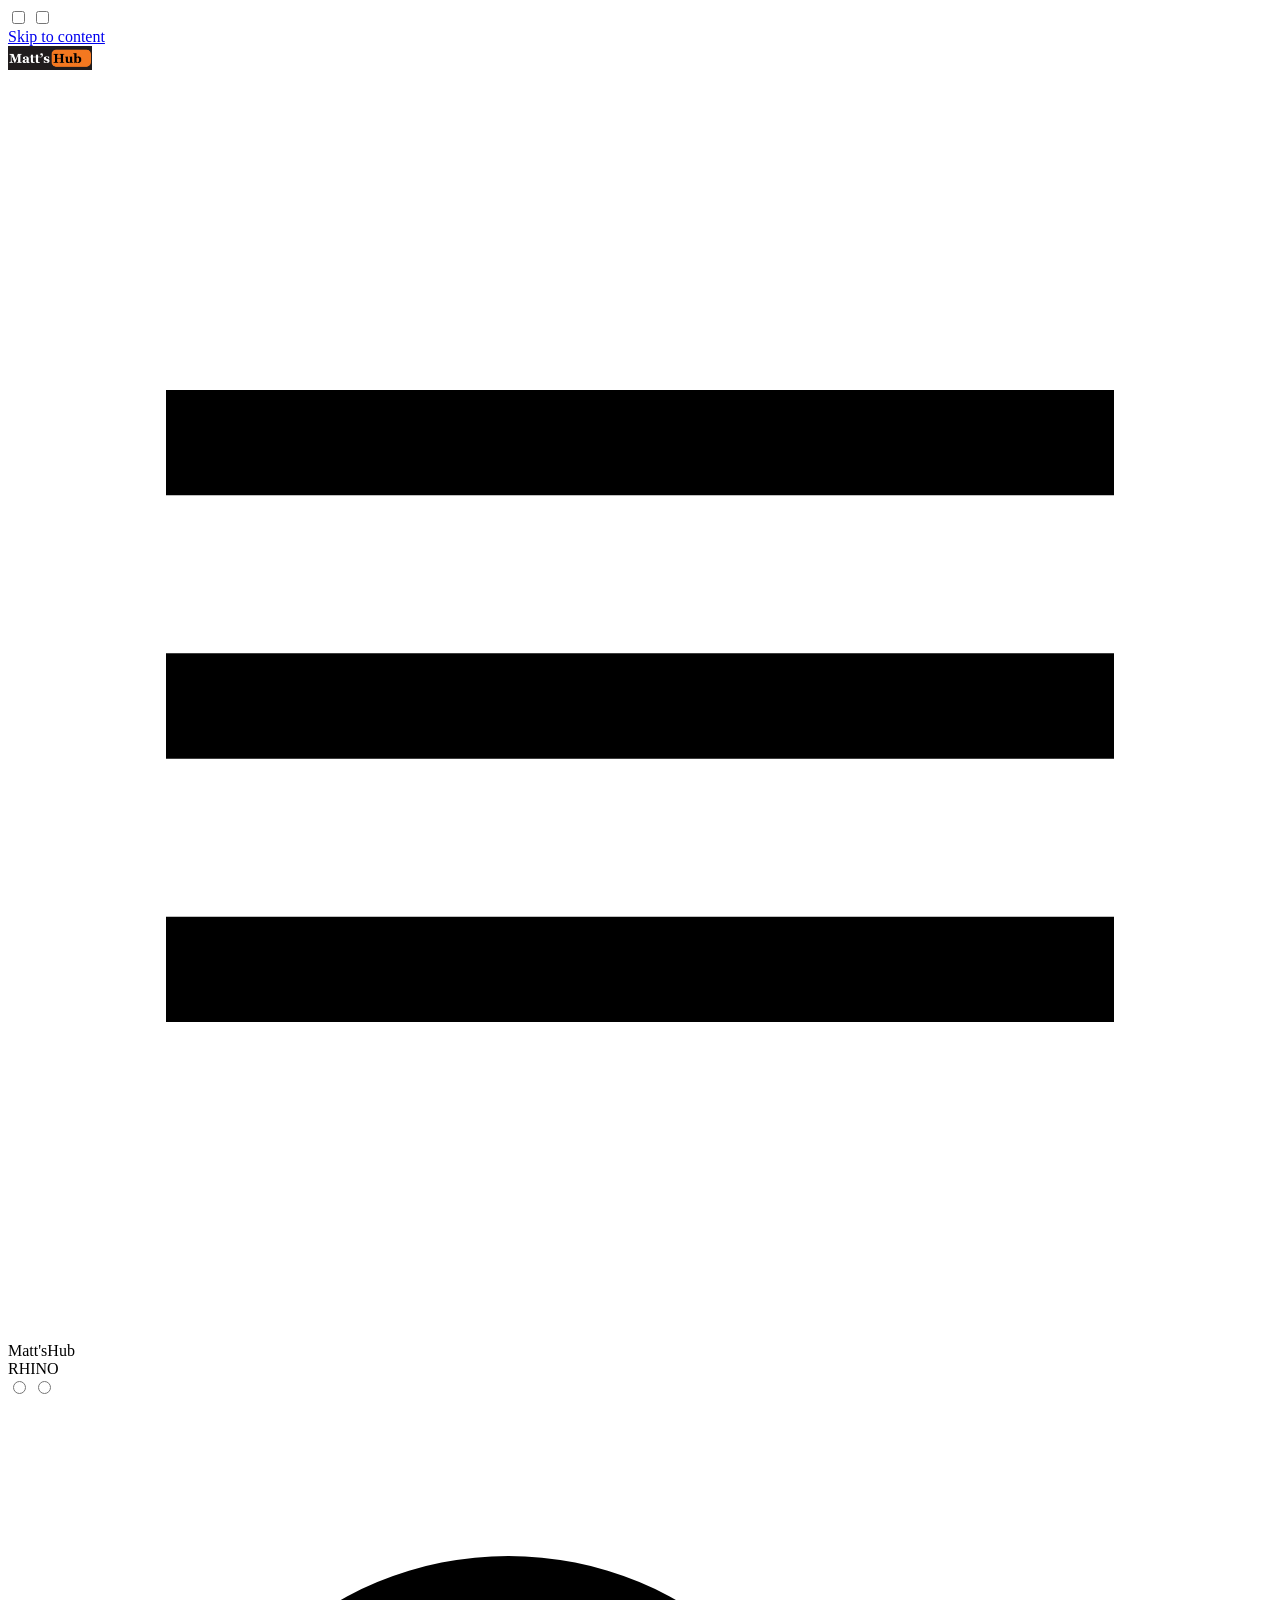
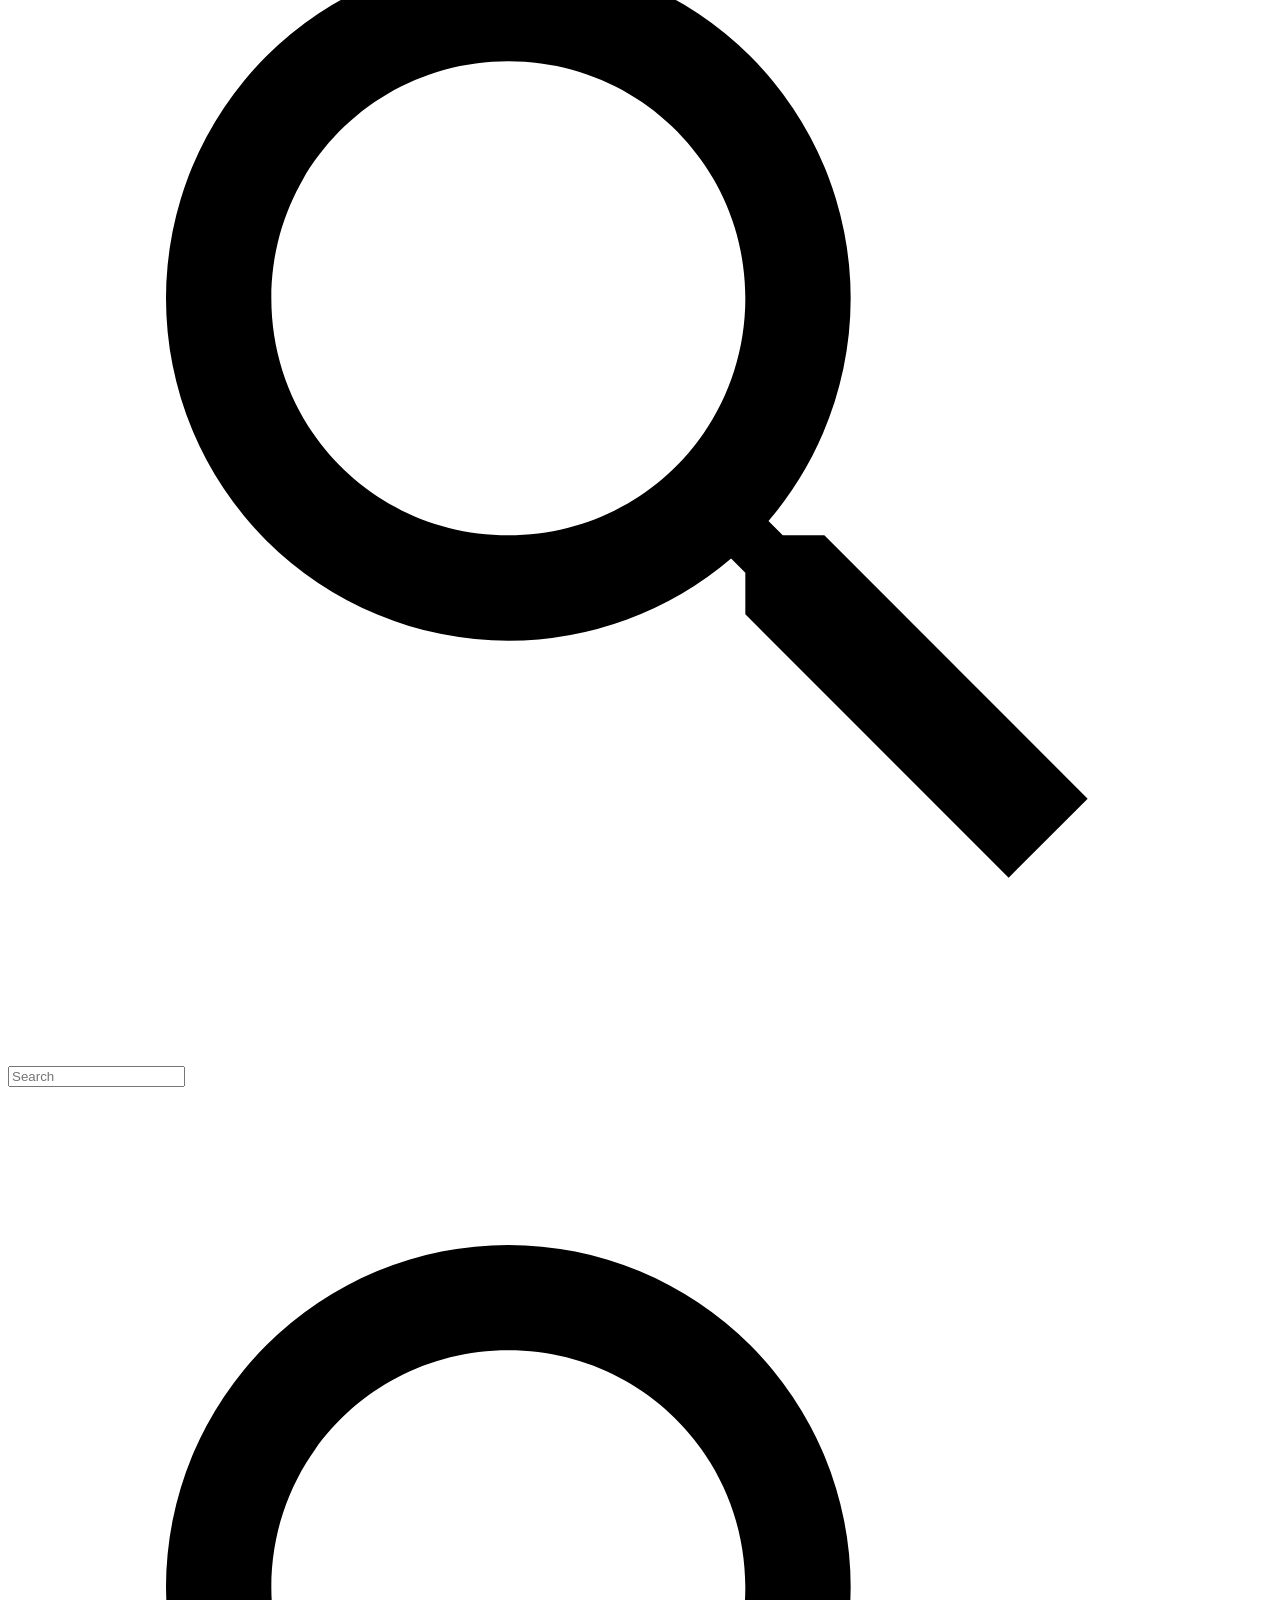
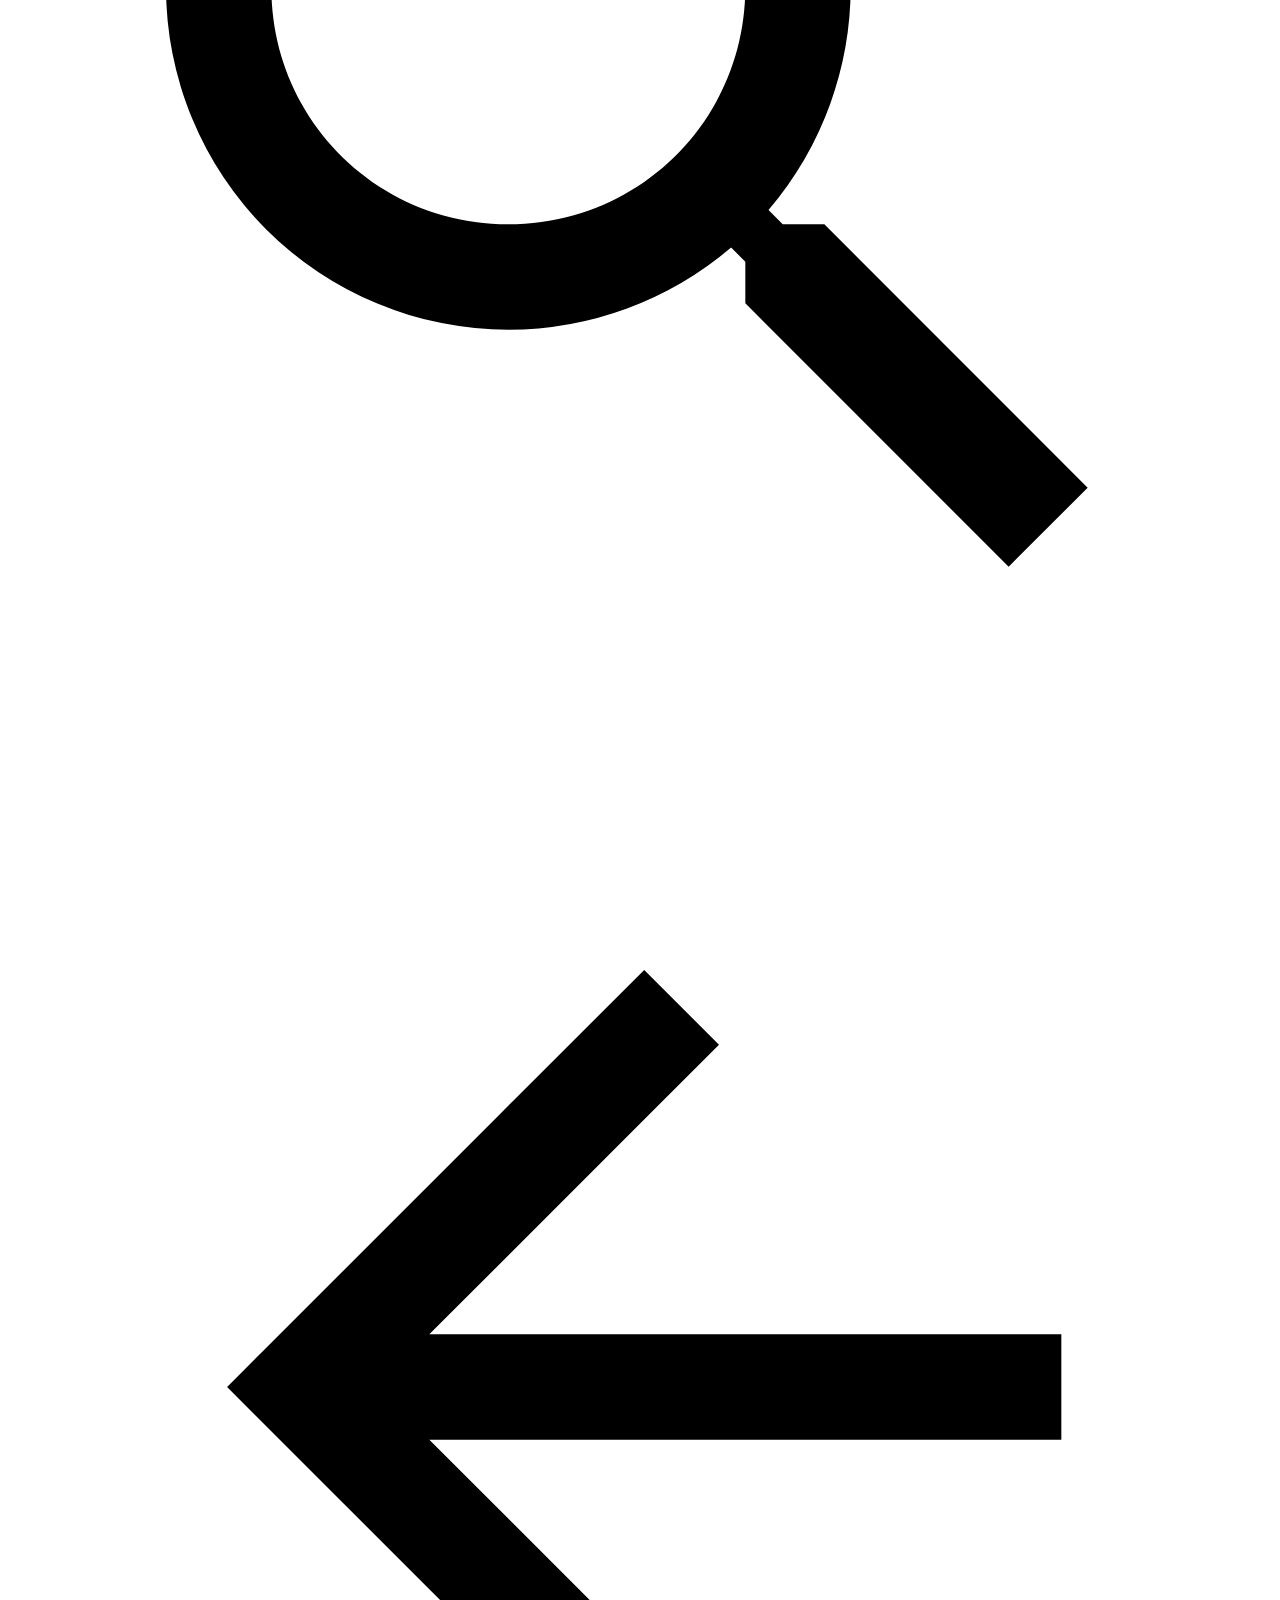
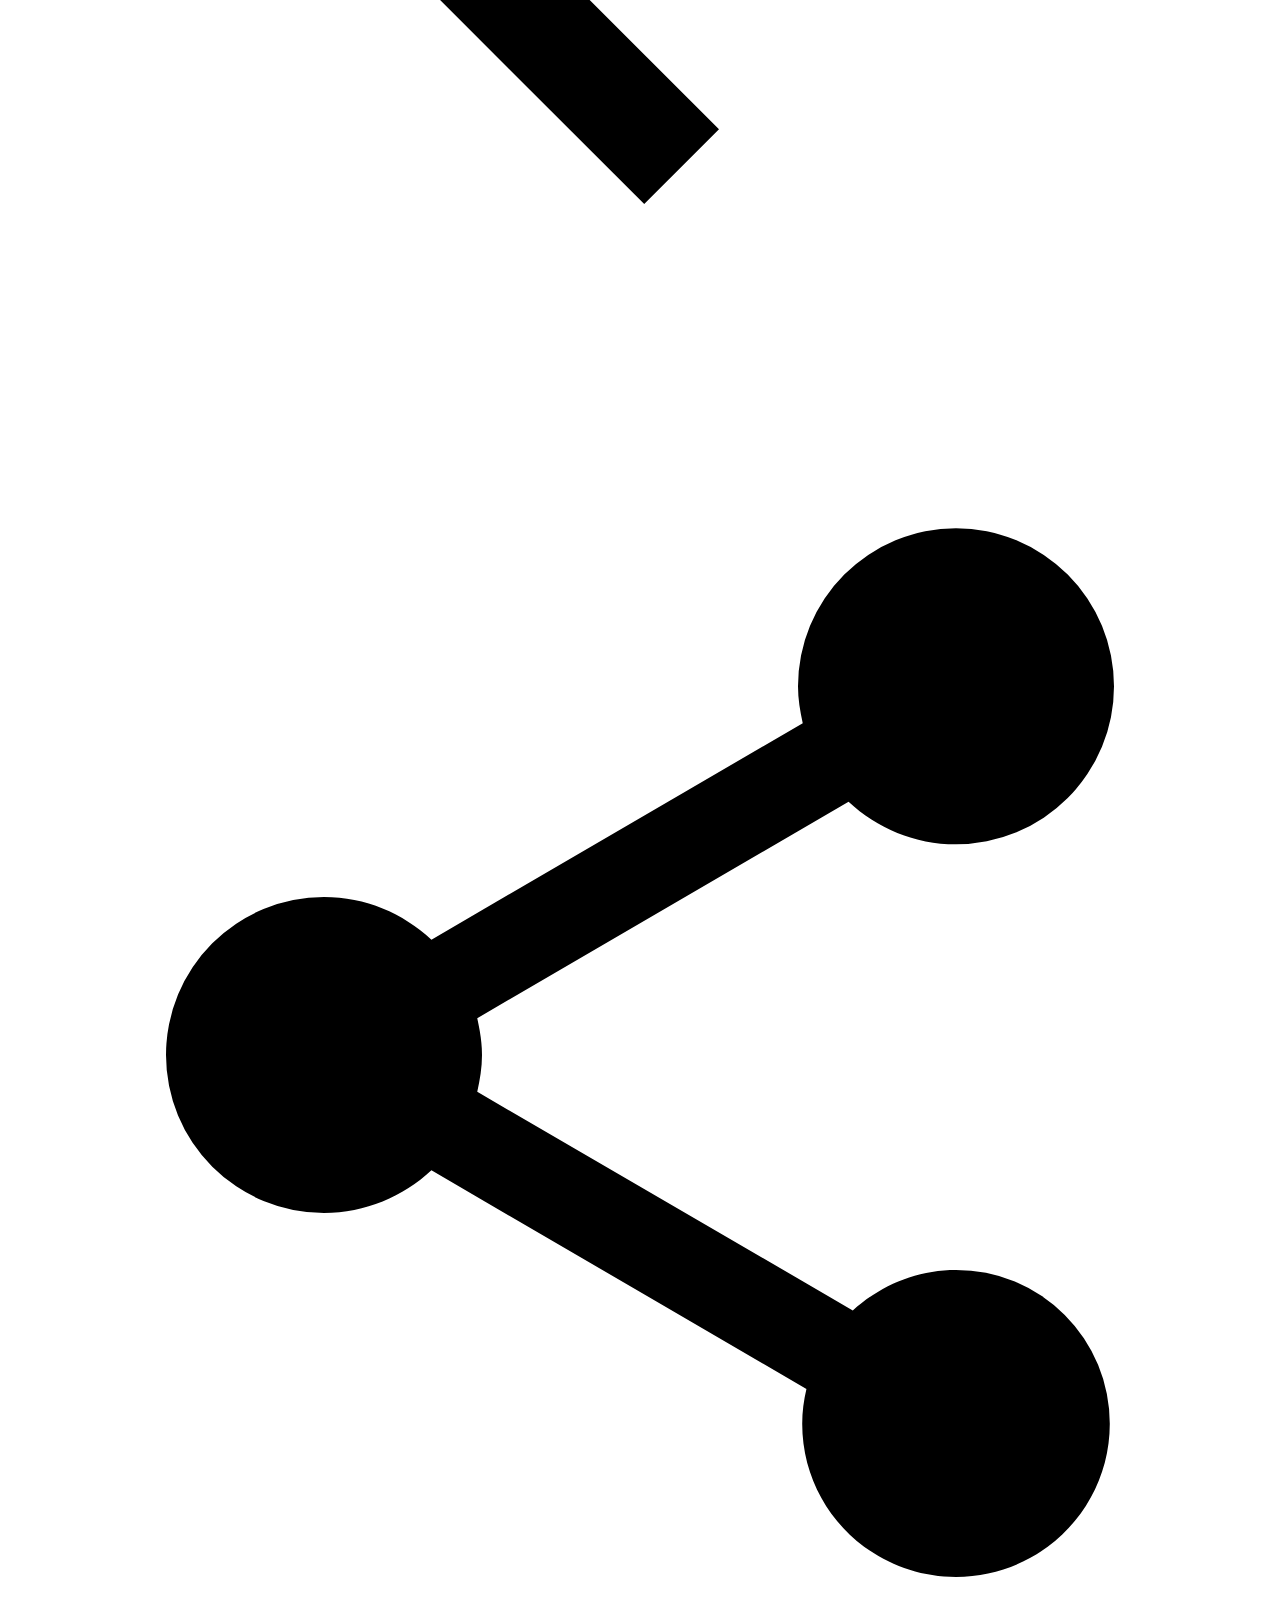
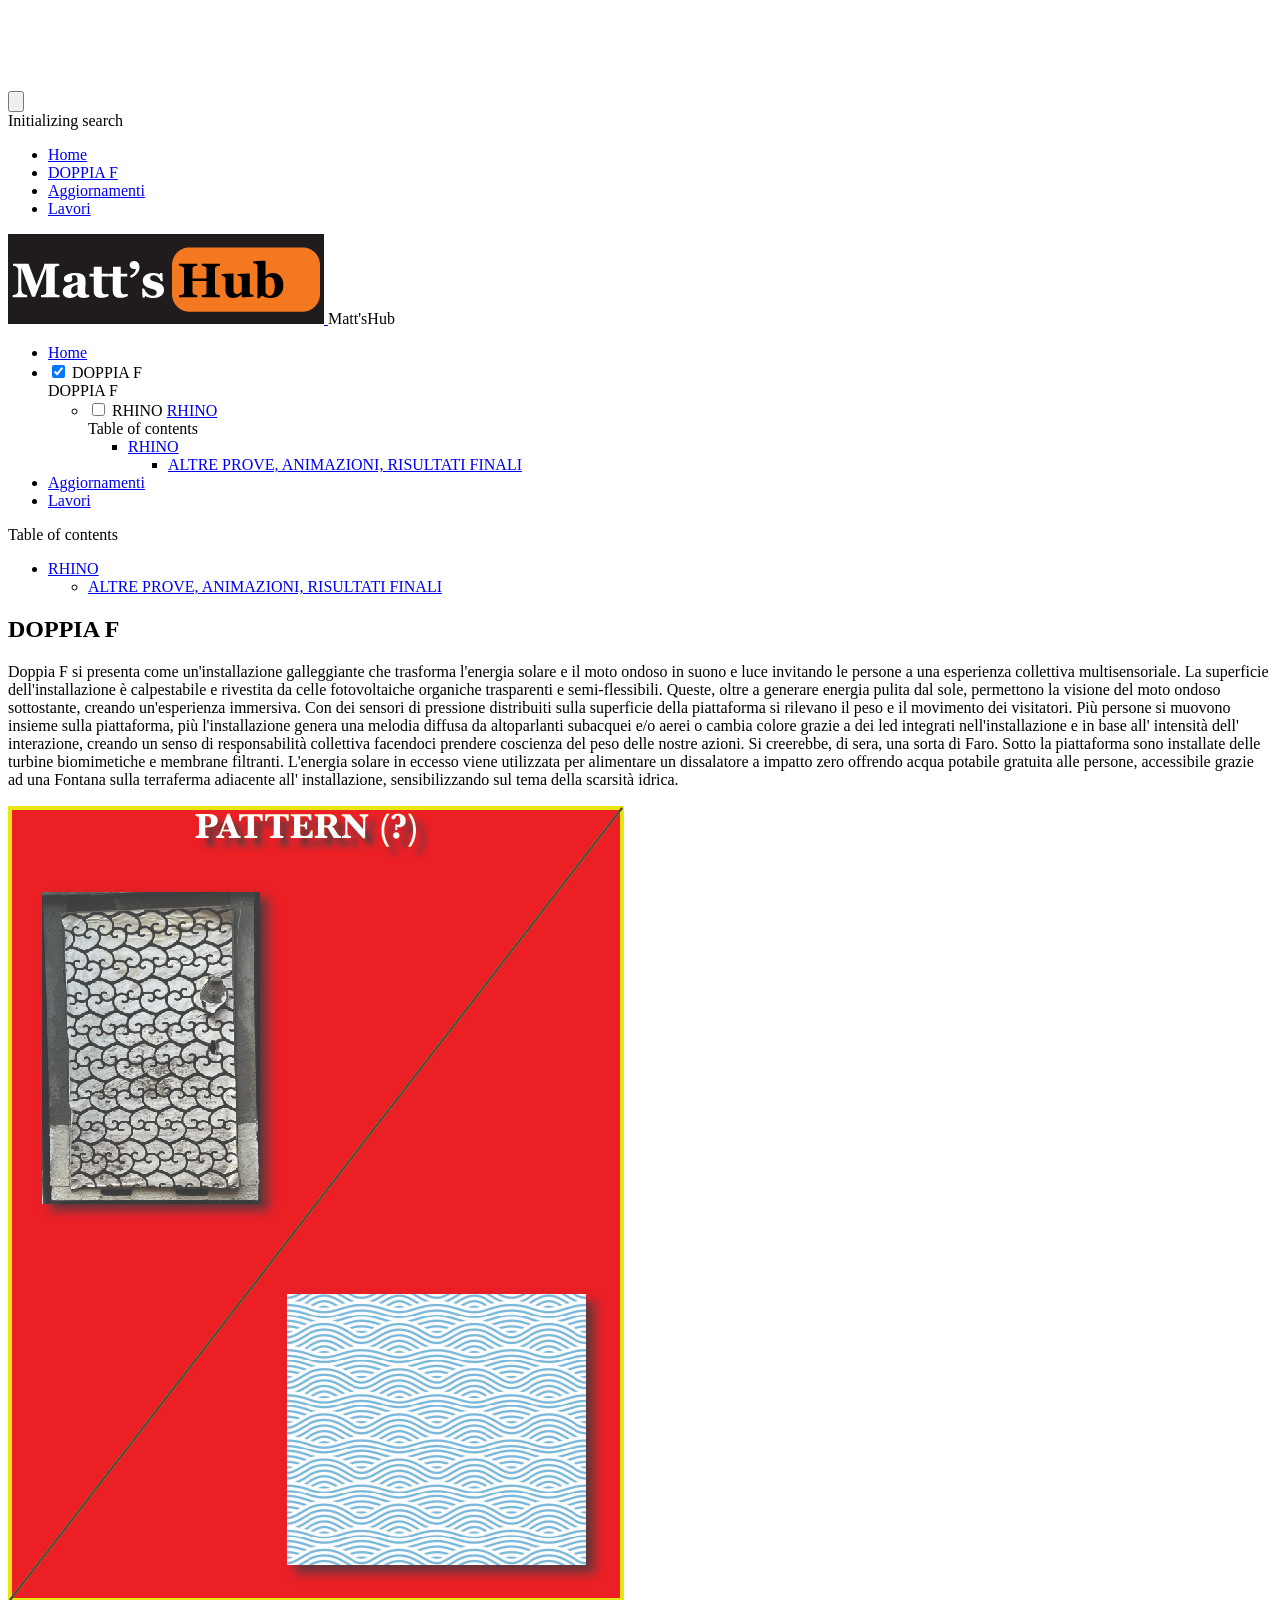
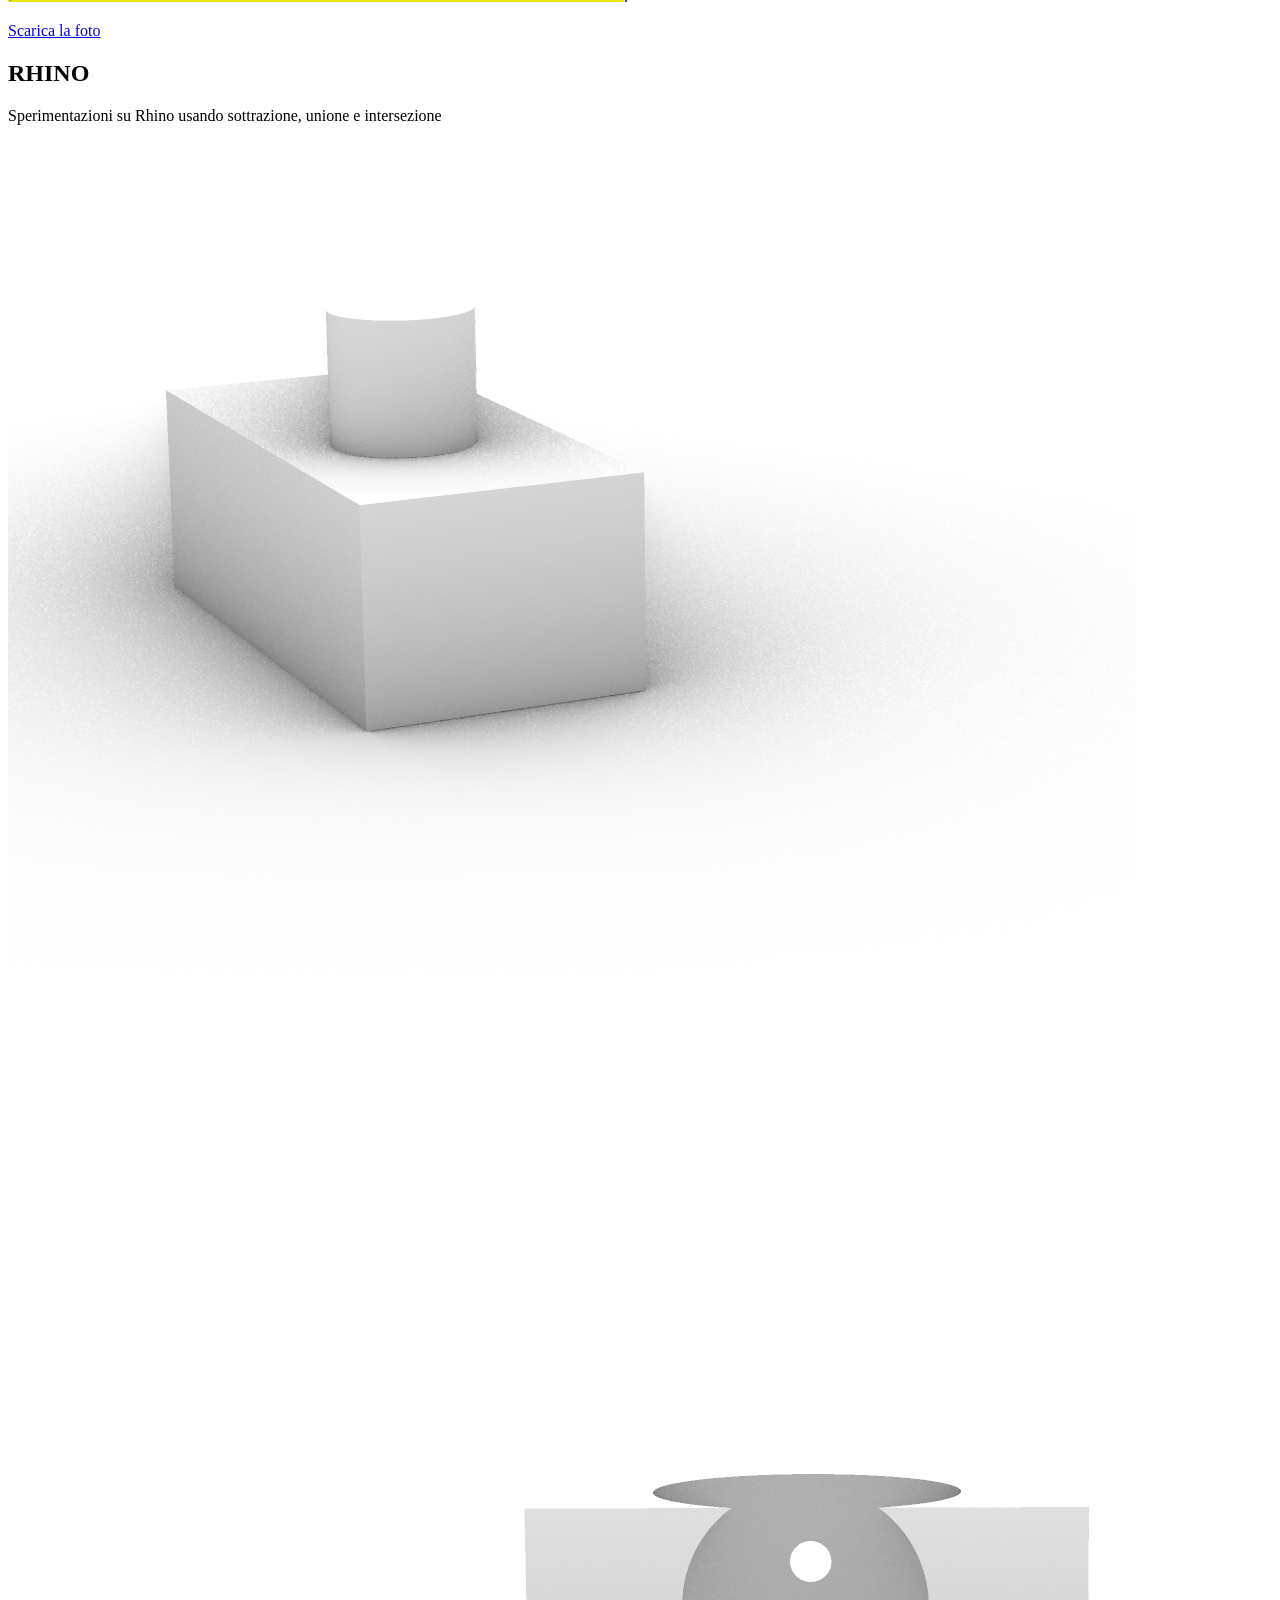
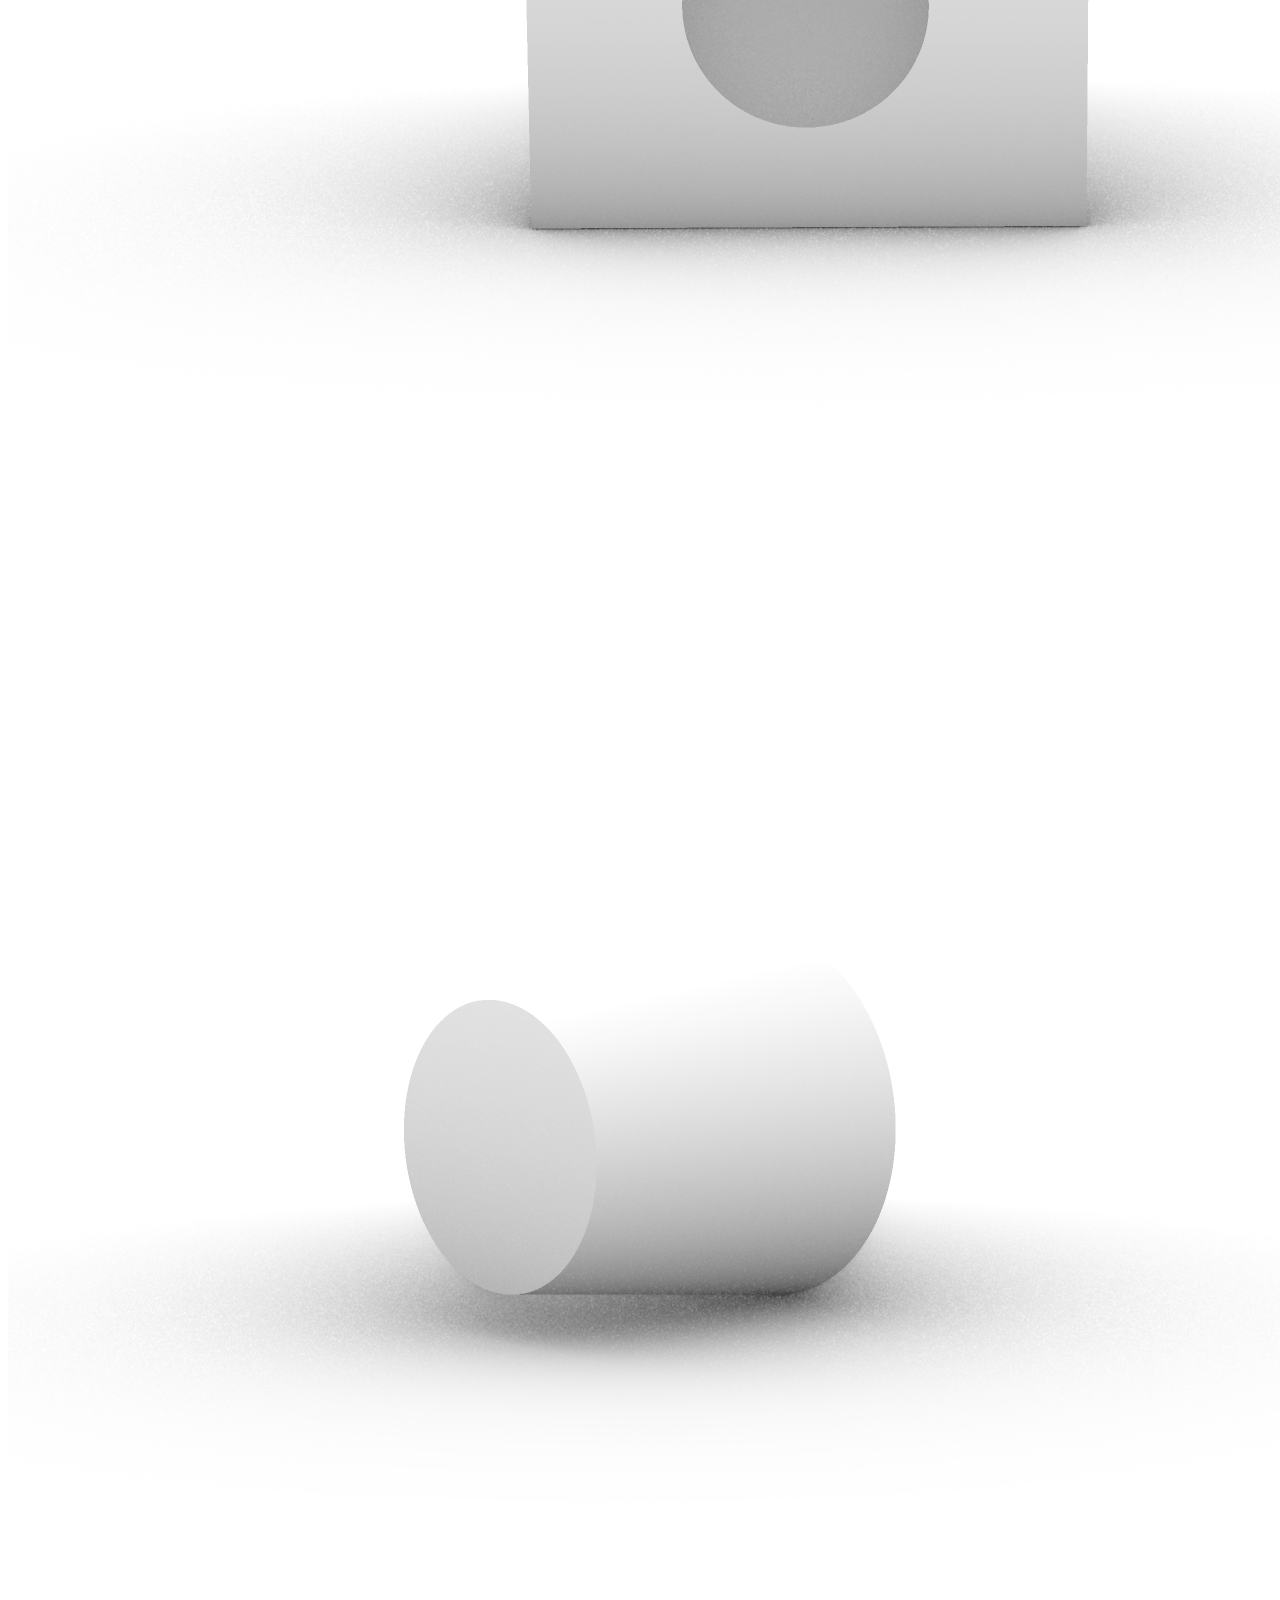
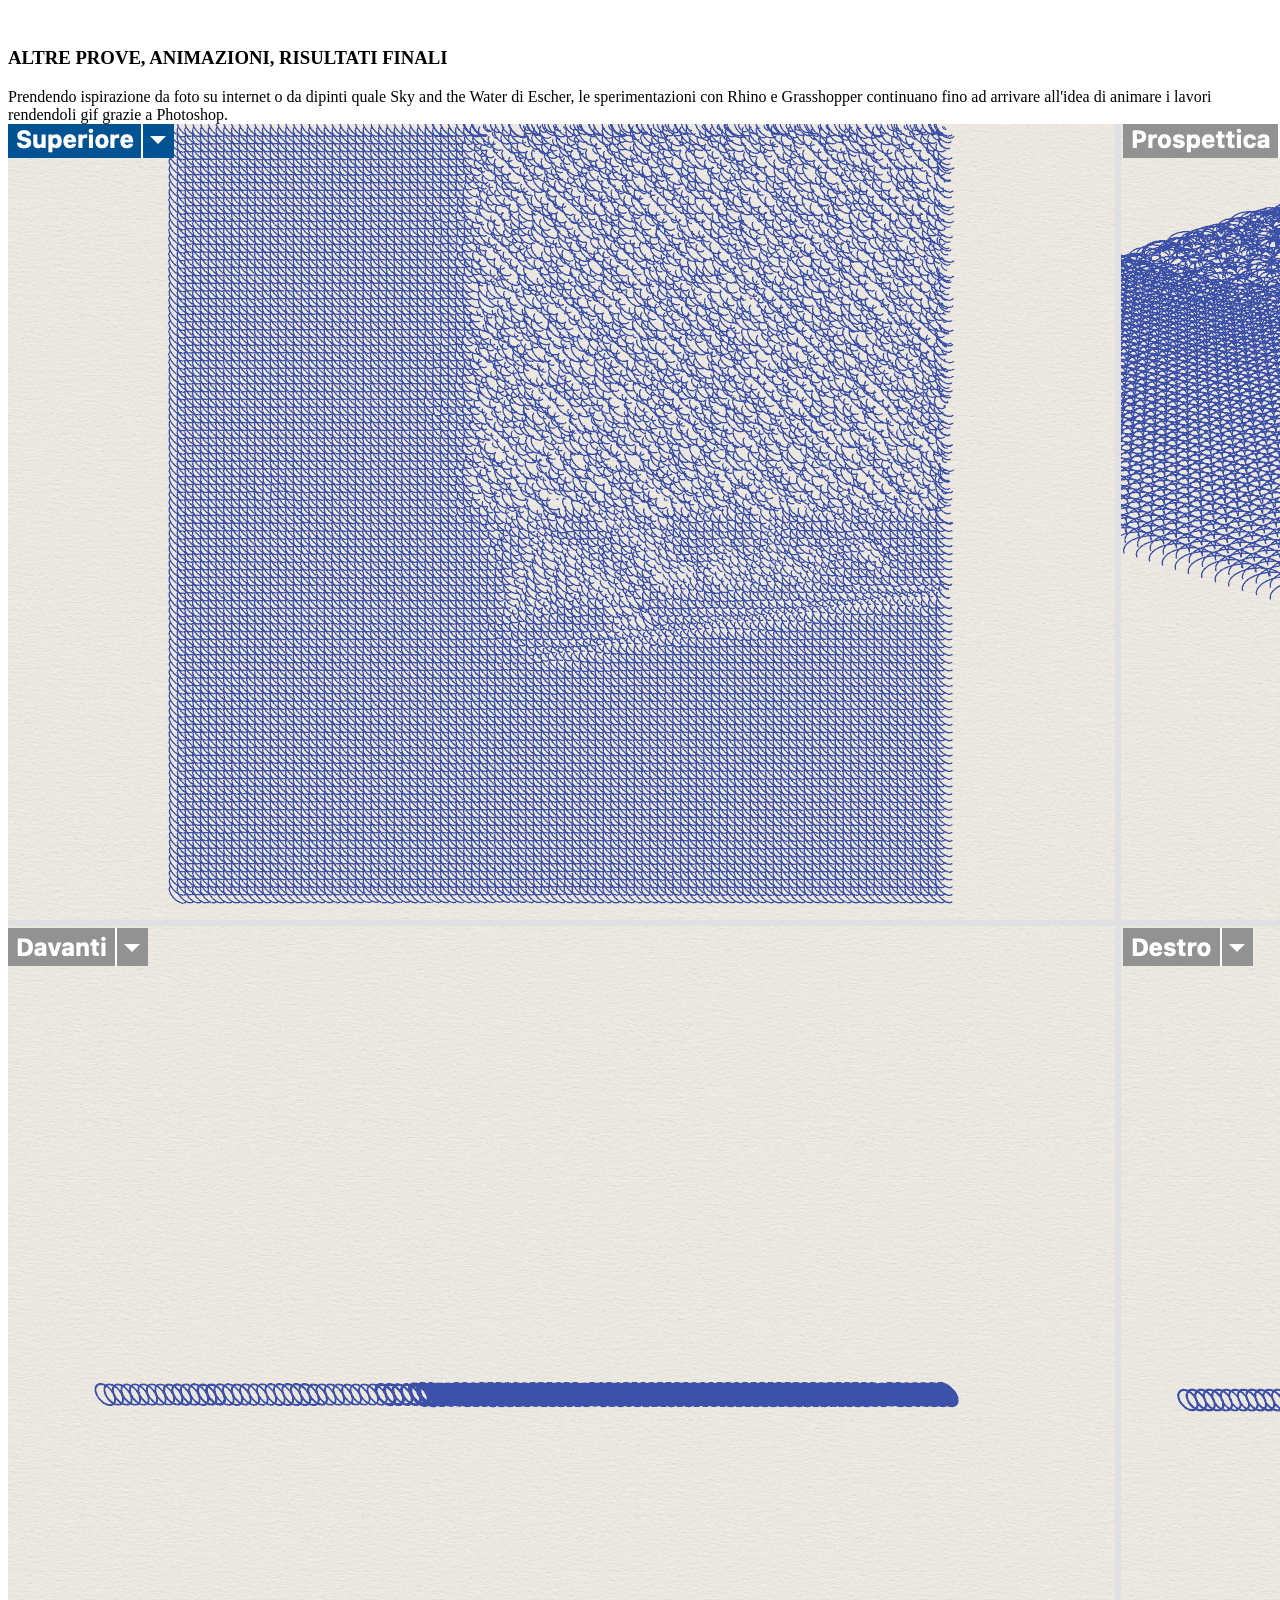
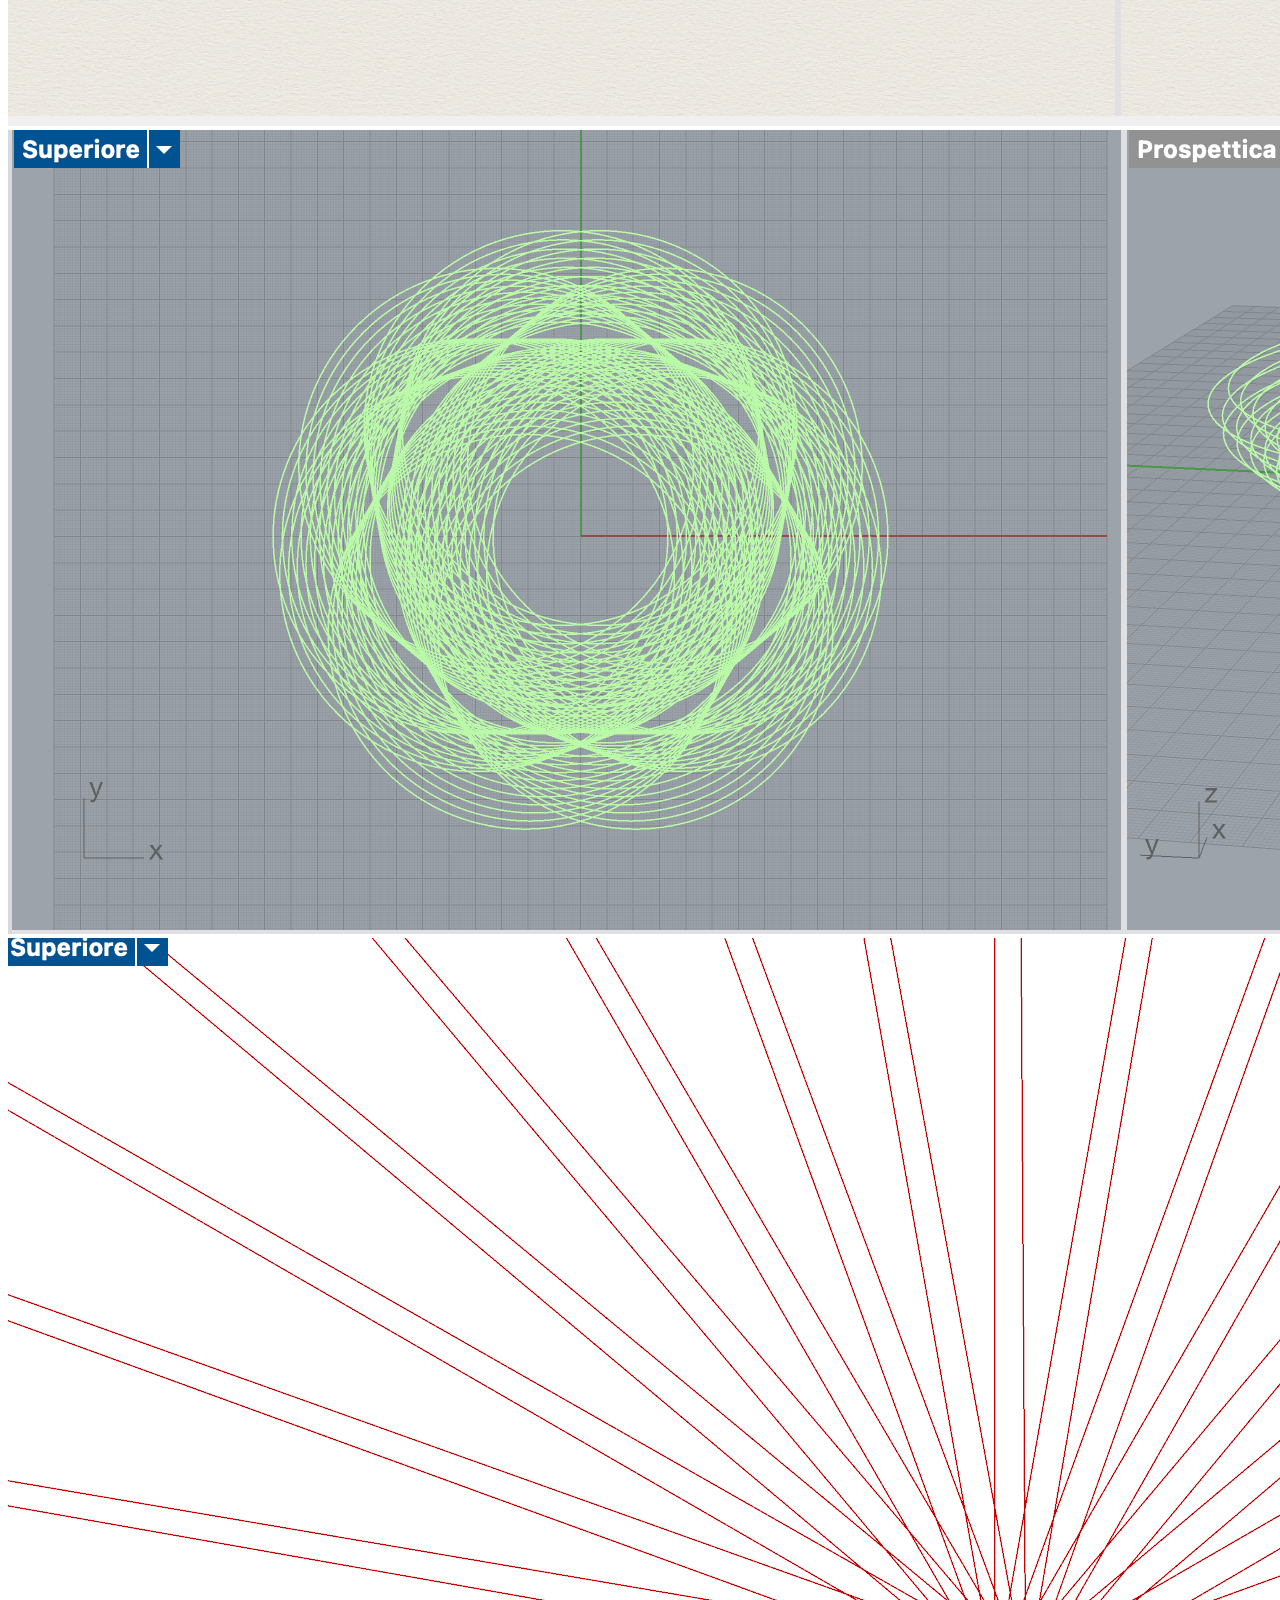
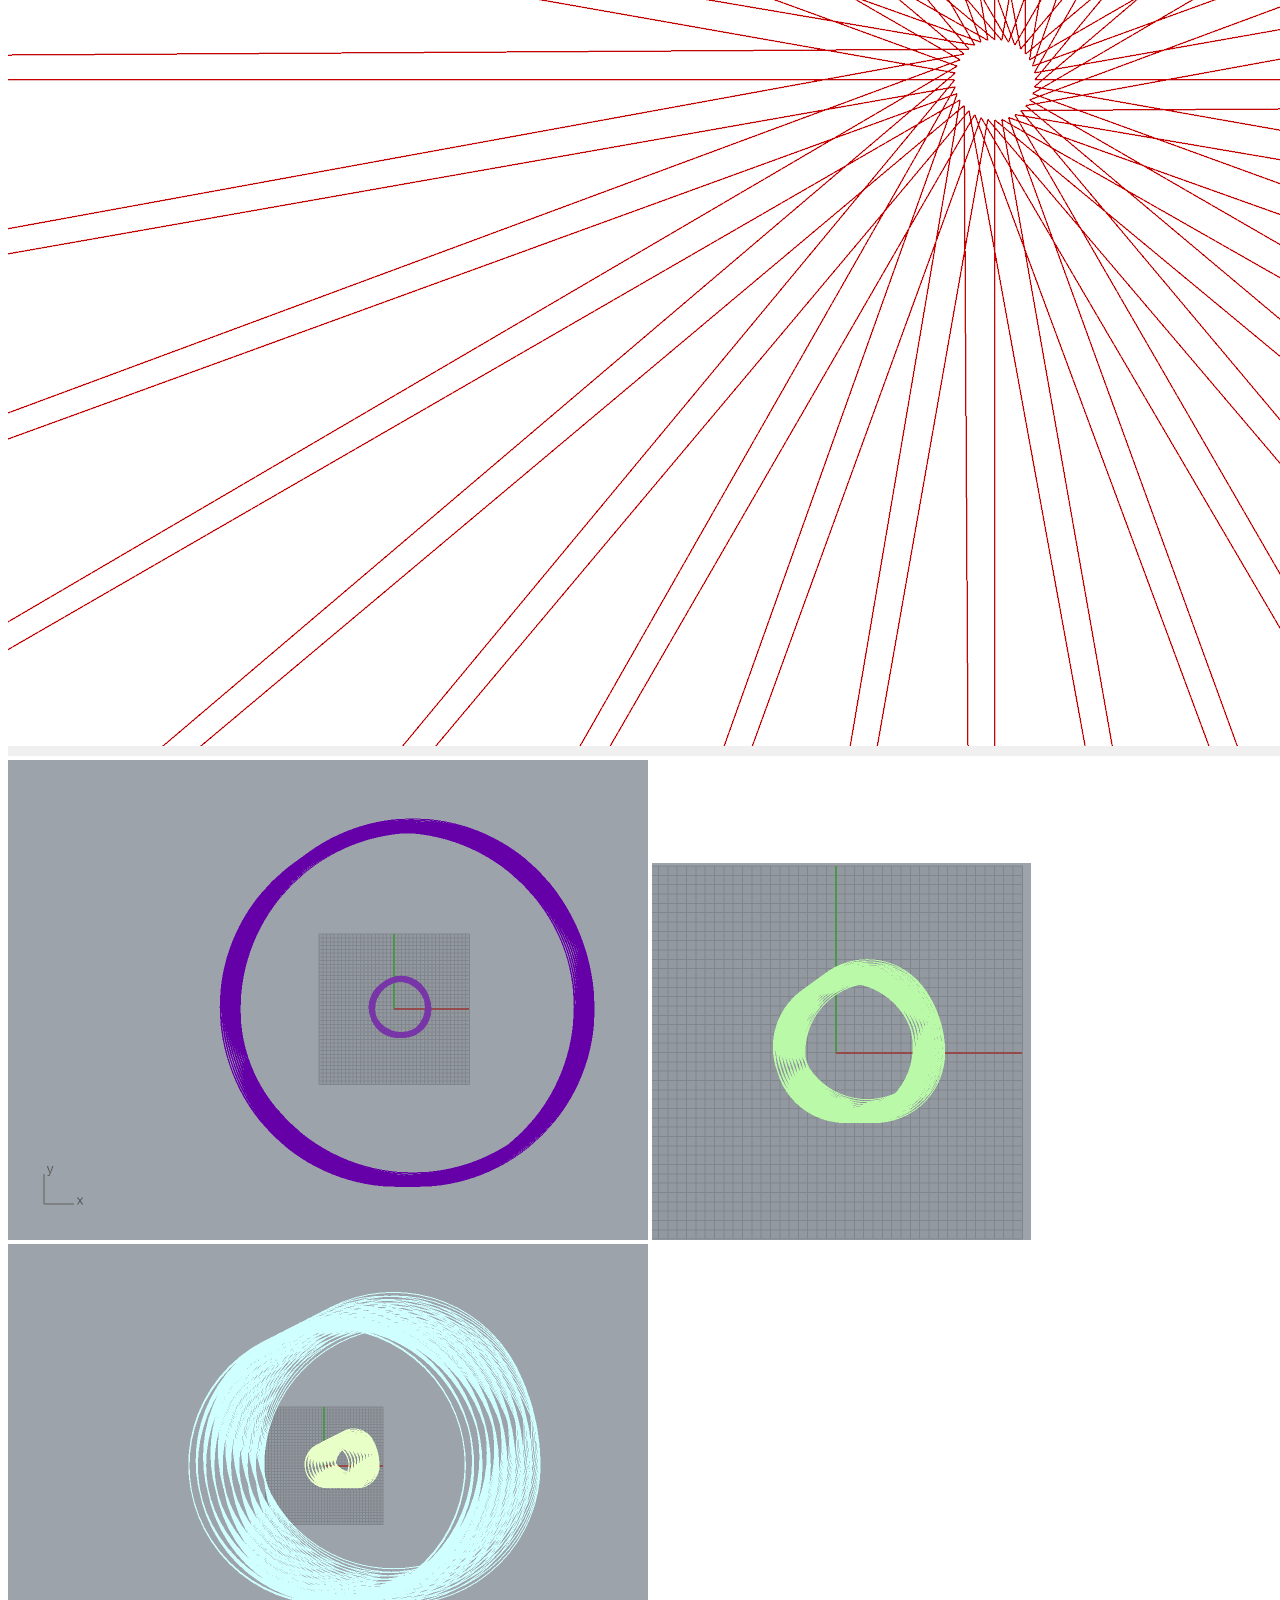
==== about/index.html @ 1ceb067a "Deployed 57bca8c with MkDocs version: 1.6.1" ====
<!doctype html>
<html lang="en" class="no-js">
  <head>
    
      <meta charset="utf-8">
      <meta name="viewport" content="width=device-width,initial-scale=1">
      
      
      
        <link rel="canonical" href="https://pennacchiomatteo.github.io/MattsHub/about/">
      
      
        <link rel="prev" href="..">
      
      
        <link rel="next" href="../blog/">
      
      
      <link rel="icon" href="../assets/images/favicon.png">
      <meta name="generator" content="mkdocs-1.6.1, mkdocs-material-9.5.44">
    
    
      
        <title>RHINO - Matt'sHub</title>
      
    
    
      <link rel="stylesheet" href="../assets/stylesheets/main.0253249f.min.css">
      
        
        <link rel="stylesheet" href="../assets/stylesheets/palette.06af60db.min.css">
      
      


    
    
      
    
    
      
        
        
        <link rel="preconnect" href="https://fonts.gstatic.com" crossorigin>
        <link rel="stylesheet" href="https://fonts.googleapis.com/css?family=Roboto:300,300i,400,400i,700,700i%7CRoboto+Mono:400,400i,700,700i&display=fallback">
        <style>:root{--md-text-font:"Roboto";--md-code-font:"Roboto Mono"}</style>
      
    
    
      <link rel="stylesheet" href="../css/custom.css">
    
    <script>__md_scope=new URL("..",location),__md_hash=e=>[...e].reduce(((e,_)=>(e<<5)-e+_.charCodeAt(0)),0),__md_get=(e,_=localStorage,t=__md_scope)=>JSON.parse(_.getItem(t.pathname+"."+e)),__md_set=(e,_,t=localStorage,a=__md_scope)=>{try{t.setItem(a.pathname+"."+e,JSON.stringify(_))}catch(e){}}</script>
    
      

    
    
    
  </head>
  
  
    
    
      
    
    
    
    
    <body dir="ltr" data-md-color-scheme="default" data-md-color-primary="indigo" data-md-color-accent="indigo">
  
    
    <input class="md-toggle" data-md-toggle="drawer" type="checkbox" id="__drawer" autocomplete="off">
    <input class="md-toggle" data-md-toggle="search" type="checkbox" id="__search" autocomplete="off">
    <label class="md-overlay" for="__drawer"></label>
    <div data-md-component="skip">
      
        
        <a href="#doppia-f" class="md-skip">
          Skip to content
        </a>
      
    </div>
    <div data-md-component="announce">
      
    </div>
    
    
      

  

<header class="md-header md-header--shadow md-header--lifted" data-md-component="header">
  <nav class="md-header__inner md-grid" aria-label="Header">
    <a href=".." title="Matt&#39;sHub" class="md-header__button md-logo" aria-label="Matt'sHub" data-md-component="logo">
      
  <img src="../image/mattsub.LOGO.png" alt="logo">

    </a>
    <label class="md-header__button md-icon" for="__drawer">
      
      <svg xmlns="http://www.w3.org/2000/svg" viewBox="0 0 24 24"><path d="M3 6h18v2H3zm0 5h18v2H3zm0 5h18v2H3z"/></svg>
    </label>
    <div class="md-header__title" data-md-component="header-title">
      <div class="md-header__ellipsis">
        <div class="md-header__topic">
          <span class="md-ellipsis">
            Matt'sHub
          </span>
        </div>
        <div class="md-header__topic" data-md-component="header-topic">
          <span class="md-ellipsis">
            
              RHINO
            
          </span>
        </div>
      </div>
    </div>
    
      
        <form class="md-header__option" data-md-component="palette">
  
    
    
    
    <input class="md-option" data-md-color-media="" data-md-color-scheme="default" data-md-color-primary="indigo" data-md-color-accent="indigo"  aria-label="Switch to dark mode"  type="radio" name="__palette" id="__palette_0">
    
      <label class="md-header__button md-icon" title="Switch to dark mode" for="__palette_1" hidden>
        <svg xmlns="http://www.w3.org/2000/svg" viewBox="0 0 24 24"><path d="M12 8a4 4 0 0 0-4 4 4 4 0 0 0 4 4 4 4 0 0 0 4-4 4 4 0 0 0-4-4m0 10a6 6 0 0 1-6-6 6 6 0 0 1 6-6 6 6 0 0 1 6 6 6 6 0 0 1-6 6m8-9.31V4h-4.69L12 .69 8.69 4H4v4.69L.69 12 4 15.31V20h4.69L12 23.31 15.31 20H20v-4.69L23.31 12z"/></svg>
      </label>
    
  
    
    
    
    <input class="md-option" data-md-color-media="" data-md-color-scheme="slate" data-md-color-primary="indigo" data-md-color-accent="indigo"  aria-label="Switch to light mode"  type="radio" name="__palette" id="__palette_1">
    
      <label class="md-header__button md-icon" title="Switch to light mode" for="__palette_0" hidden>
        <svg xmlns="http://www.w3.org/2000/svg" viewBox="0 0 24 24"><path d="M12 18c-.89 0-1.74-.2-2.5-.55C11.56 16.5 13 14.42 13 12s-1.44-4.5-3.5-5.45C10.26 6.2 11.11 6 12 6a6 6 0 0 1 6 6 6 6 0 0 1-6 6m8-9.31V4h-4.69L12 .69 8.69 4H4v4.69L.69 12 4 15.31V20h4.69L12 23.31 15.31 20H20v-4.69L23.31 12z"/></svg>
      </label>
    
  
</form>
      
    
    
      <script>var palette=__md_get("__palette");if(palette&&palette.color){if("(prefers-color-scheme)"===palette.color.media){var media=matchMedia("(prefers-color-scheme: light)"),input=document.querySelector(media.matches?"[data-md-color-media='(prefers-color-scheme: light)']":"[data-md-color-media='(prefers-color-scheme: dark)']");palette.color.media=input.getAttribute("data-md-color-media"),palette.color.scheme=input.getAttribute("data-md-color-scheme"),palette.color.primary=input.getAttribute("data-md-color-primary"),palette.color.accent=input.getAttribute("data-md-color-accent")}for(var[key,value]of Object.entries(palette.color))document.body.setAttribute("data-md-color-"+key,value)}</script>
    
    
    
      <label class="md-header__button md-icon" for="__search">
        
        <svg xmlns="http://www.w3.org/2000/svg" viewBox="0 0 24 24"><path d="M9.5 3A6.5 6.5 0 0 1 16 9.5c0 1.61-.59 3.09-1.56 4.23l.27.27h.79l5 5-1.5 1.5-5-5v-.79l-.27-.27A6.52 6.52 0 0 1 9.5 16 6.5 6.5 0 0 1 3 9.5 6.5 6.5 0 0 1 9.5 3m0 2C7 5 5 7 5 9.5S7 14 9.5 14 14 12 14 9.5 12 5 9.5 5"/></svg>
      </label>
      <div class="md-search" data-md-component="search" role="dialog">
  <label class="md-search__overlay" for="__search"></label>
  <div class="md-search__inner" role="search">
    <form class="md-search__form" name="search">
      <input type="text" class="md-search__input" name="query" aria-label="Search" placeholder="Search" autocapitalize="off" autocorrect="off" autocomplete="off" spellcheck="false" data-md-component="search-query" required>
      <label class="md-search__icon md-icon" for="__search">
        
        <svg xmlns="http://www.w3.org/2000/svg" viewBox="0 0 24 24"><path d="M9.5 3A6.5 6.5 0 0 1 16 9.5c0 1.61-.59 3.09-1.56 4.23l.27.27h.79l5 5-1.5 1.5-5-5v-.79l-.27-.27A6.52 6.52 0 0 1 9.5 16 6.5 6.5 0 0 1 3 9.5 6.5 6.5 0 0 1 9.5 3m0 2C7 5 5 7 5 9.5S7 14 9.5 14 14 12 14 9.5 12 5 9.5 5"/></svg>
        
        <svg xmlns="http://www.w3.org/2000/svg" viewBox="0 0 24 24"><path d="M20 11v2H8l5.5 5.5-1.42 1.42L4.16 12l7.92-7.92L13.5 5.5 8 11z"/></svg>
      </label>
      <nav class="md-search__options" aria-label="Search">
        
          <a href="javascript:void(0)" class="md-search__icon md-icon" title="Share" aria-label="Share" data-clipboard data-clipboard-text="" data-md-component="search-share" tabindex="-1">
            
            <svg xmlns="http://www.w3.org/2000/svg" viewBox="0 0 24 24"><path d="M18 16.08c-.76 0-1.44.3-1.96.77L8.91 12.7c.05-.23.09-.46.09-.7s-.04-.47-.09-.7l7.05-4.11c.54.5 1.25.81 2.04.81a3 3 0 0 0 3-3 3 3 0 0 0-3-3 3 3 0 0 0-3 3c0 .24.04.47.09.7L8.04 9.81C7.5 9.31 6.79 9 6 9a3 3 0 0 0-3 3 3 3 0 0 0 3 3c.79 0 1.5-.31 2.04-.81l7.12 4.15c-.05.21-.08.43-.08.66 0 1.61 1.31 2.91 2.92 2.91s2.92-1.3 2.92-2.91A2.92 2.92 0 0 0 18 16.08"/></svg>
          </a>
        
        <button type="reset" class="md-search__icon md-icon" title="Clear" aria-label="Clear" tabindex="-1">
          
          <svg xmlns="http://www.w3.org/2000/svg" viewBox="0 0 24 24"><path d="M19 6.41 17.59 5 12 10.59 6.41 5 5 6.41 10.59 12 5 17.59 6.41 19 12 13.41 17.59 19 19 17.59 13.41 12z"/></svg>
        </button>
      </nav>
      
        <div class="md-search__suggest" data-md-component="search-suggest"></div>
      
    </form>
    <div class="md-search__output">
      <div class="md-search__scrollwrap" tabindex="0" data-md-scrollfix>
        <div class="md-search-result" data-md-component="search-result">
          <div class="md-search-result__meta">
            Initializing search
          </div>
          <ol class="md-search-result__list" role="presentation"></ol>
        </div>
      </div>
    </div>
  </div>
</div>
    
    
  </nav>
  
    
      
<nav class="md-tabs" aria-label="Tabs" data-md-component="tabs">
  <div class="md-grid">
    <ul class="md-tabs__list">
      
        
  
  
  
    <li class="md-tabs__item">
      <a href=".." class="md-tabs__link">
        
  
    
  
  Home

      </a>
    </li>
  

      
        
  
  
    
  
  
    
    
      <li class="md-tabs__item md-tabs__item--active">
        <a href="./" class="md-tabs__link">
          
  
  DOPPIA F

        </a>
      </li>
    
  

      
        
  
  
  
    <li class="md-tabs__item">
      <a href="../blog/" class="md-tabs__link">
        
  
    
  
  Aggiornamenti

      </a>
    </li>
  

      
        
  
  
  
    <li class="md-tabs__item">
      <a href="../works/" class="md-tabs__link">
        
  
    
  
  Lavori

      </a>
    </li>
  

      
    </ul>
  </div>
</nav>
    
  
</header>
    
    <div class="md-container" data-md-component="container">
      
      
        
      
      <main class="md-main" data-md-component="main">
        <div class="md-main__inner md-grid">
          
            
              
              <div class="md-sidebar md-sidebar--primary" data-md-component="sidebar" data-md-type="navigation" >
                <div class="md-sidebar__scrollwrap">
                  <div class="md-sidebar__inner">
                    


  


<nav class="md-nav md-nav--primary md-nav--lifted" aria-label="Navigation" data-md-level="0">
  <label class="md-nav__title" for="__drawer">
    <a href=".." title="Matt&#39;sHub" class="md-nav__button md-logo" aria-label="Matt'sHub" data-md-component="logo">
      
  <img src="../image/mattsub.LOGO.png" alt="logo">

    </a>
    Matt'sHub
  </label>
  
  <ul class="md-nav__list" data-md-scrollfix>
    
      
      
  
  
  
  
    <li class="md-nav__item">
      <a href=".." class="md-nav__link">
        
  
  <span class="md-ellipsis">
    Home
  </span>
  

      </a>
    </li>
  

    
      
      
  
  
    
  
  
  
    
    
    
      
        
        
      
      
        
      
    
    
    <li class="md-nav__item md-nav__item--active md-nav__item--section md-nav__item--nested">
      
        
        
        <input class="md-nav__toggle md-toggle " type="checkbox" id="__nav_2" checked>
        
          
          <label class="md-nav__link" for="__nav_2" id="__nav_2_label" tabindex="">
            
  
  <span class="md-ellipsis">
    DOPPIA F
  </span>
  

            <span class="md-nav__icon md-icon"></span>
          </label>
        
        <nav class="md-nav" data-md-level="1" aria-labelledby="__nav_2_label" aria-expanded="true">
          <label class="md-nav__title" for="__nav_2">
            <span class="md-nav__icon md-icon"></span>
            DOPPIA F
          </label>
          <ul class="md-nav__list" data-md-scrollfix>
            
              
                
  
  
    
  
  
  
    <li class="md-nav__item md-nav__item--active">
      
      <input class="md-nav__toggle md-toggle" type="checkbox" id="__toc">
      
      
        
      
      
        <label class="md-nav__link md-nav__link--active" for="__toc">
          
  
  <span class="md-ellipsis">
    RHINO
  </span>
  

          <span class="md-nav__icon md-icon"></span>
        </label>
      
      <a href="./" class="md-nav__link md-nav__link--active">
        
  
  <span class="md-ellipsis">
    RHINO
  </span>
  

      </a>
      
        

<nav class="md-nav md-nav--secondary" aria-label="Table of contents">
  
  
  
    
  
  
    <label class="md-nav__title" for="__toc">
      <span class="md-nav__icon md-icon"></span>
      Table of contents
    </label>
    <ul class="md-nav__list" data-md-component="toc" data-md-scrollfix>
      
        <li class="md-nav__item">
  <a href="#rhino" class="md-nav__link">
    <span class="md-ellipsis">
      RHINO
    </span>
  </a>
  
    <nav class="md-nav" aria-label="RHINO">
      <ul class="md-nav__list">
        
          <li class="md-nav__item">
  <a href="#altre-prove-animazioni-risultati-finali" class="md-nav__link">
    <span class="md-ellipsis">
      ALTRE PROVE, ANIMAZIONI, RISULTATI FINALI
    </span>
  </a>
  
</li>
        
      </ul>
    </nav>
  
</li>
      
    </ul>
  
</nav>
      
    </li>
  

              
            
          </ul>
        </nav>
      
    </li>
  

    
      
      
  
  
  
  
    <li class="md-nav__item">
      <a href="../blog/" class="md-nav__link">
        
  
  <span class="md-ellipsis">
    Aggiornamenti
  </span>
  

      </a>
    </li>
  

    
      
      
  
  
  
  
    <li class="md-nav__item">
      <a href="../works/" class="md-nav__link">
        
  
  <span class="md-ellipsis">
    Lavori
  </span>
  

      </a>
    </li>
  

    
  </ul>
</nav>
                  </div>
                </div>
              </div>
            
            
              
              <div class="md-sidebar md-sidebar--secondary" data-md-component="sidebar" data-md-type="toc" >
                <div class="md-sidebar__scrollwrap">
                  <div class="md-sidebar__inner">
                    

<nav class="md-nav md-nav--secondary" aria-label="Table of contents">
  
  
  
    
  
  
    <label class="md-nav__title" for="__toc">
      <span class="md-nav__icon md-icon"></span>
      Table of contents
    </label>
    <ul class="md-nav__list" data-md-component="toc" data-md-scrollfix>
      
        <li class="md-nav__item">
  <a href="#rhino" class="md-nav__link">
    <span class="md-ellipsis">
      RHINO
    </span>
  </a>
  
    <nav class="md-nav" aria-label="RHINO">
      <ul class="md-nav__list">
        
          <li class="md-nav__item">
  <a href="#altre-prove-animazioni-risultati-finali" class="md-nav__link">
    <span class="md-ellipsis">
      ALTRE PROVE, ANIMAZIONI, RISULTATI FINALI
    </span>
  </a>
  
</li>
        
      </ul>
    </nav>
  
</li>
      
    </ul>
  
</nav>
                  </div>
                </div>
              </div>
            
          
          
            <div class="md-content" data-md-component="content">
              <article class="md-content__inner md-typeset">
                
                  


<h1 id="doppia-f">DOPPIA F</h1>
<p>Doppia F si presenta come un'installazione galleggiante che trasforma l'energia solare e il moto ondoso in suono e luce invitando le persone a una esperienza collettiva multisensoriale.
La superficie dell'installazione è calpestabile e rivestita da celle fotovoltaiche organiche trasparenti e semi-flessibili. Queste, oltre a generare energia pulita dal sole, permettono la visione del moto ondoso sottostante, creando un'esperienza immersiva. Con dei sensori di pressione distribuiti sulla superficie della piattaforma si rilevano il peso e il movimento dei visitatori. Più persone si muovono insieme sulla piattaforma, più l'installazione genera una melodia diffusa da altoparlanti subacquei e/o aerei o cambia colore grazie a dei led integrati nell'installazione e in base all' intensità dell' interazione, creando un senso di responsabilità collettiva facendoci prendere coscienza del peso delle nostre azioni. Si creerebbe, di sera, una sorta di Faro.
Sotto la piattaforma sono installate delle turbine biomimetiche e membrane filtranti. L'energia solare in eccesso viene utilizzata per alimentare un dissalatore a impatto zero offrendo acqua potabile gratuita alle persone, accessibile grazie ad una Fontana sulla terraferma adiacente all' installazione, sensibilizzando sul tema della scarsità idrica.</p>
<p><img alt="foto" src="../pattern.jpg" />.</p>
<p><a href="../pattern.jpg">Scarica la foto</a></p>
<h2 id="rhino">RHINO</h2>
<p>Sperimentazioni su Rhino usando sottrazione, unione e intersezione
<img alt="foto" src="../unione.png" />
<img alt="foto" src="../sottrazione.png" />
<img alt="foto" src="../intersezione.png" /></p>
<h3 id="altre-prove-animazioni-risultati-finali">ALTRE PROVE, ANIMAZIONI, RISULTATI FINALI</h3>
<p>Prendendo ispirazione da foto su internet o da dipinti quale  Sky and the Water di Escher, le sperimentazioni con Rhino e Grasshopper continuano fino ad arrivare all'idea di animare i lavori rendendoli gif grazie a Photoshop.
<img alt="foto" src="../prova.png" />
<img alt="foto" src="../prova2.png" />
<img alt="foto" src="../prova3.png" />
<img alt="gif" src="../gif.gif" />
<img alt="gif" src="../gif2.gif" />
<img alt="gif" src="../gif3.gif" />
<img alt="gif" src="../gif4.gif" /></p>
<p>## RISULTATO FINALE</p>
<p>Il risultato finale è poi nato grazie all'idea di realizzare un sito in cui premendo determinati tasti si genera un pattern grazie a un codice molto elastico che permette di sentire suoni a ogni tasto premuto e di poter vedere una frase al completamento del pattern.
[sito] (https://editor.p5js.org/pennacchiomatteo2/sketches/gEiAbkCX1)</p>












                
              </article>
            </div>
          
          
<script>var target=document.getElementById(location.hash.slice(1));target&&target.name&&(target.checked=target.name.startsWith("__tabbed_"))</script>
        </div>
        
          <button type="button" class="md-top md-icon" data-md-component="top" hidden>
  
  <svg xmlns="http://www.w3.org/2000/svg" viewBox="0 0 24 24"><path d="M13 20h-2V8l-5.5 5.5-1.42-1.42L12 4.16l7.92 7.92-1.42 1.42L13 8z"/></svg>
  Back to top
</button>
        
      </main>
      
        <footer class="md-footer">
  
  <div class="md-footer-meta md-typeset">
    <div class="md-footer-meta__inner md-grid">
      <div class="md-copyright">
  
  
    Made with
    <a href="https://squidfunk.github.io/mkdocs-material/" target="_blank" rel="noopener">
      Material for MkDocs
    </a>
  
</div>
      
    </div>
  </div>
</footer>
      
    </div>
    <div class="md-dialog" data-md-component="dialog">
      <div class="md-dialog__inner md-typeset"></div>
    </div>
    
    
    <script id="__config" type="application/json">{"base": "..", "features": ["navigation.instant", "navigation.progress", "navigation.preview", "navigation.tracking", "navigation.tabs", "navigation.tabs.sticky", "navigation.sections", "navigation.expand", "navigation.top", "search.suggest", "search.highlight", "search.share", "content.code.copy"], "search": "../assets/javascripts/workers/search.6ce7567c.min.js", "translations": {"clipboard.copied": "Copied to clipboard", "clipboard.copy": "Copy to clipboard", "search.result.more.one": "1 more on this page", "search.result.more.other": "# more on this page", "search.result.none": "No matching documents", "search.result.one": "1 matching document", "search.result.other": "# matching documents", "search.result.placeholder": "Type to start searching", "search.result.term.missing": "Missing", "select.version": "Select version"}}</script>
    
    
      <script src="../assets/javascripts/bundle.83f73b43.min.js"></script>
      
    
  </body>
</html>
---- css/custom.css ----
/* Forza il ridimensionamento del logo nell'header */
.md-header .md-logo img, 
.md-header .md-logo svg {
    max-height: 24px !important;
    width: auto !important;
    height: auto !important;
}
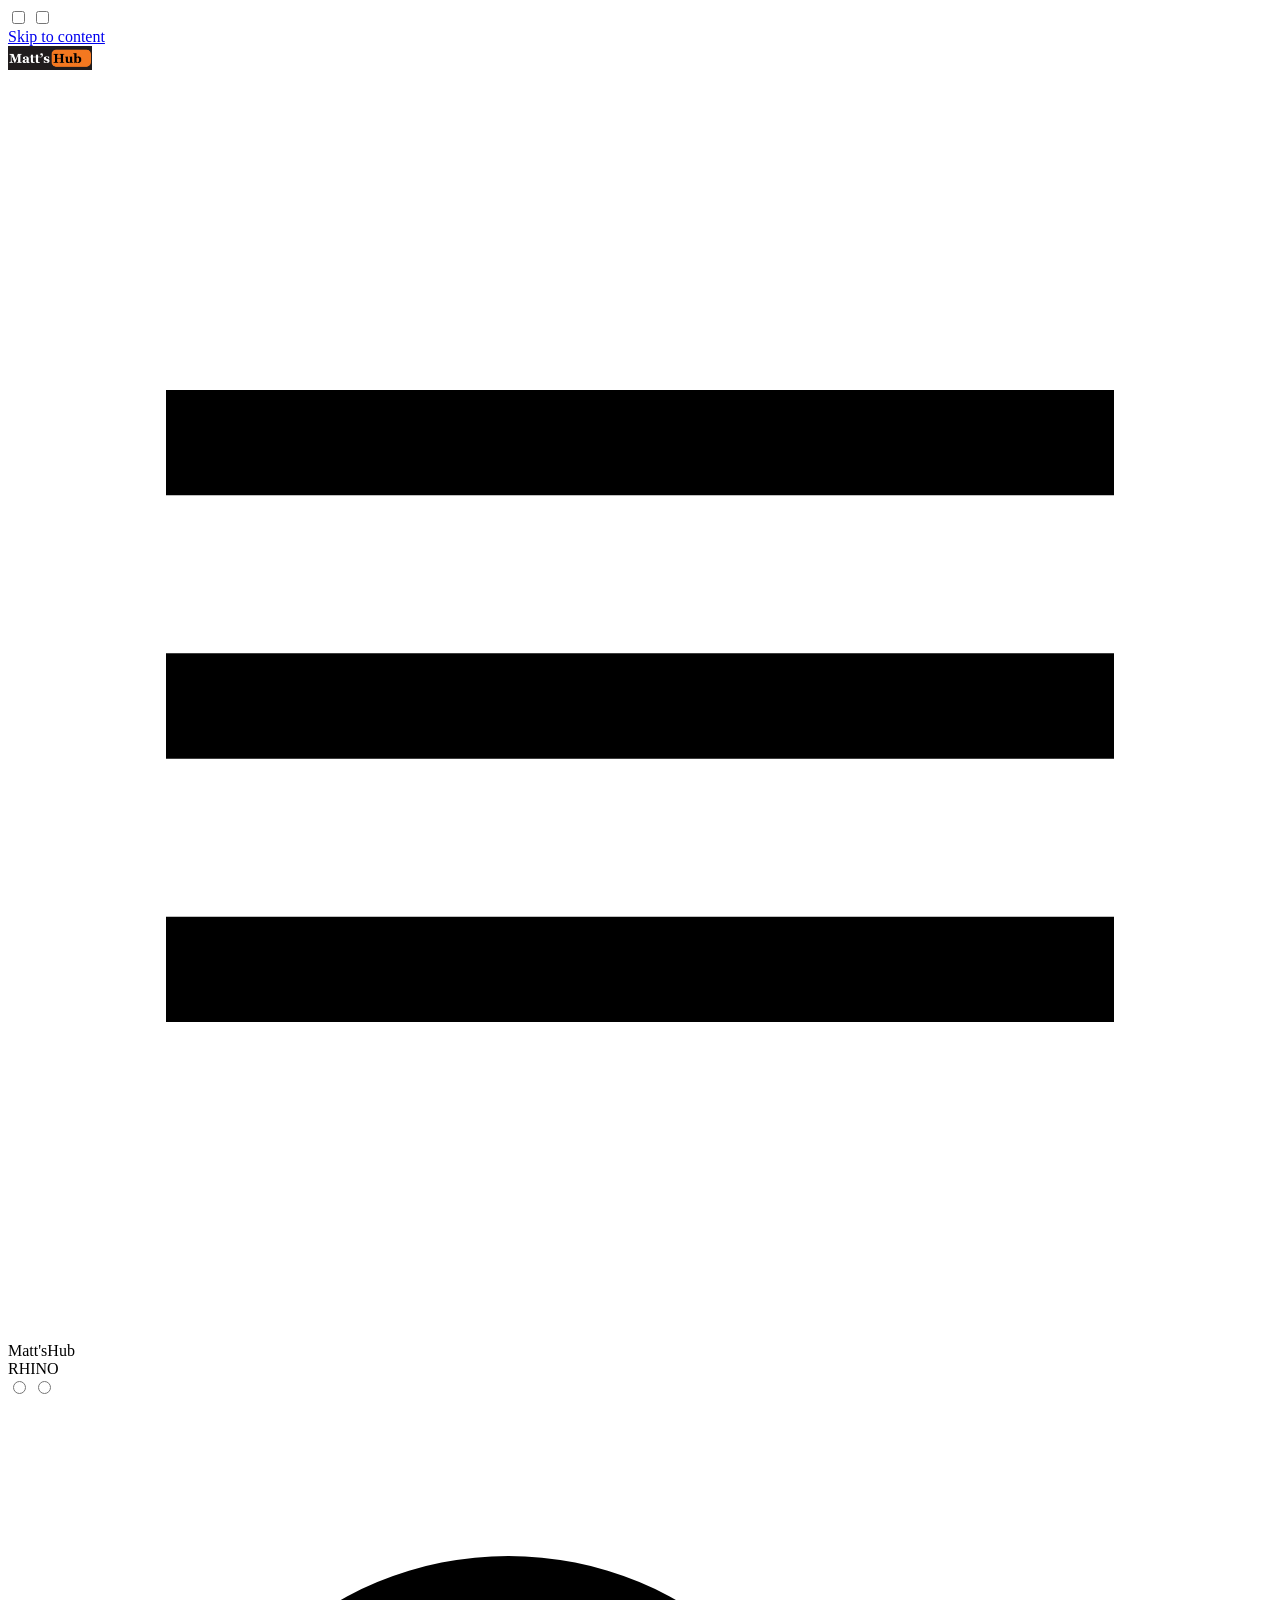
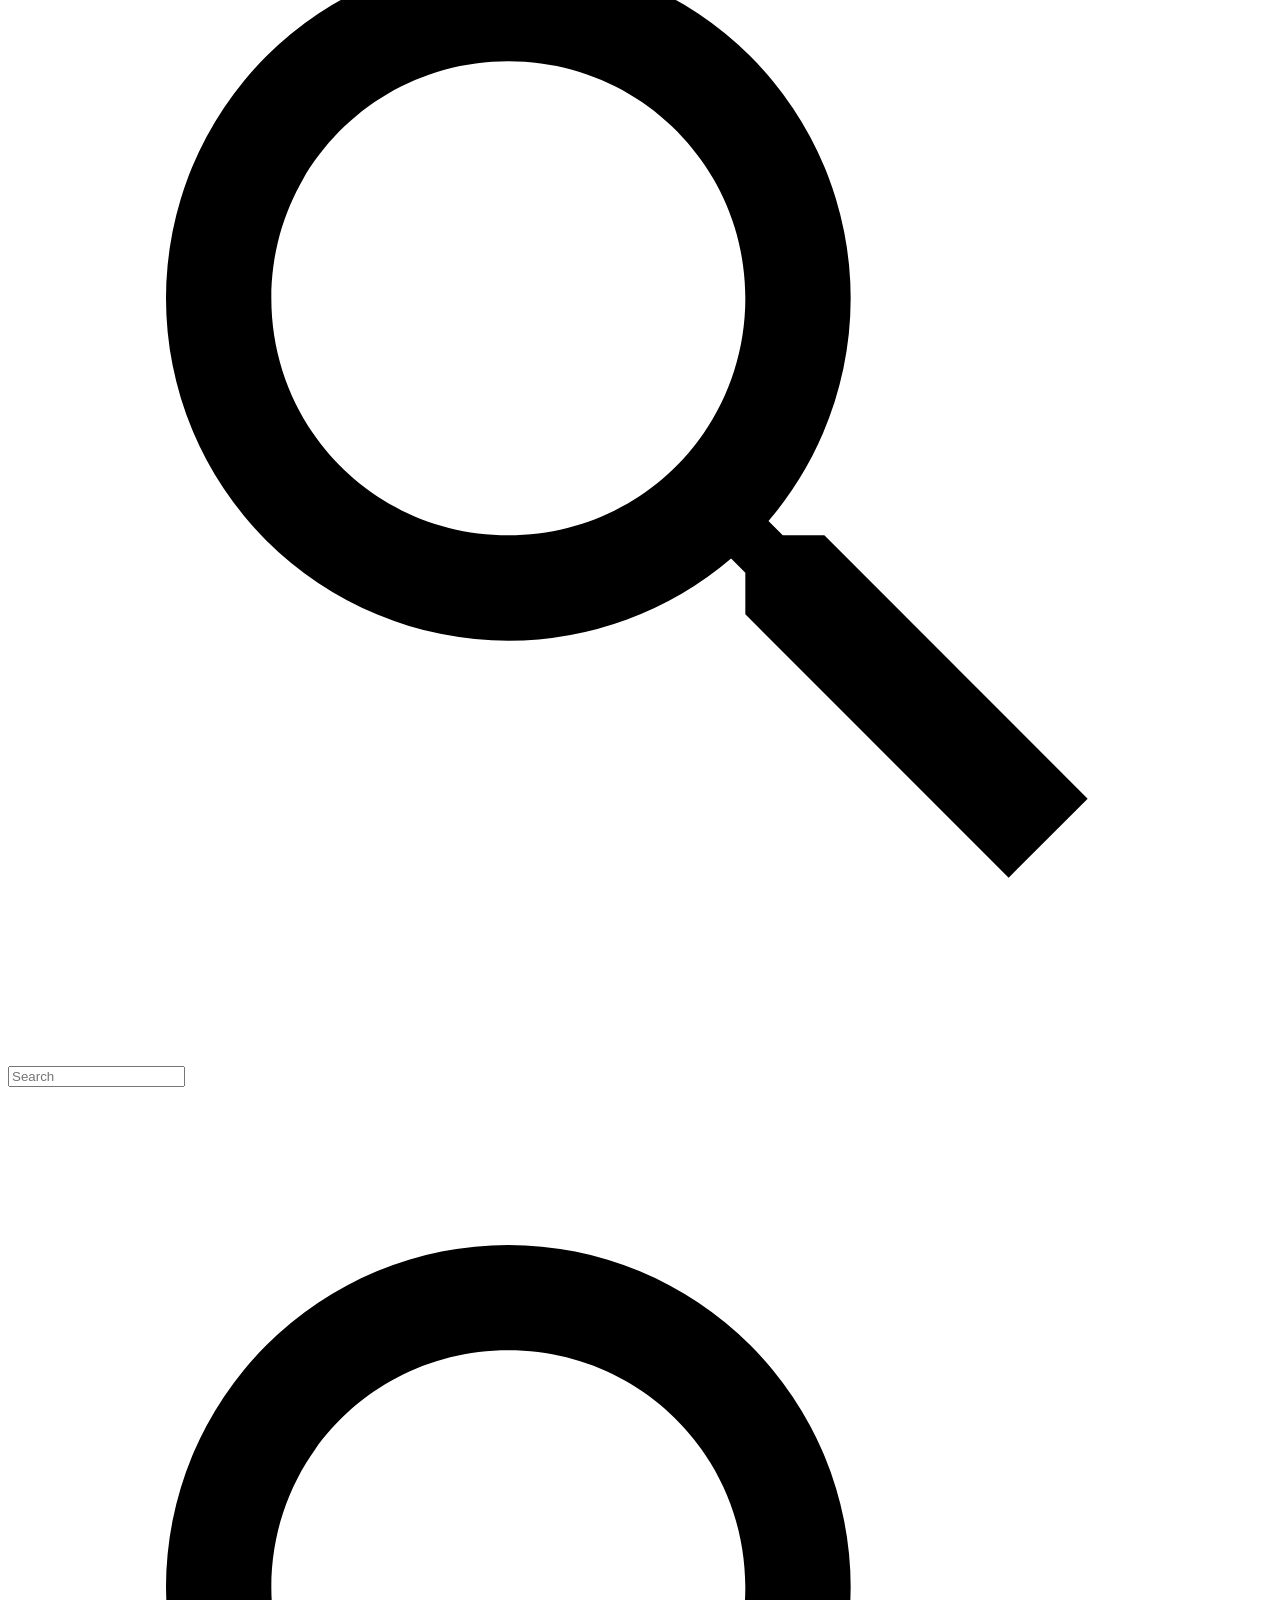
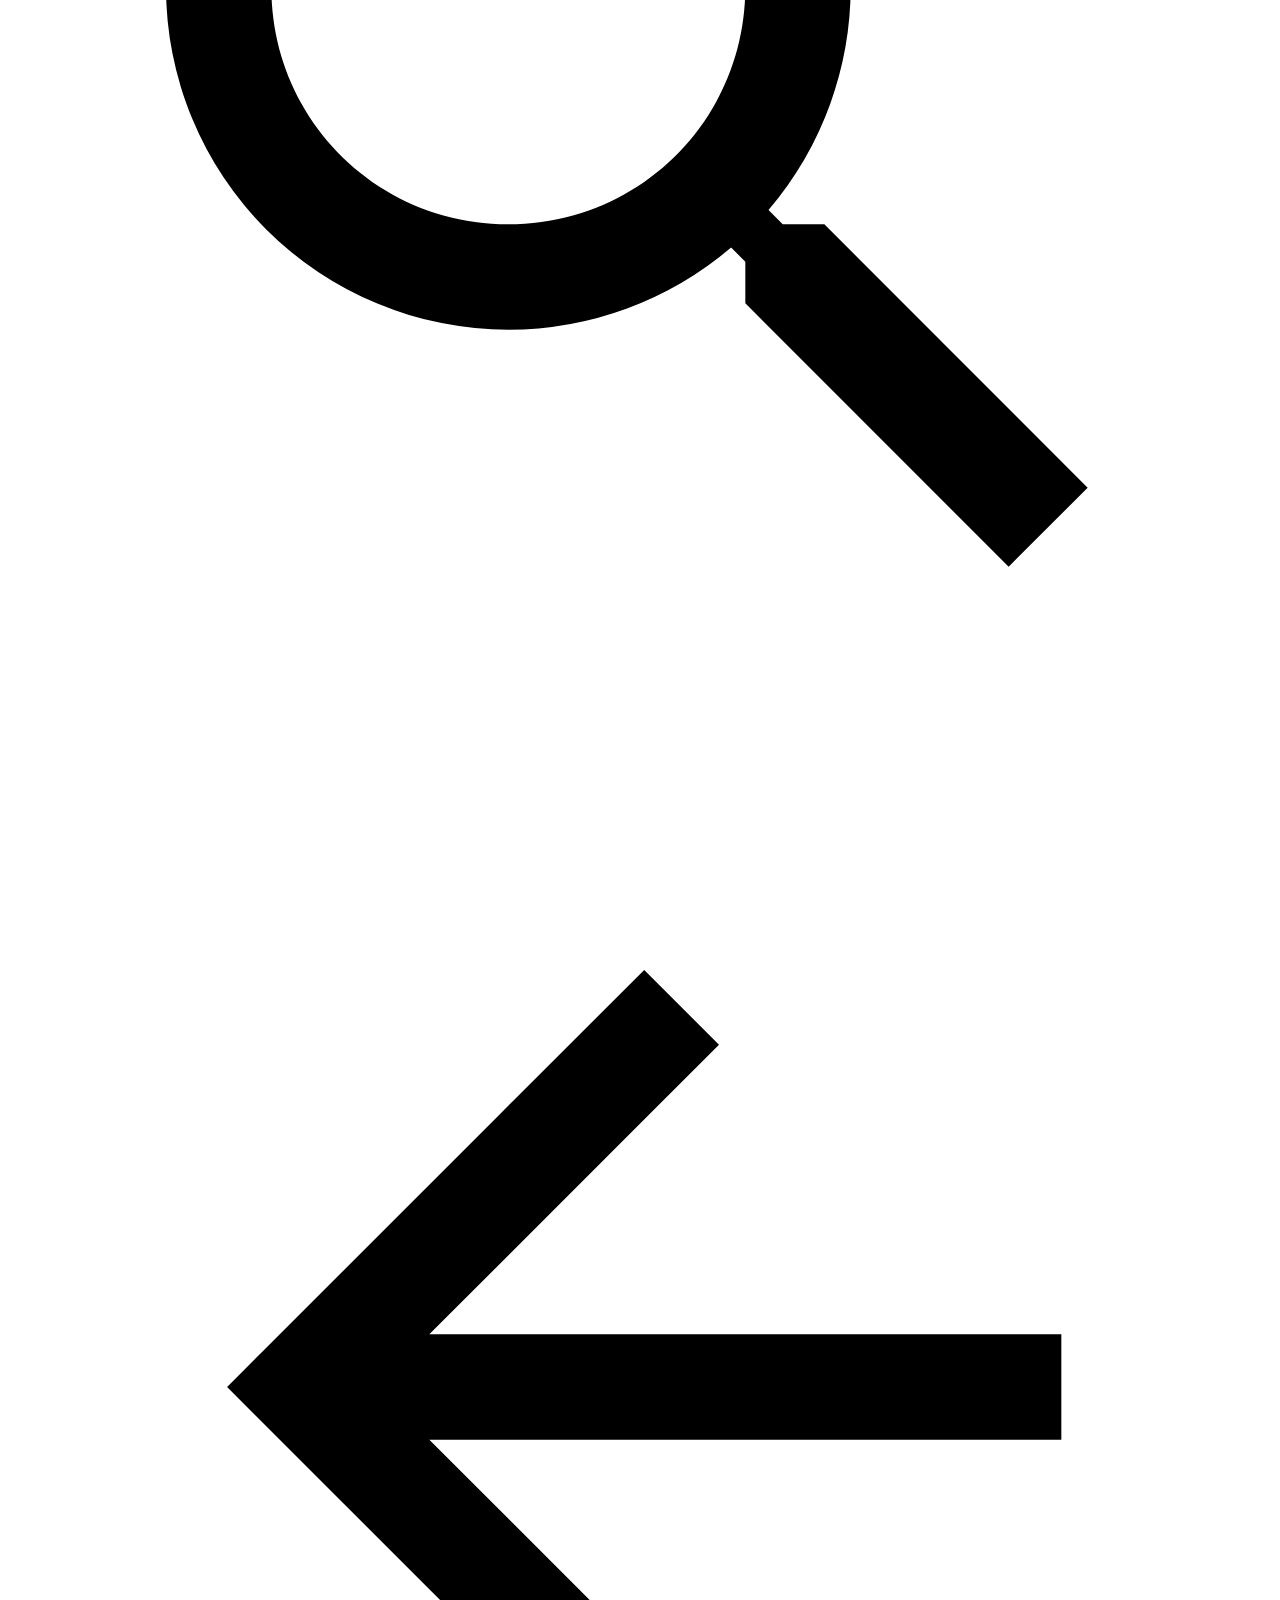
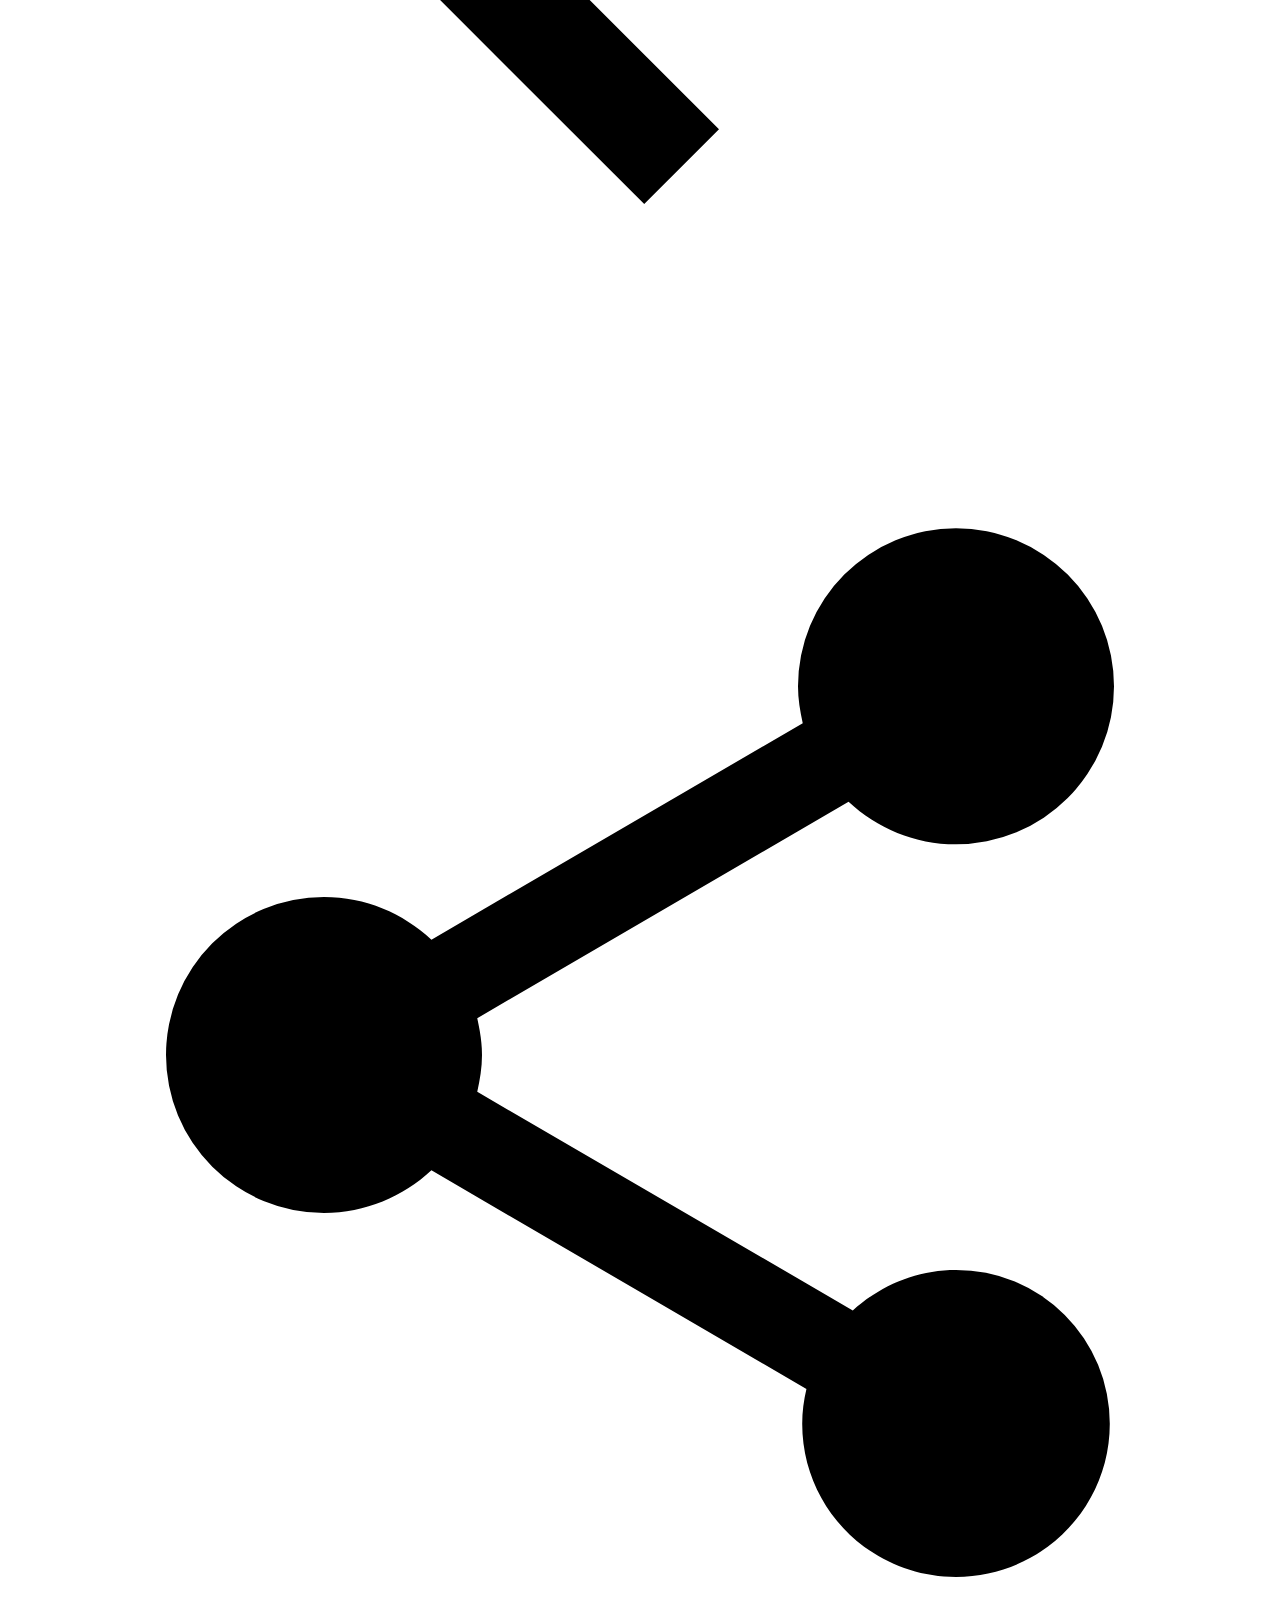
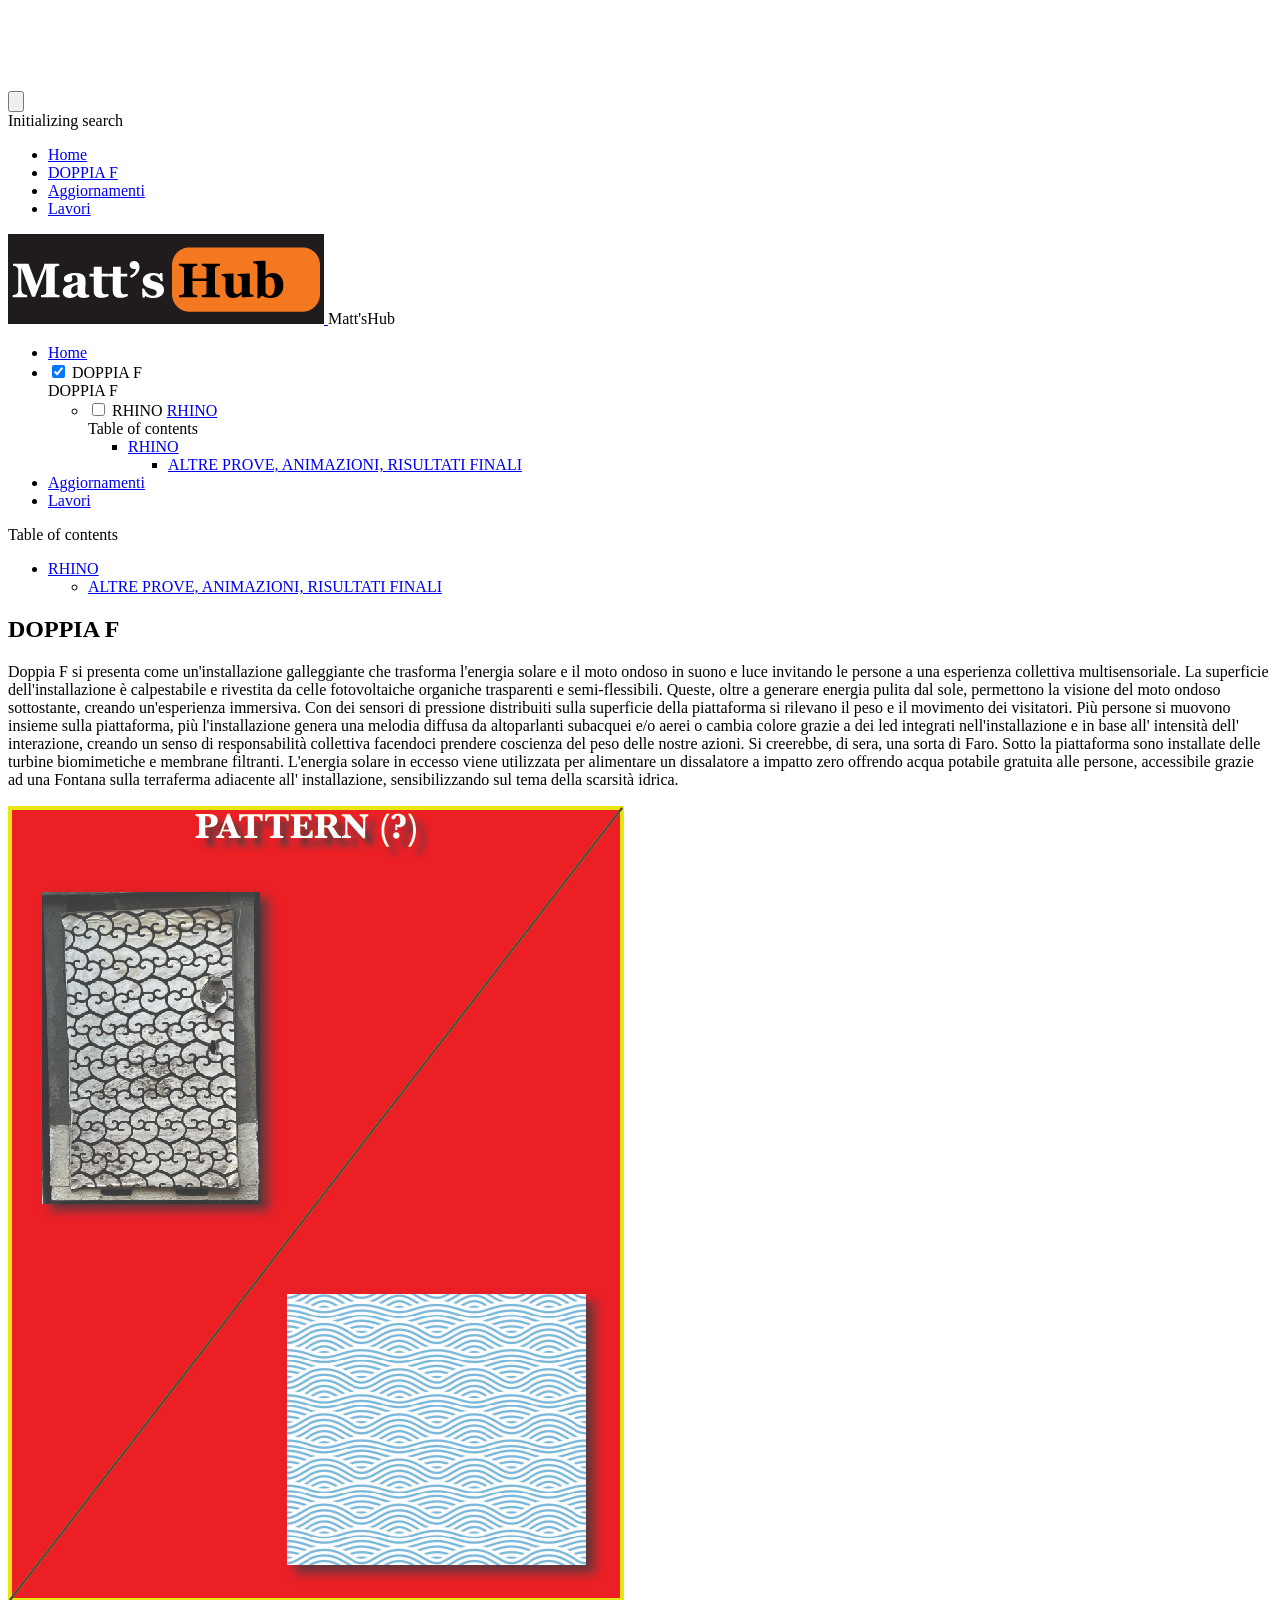
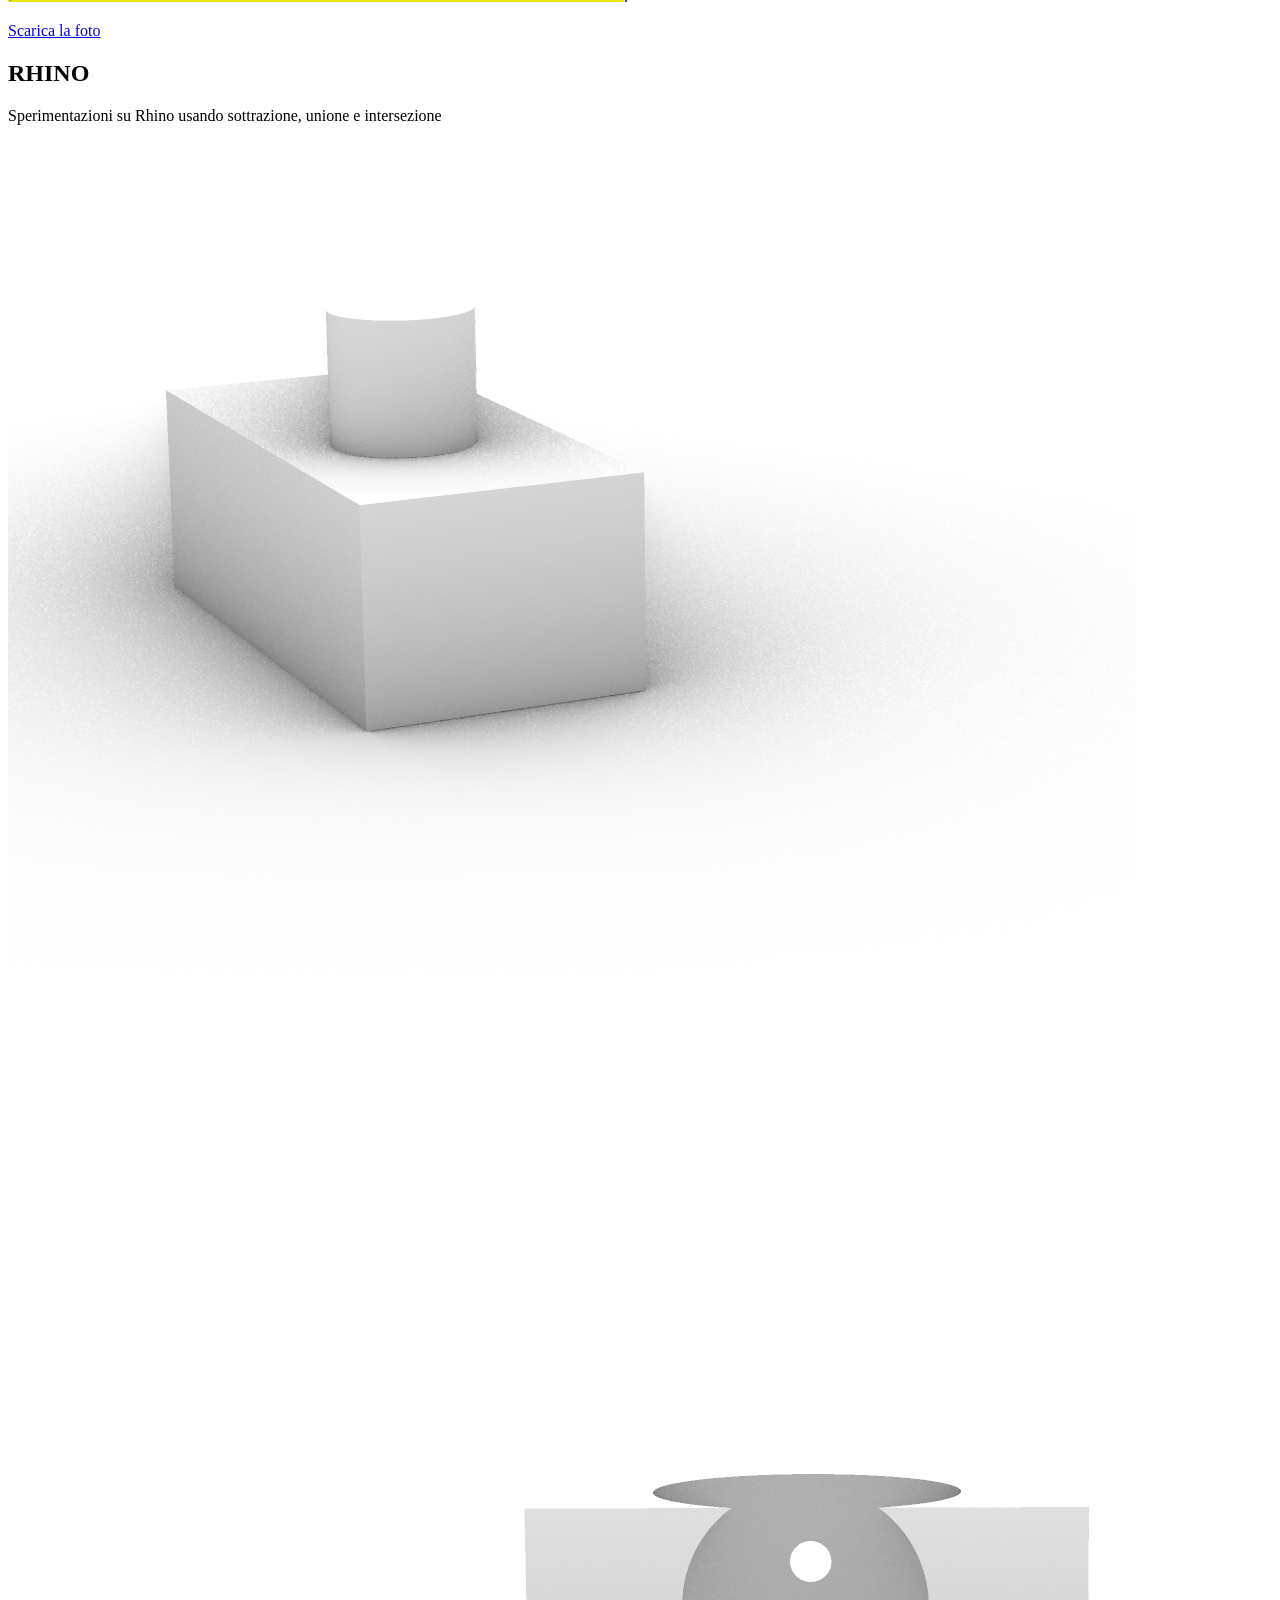
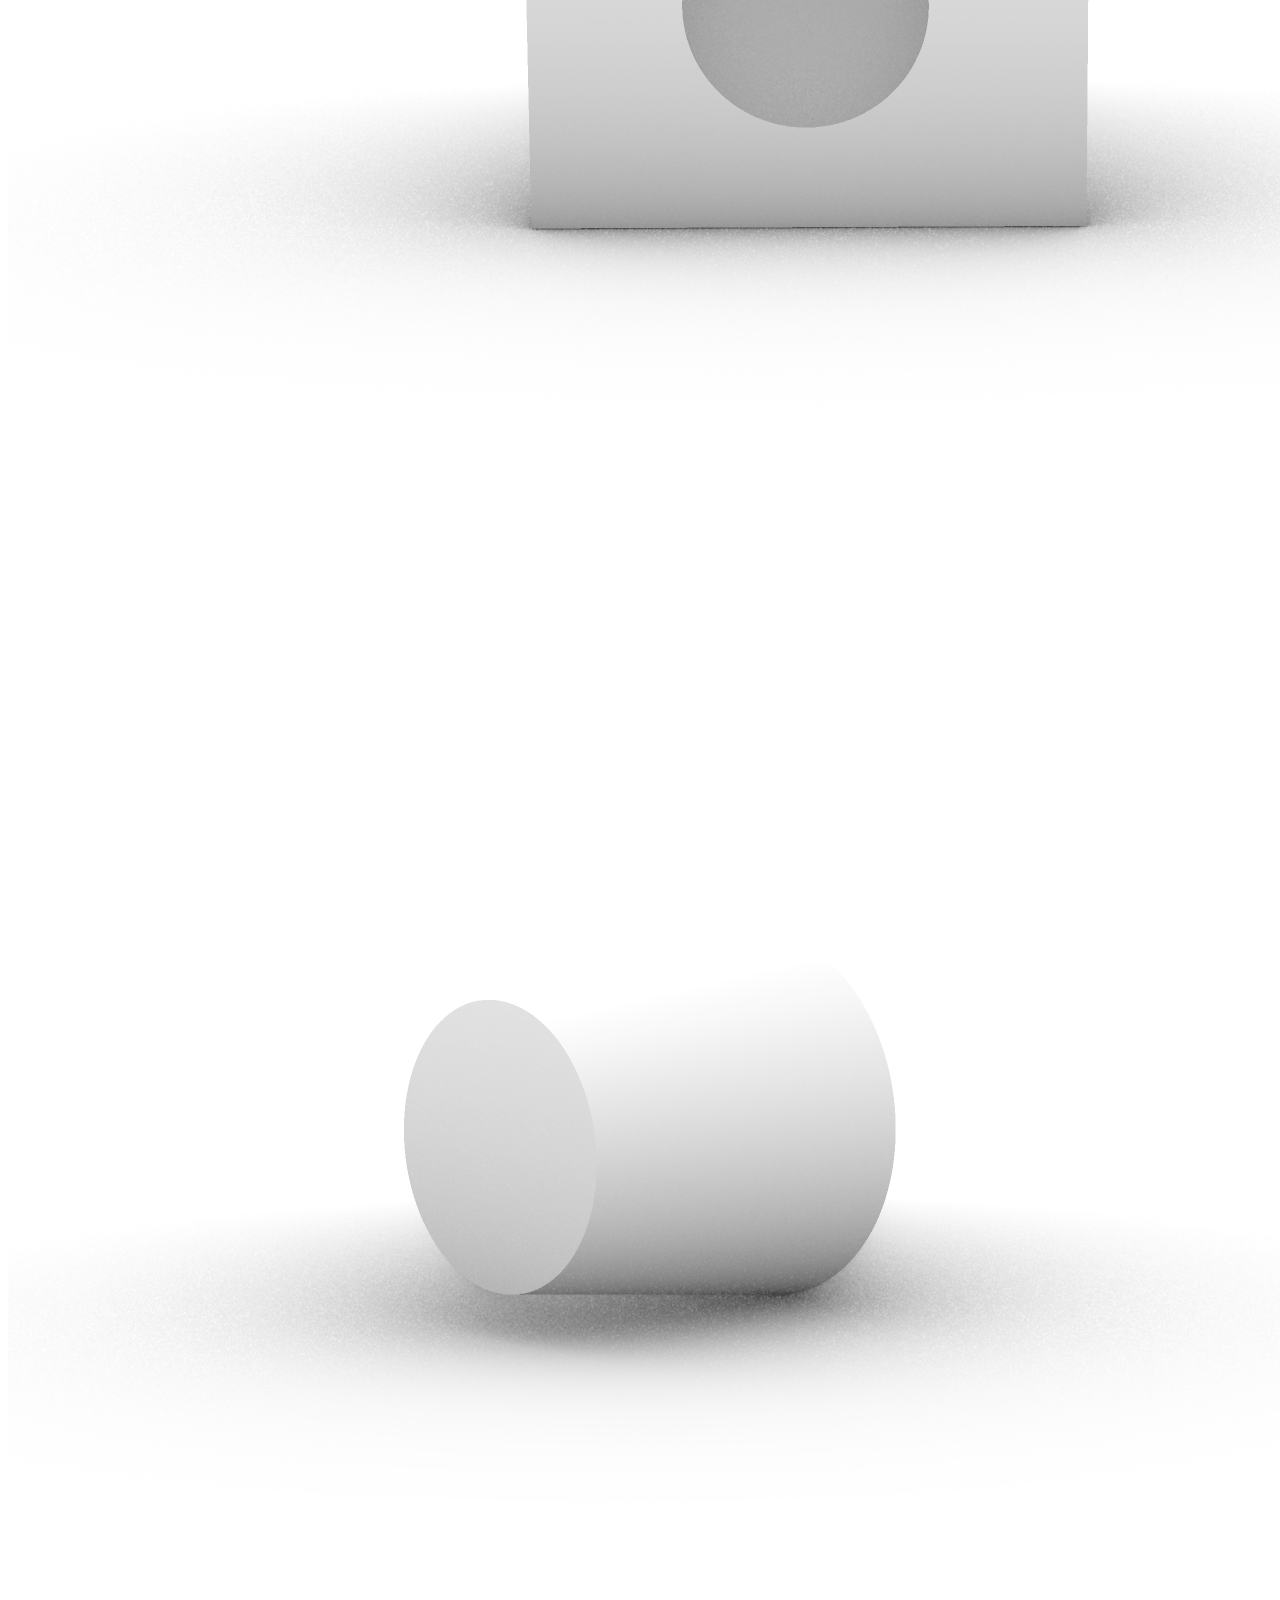
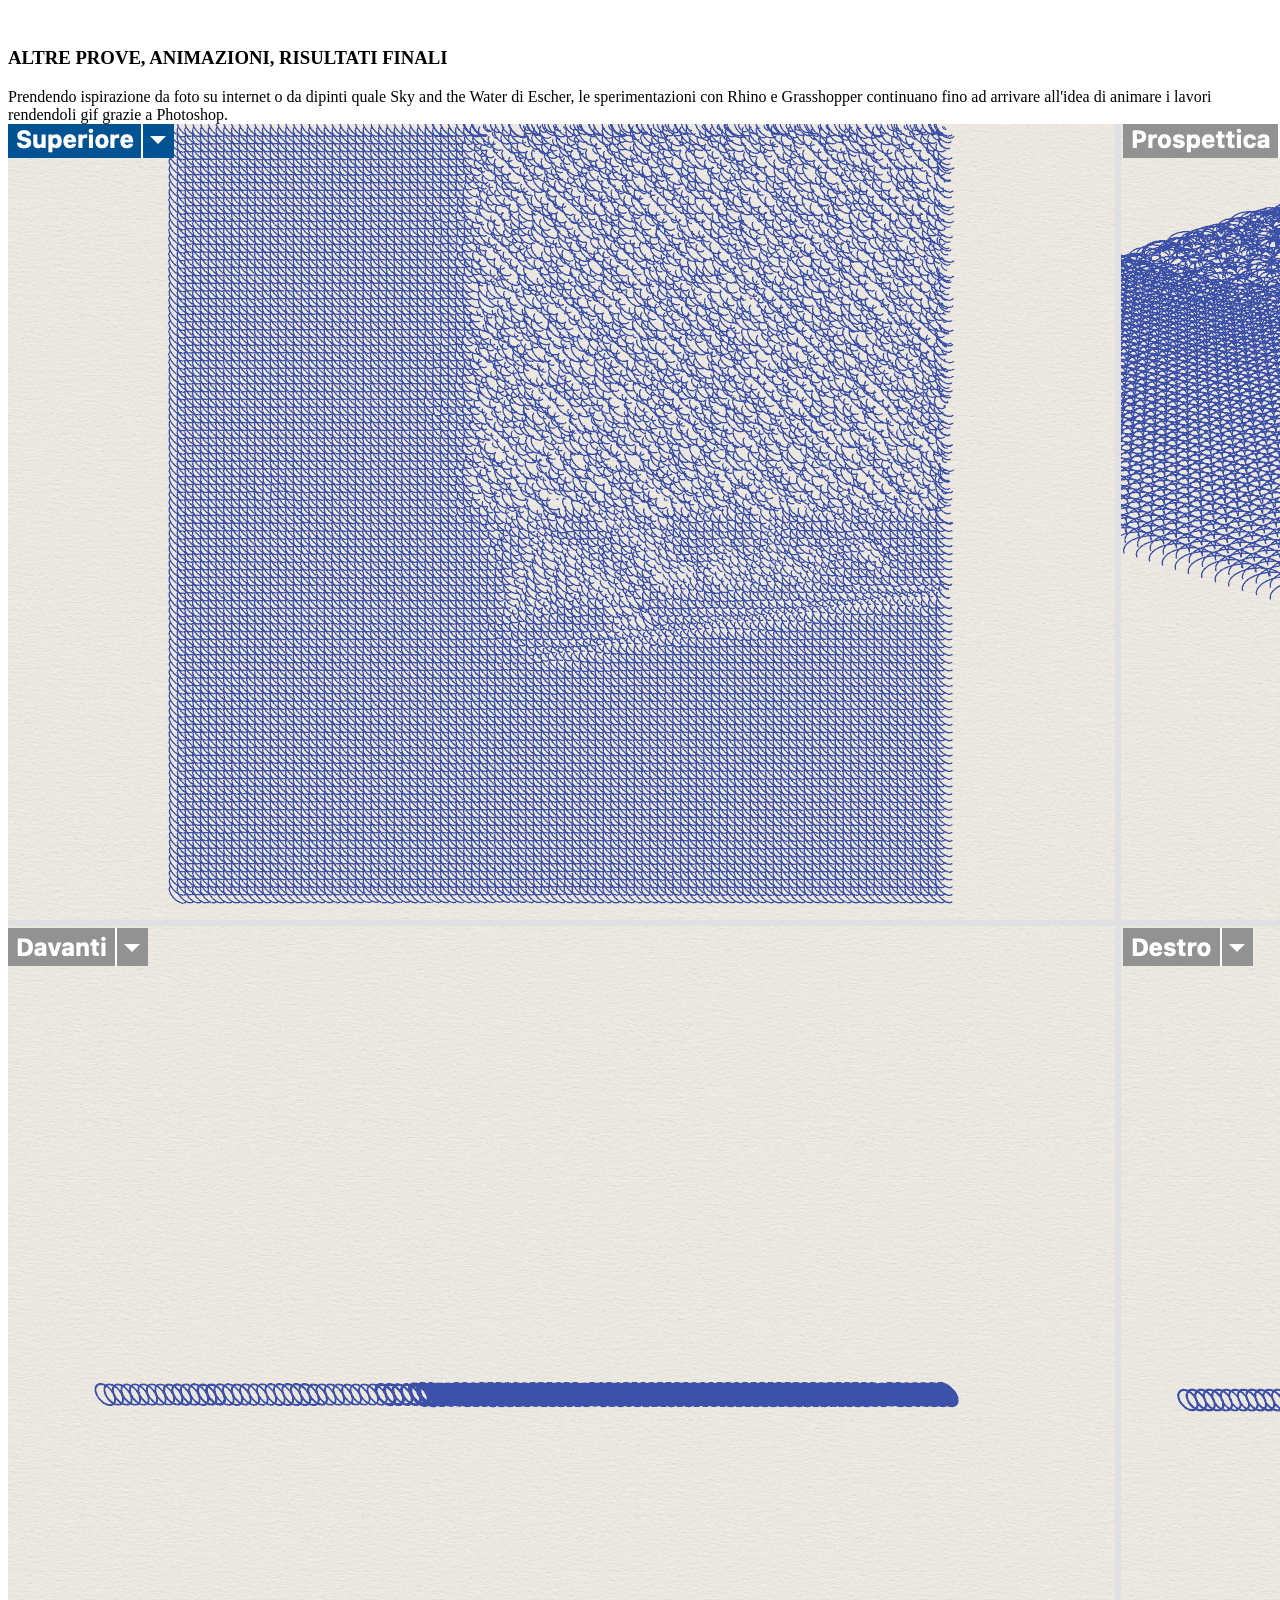
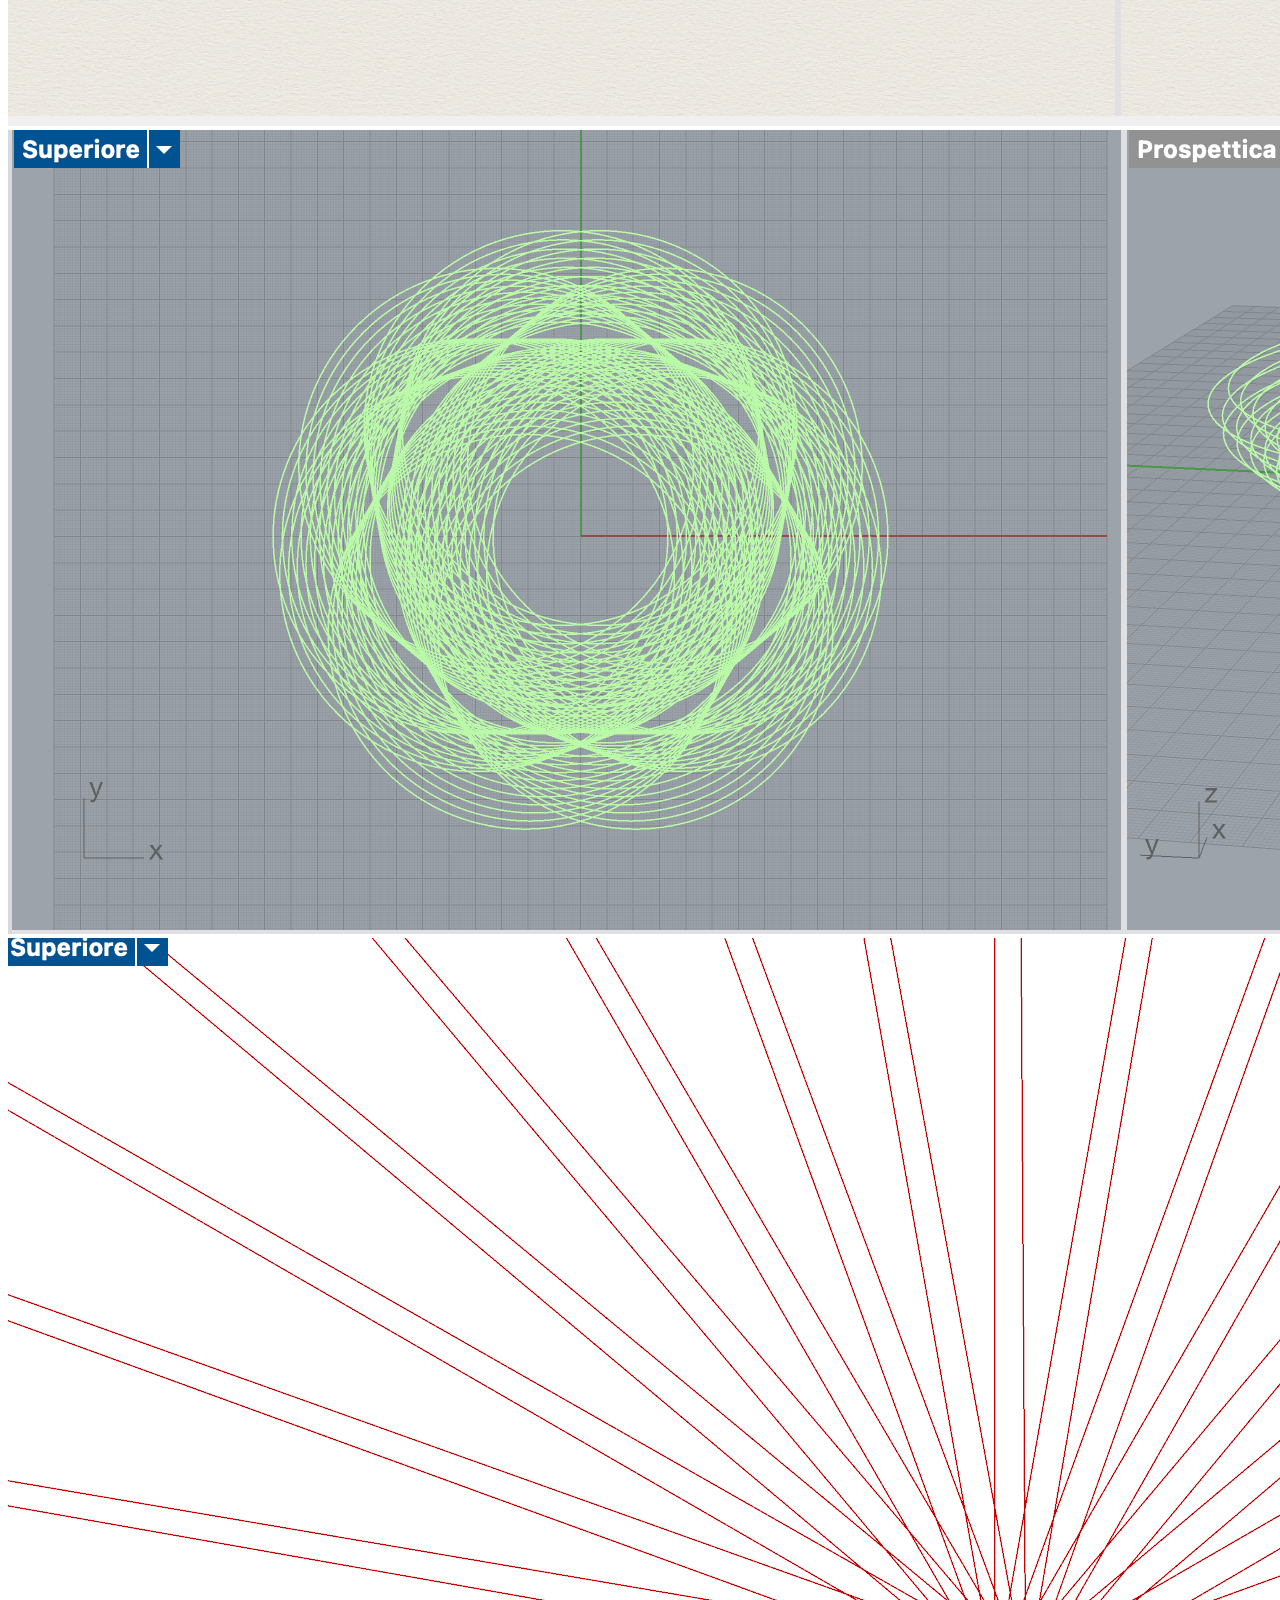
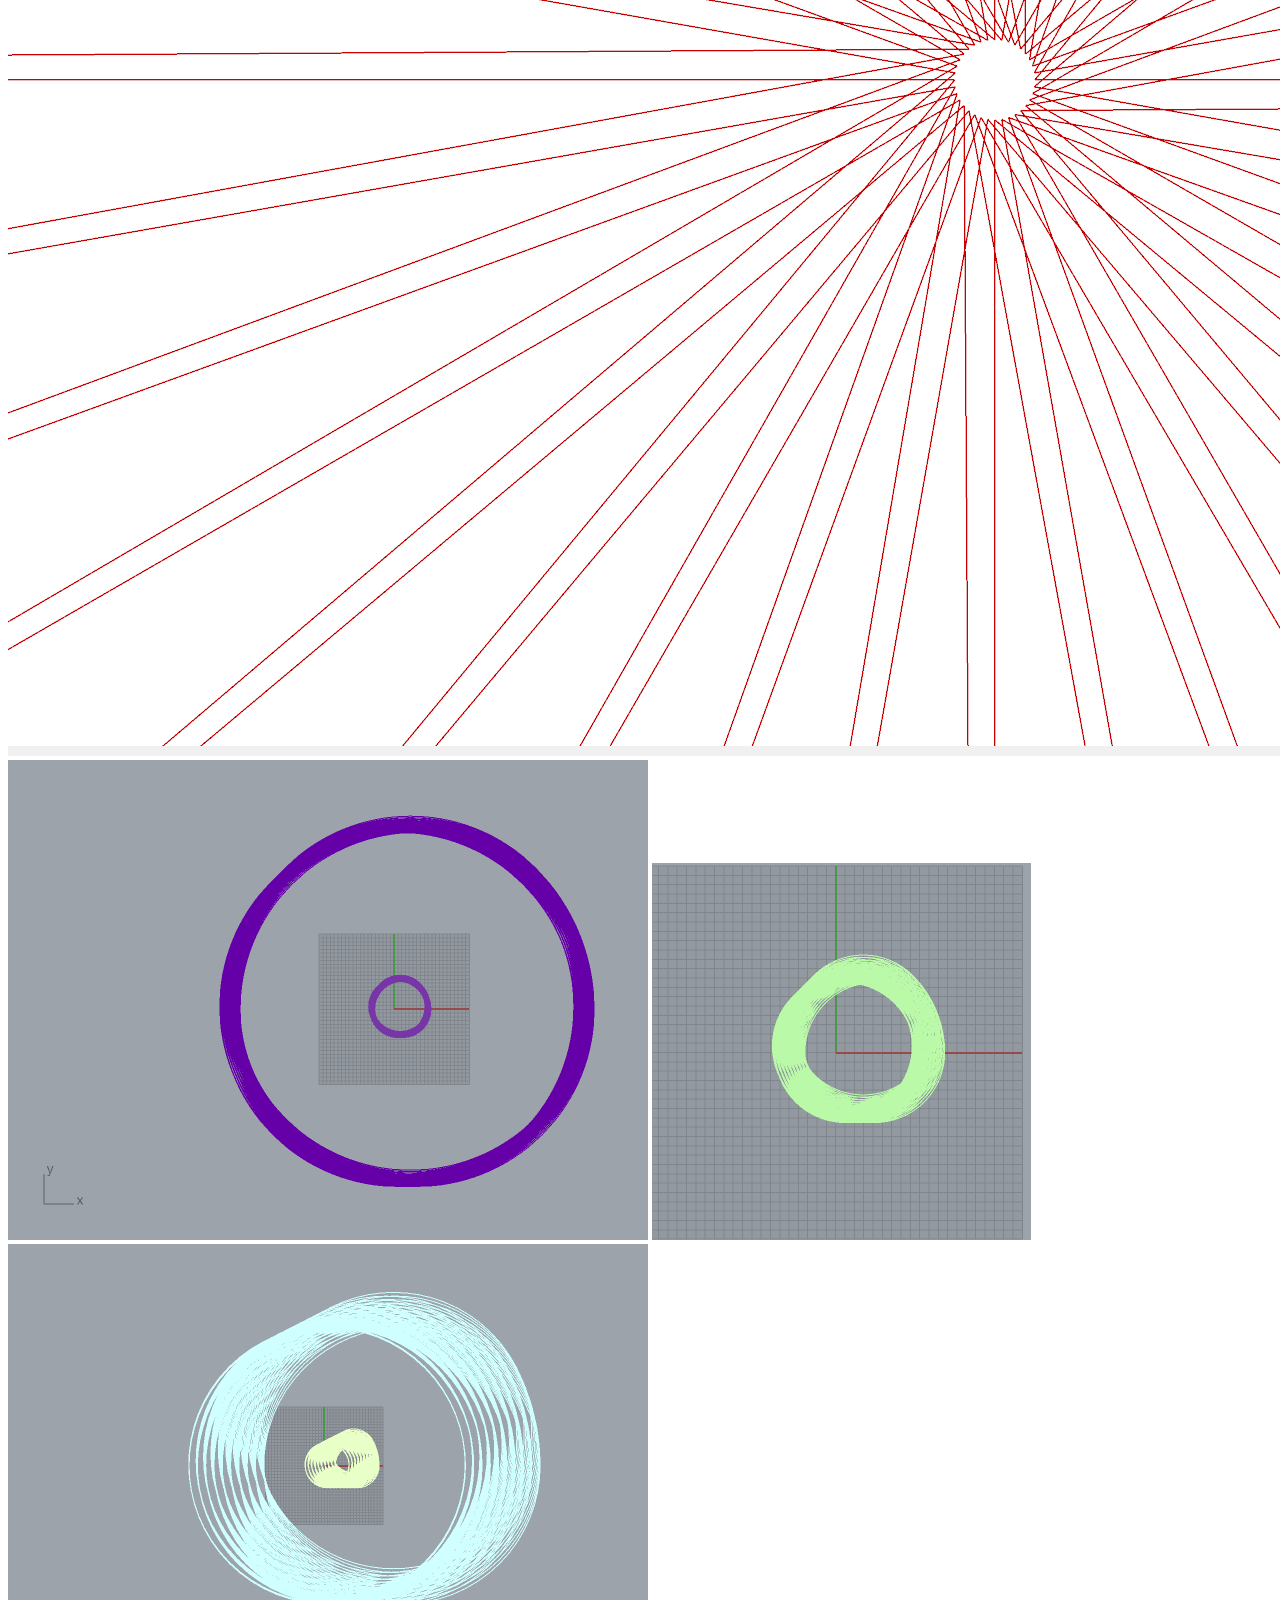
==== commit c6ccf013: "Deployed abae10e with MkDocs version: 1.6.1" ====
--- a/about/index.html
+++ b/about/index.html
@@ -593,7 +593,7 @@
 <img alt="gif" src="../gif2.gif" />
 <img alt="gif" src="../gif3.gif" />
 <img alt="gif" src="../gif4.gif" /></p>
-<p>## RISULTATO FINALE</p>
+<p>#### RISULTATO FINALE</p>
 <p>Il risultato finale è poi nato grazie all'idea di realizzare un sito in cui premendo determinati tasti si genera un pattern grazie a un codice molto elastico che permette di sentire suoni a ogni tasto premuto e di poter vedere una frase al completamento del pattern.
 [sito] (https://editor.p5js.org/pennacchiomatteo2/sketches/gEiAbkCX1)</p>
 
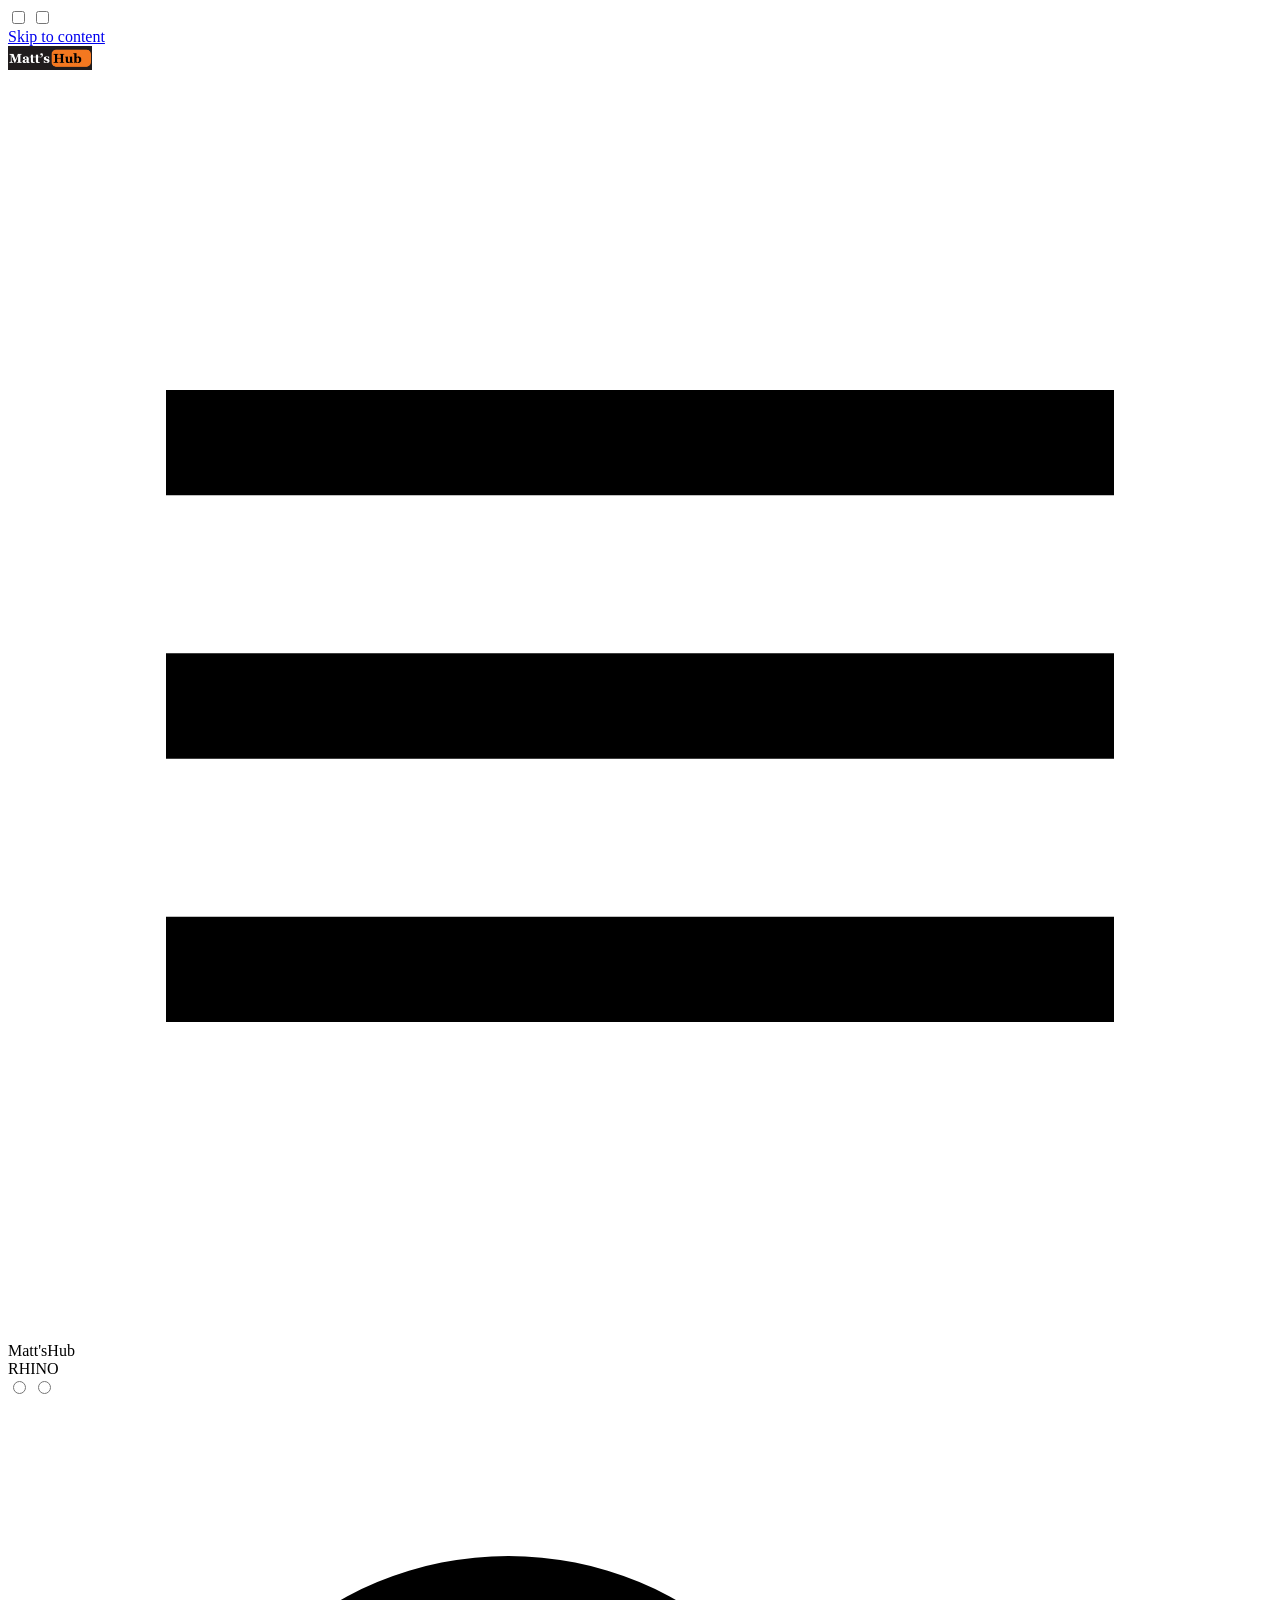
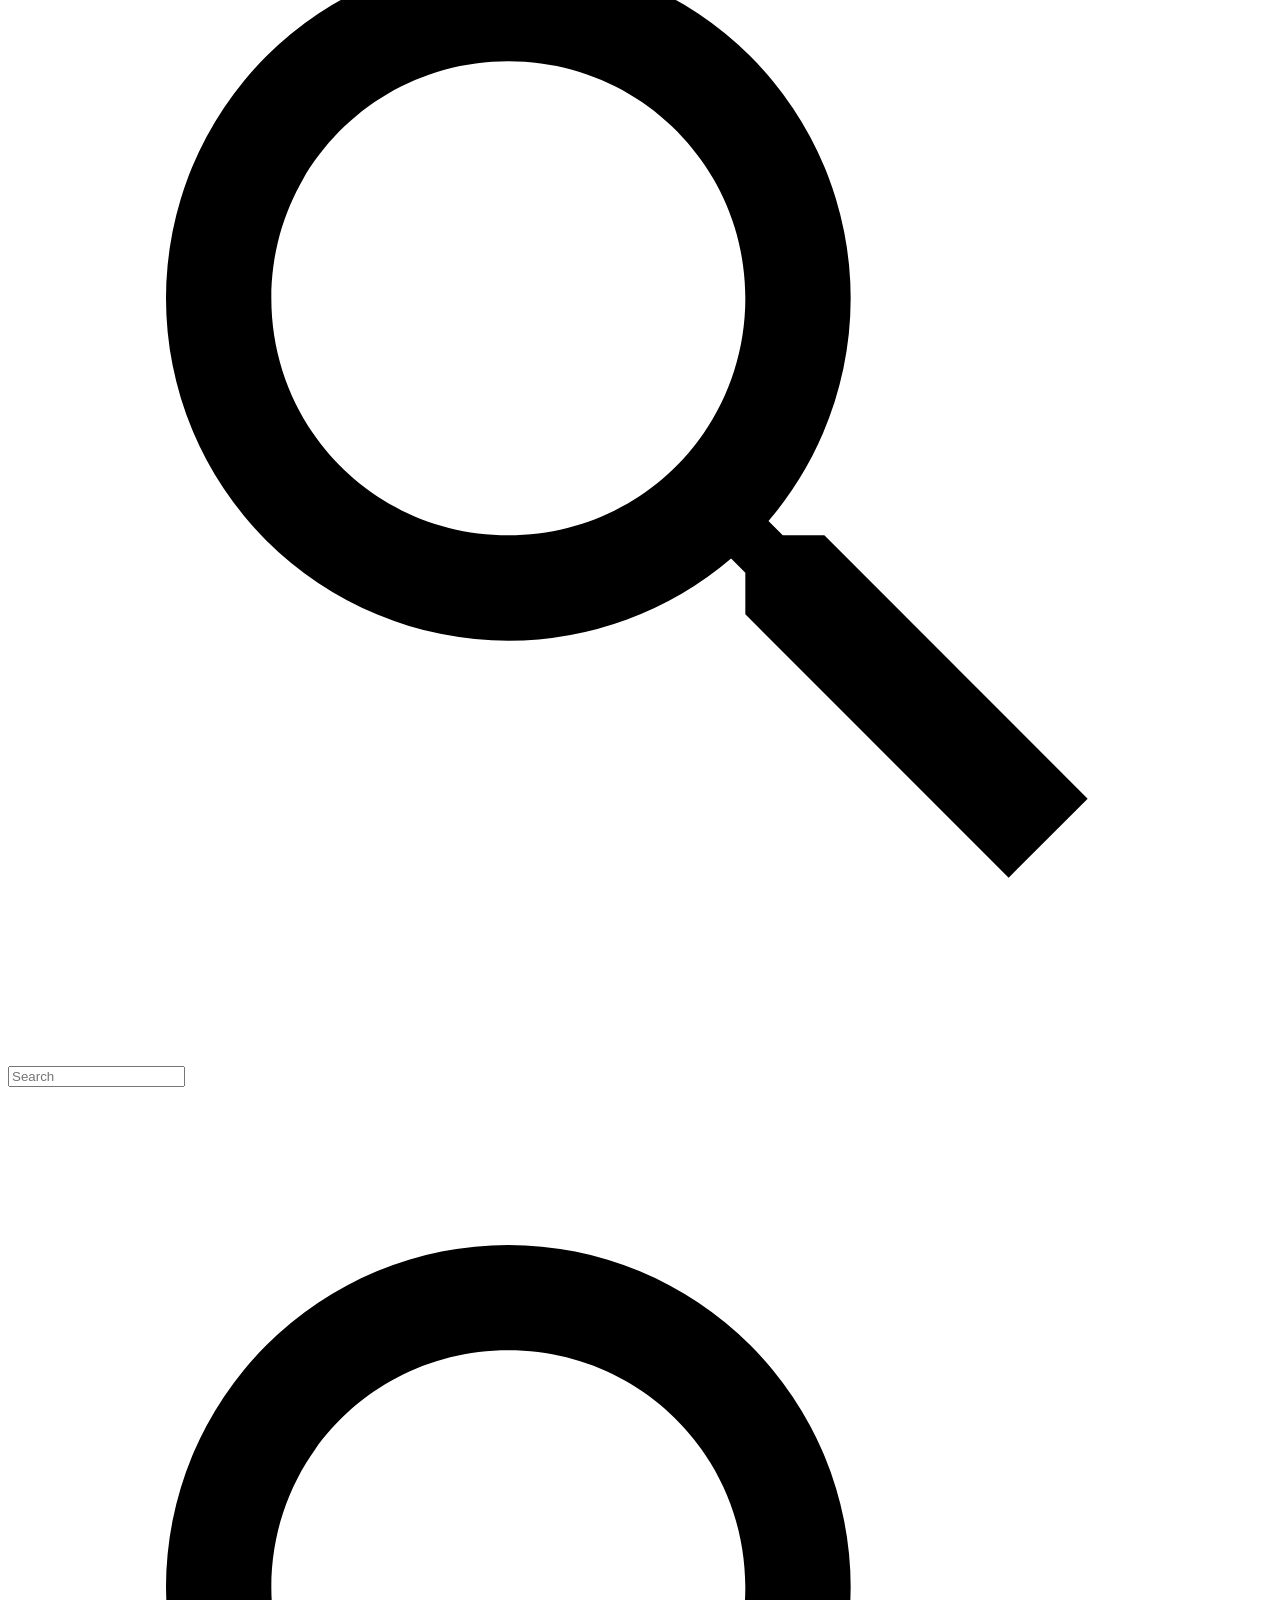
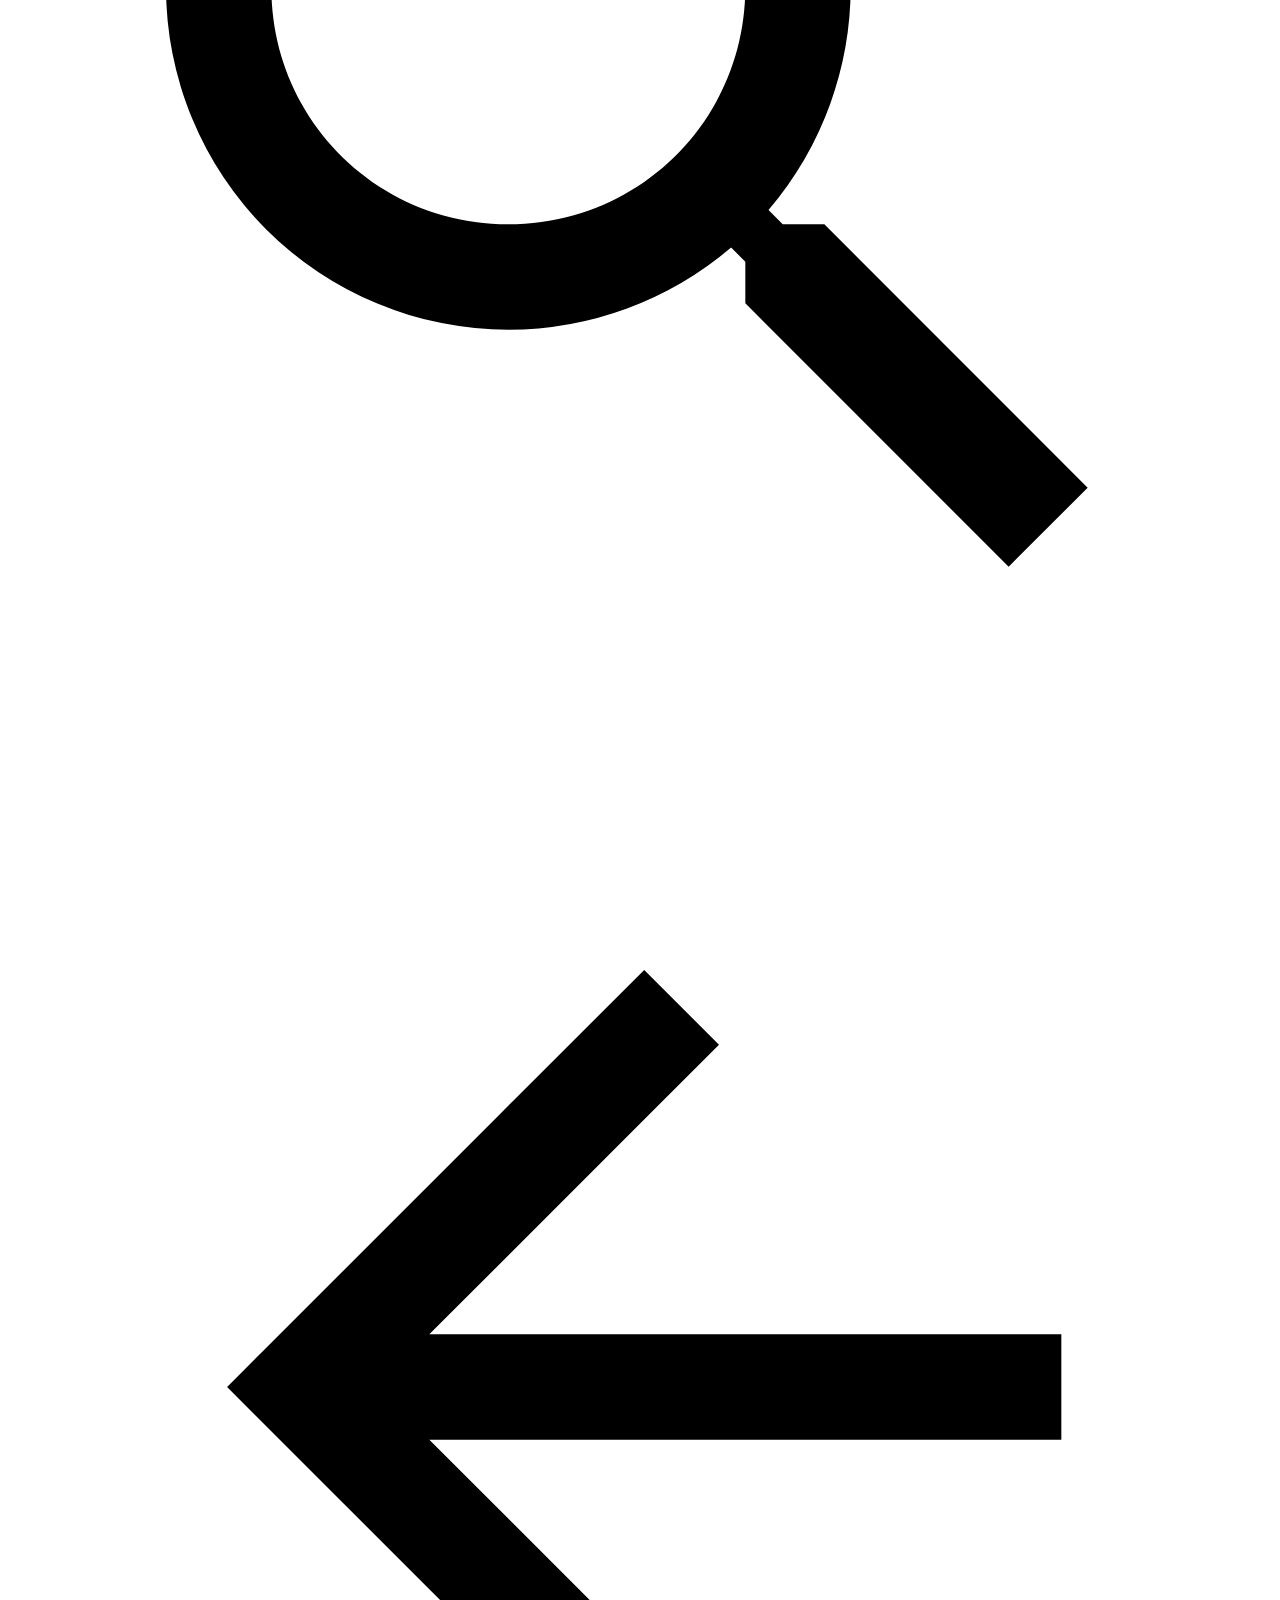
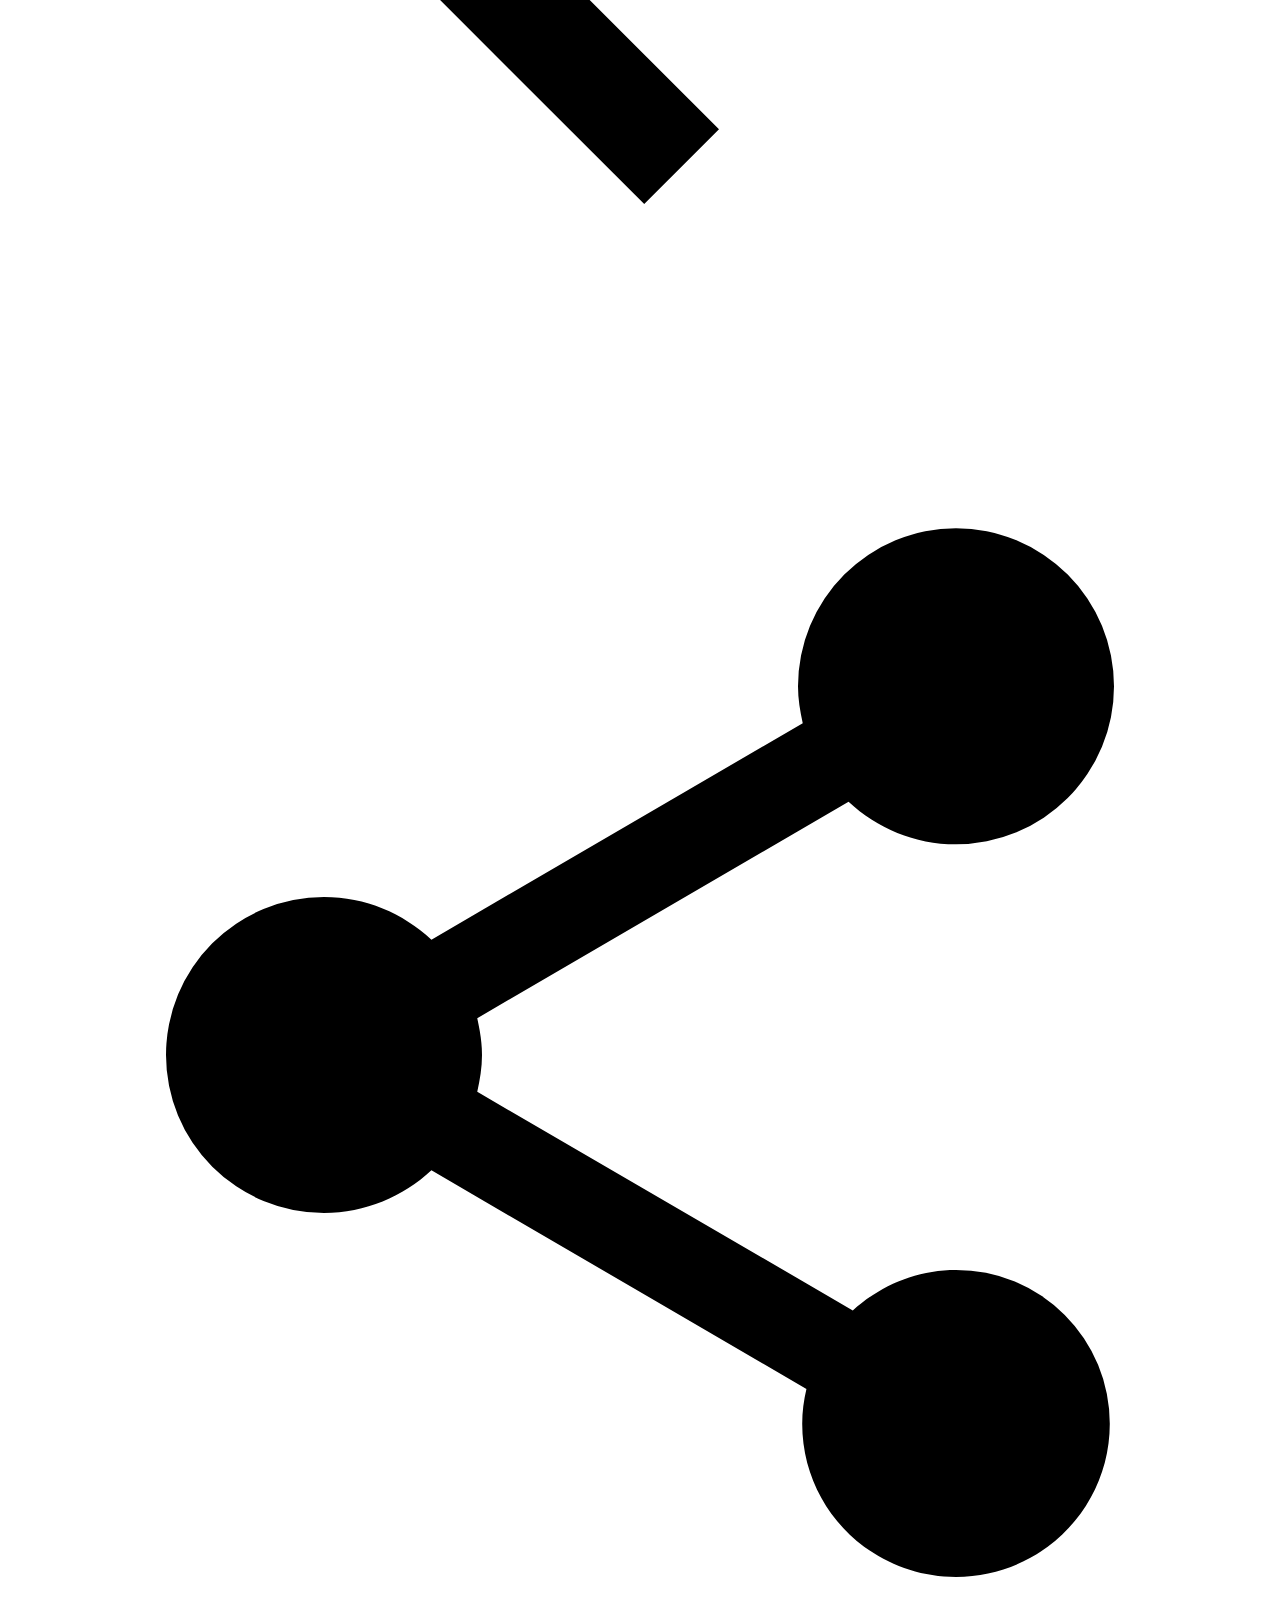
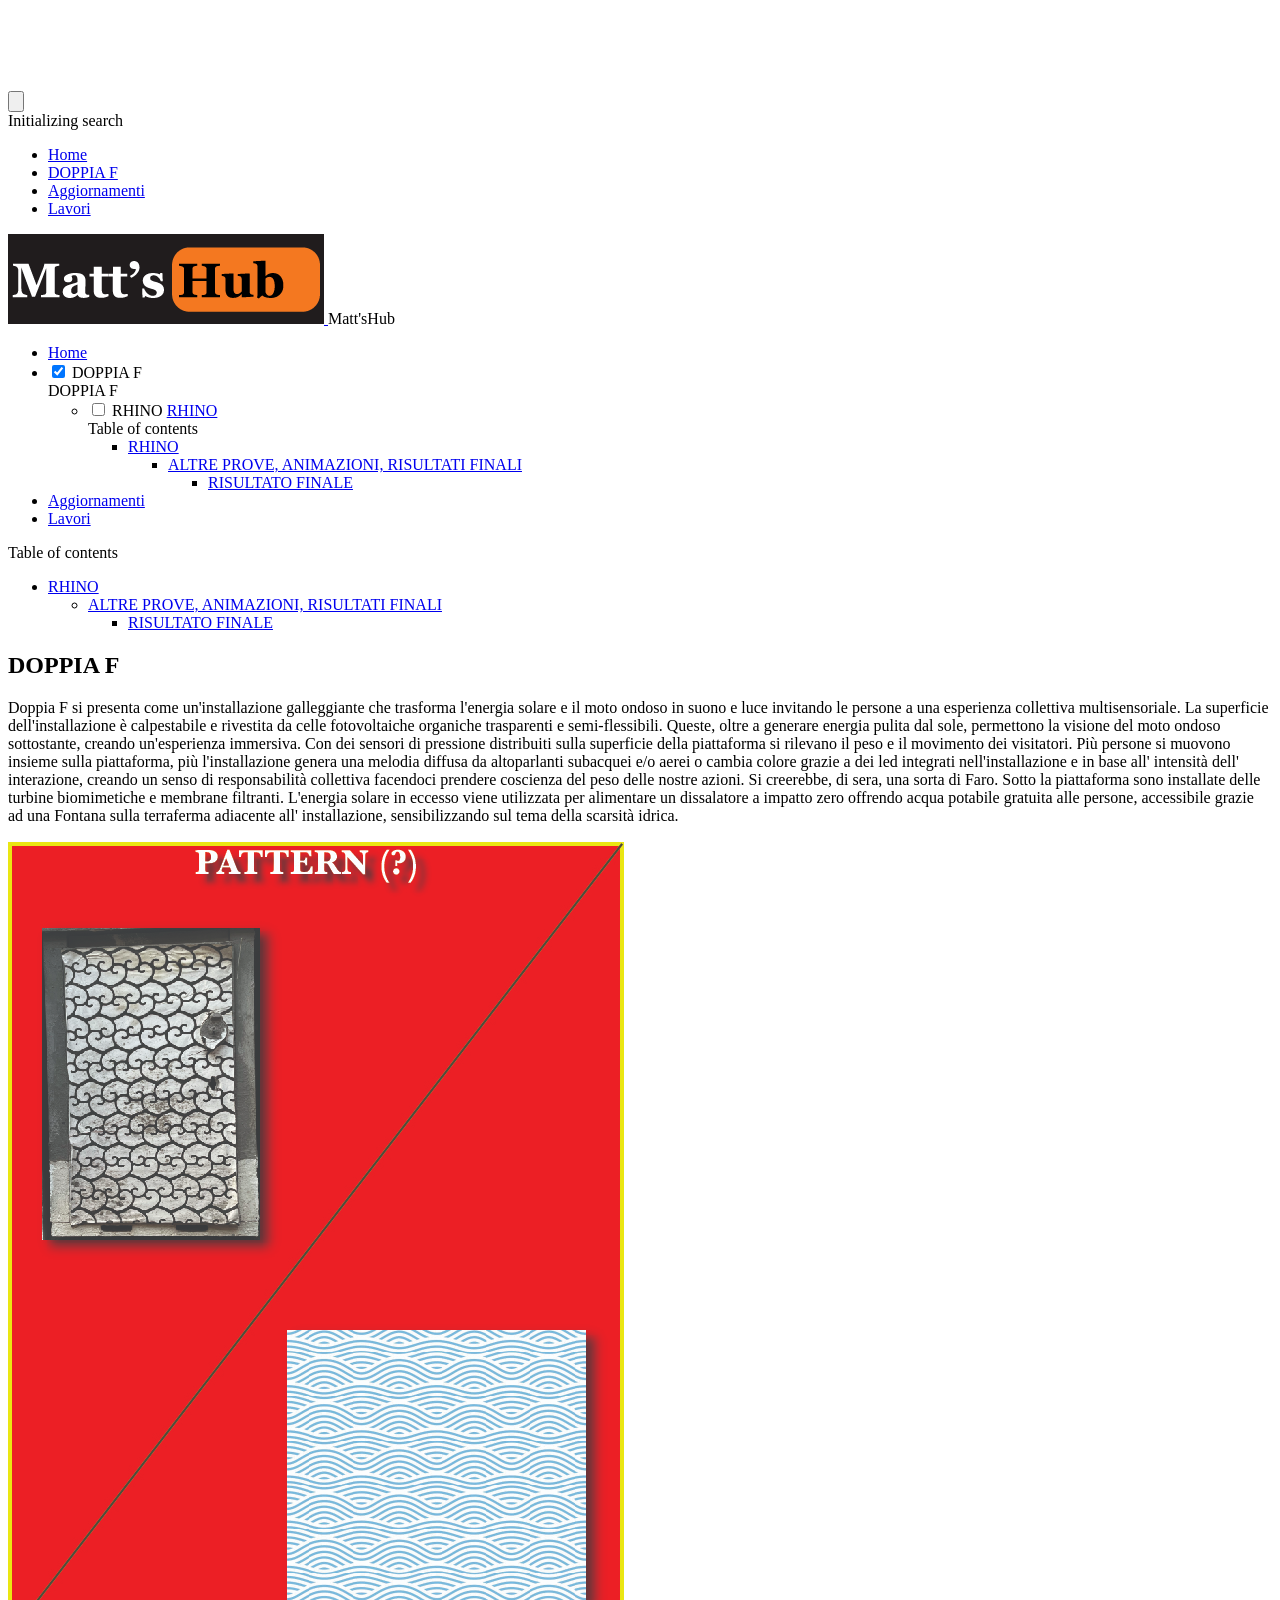
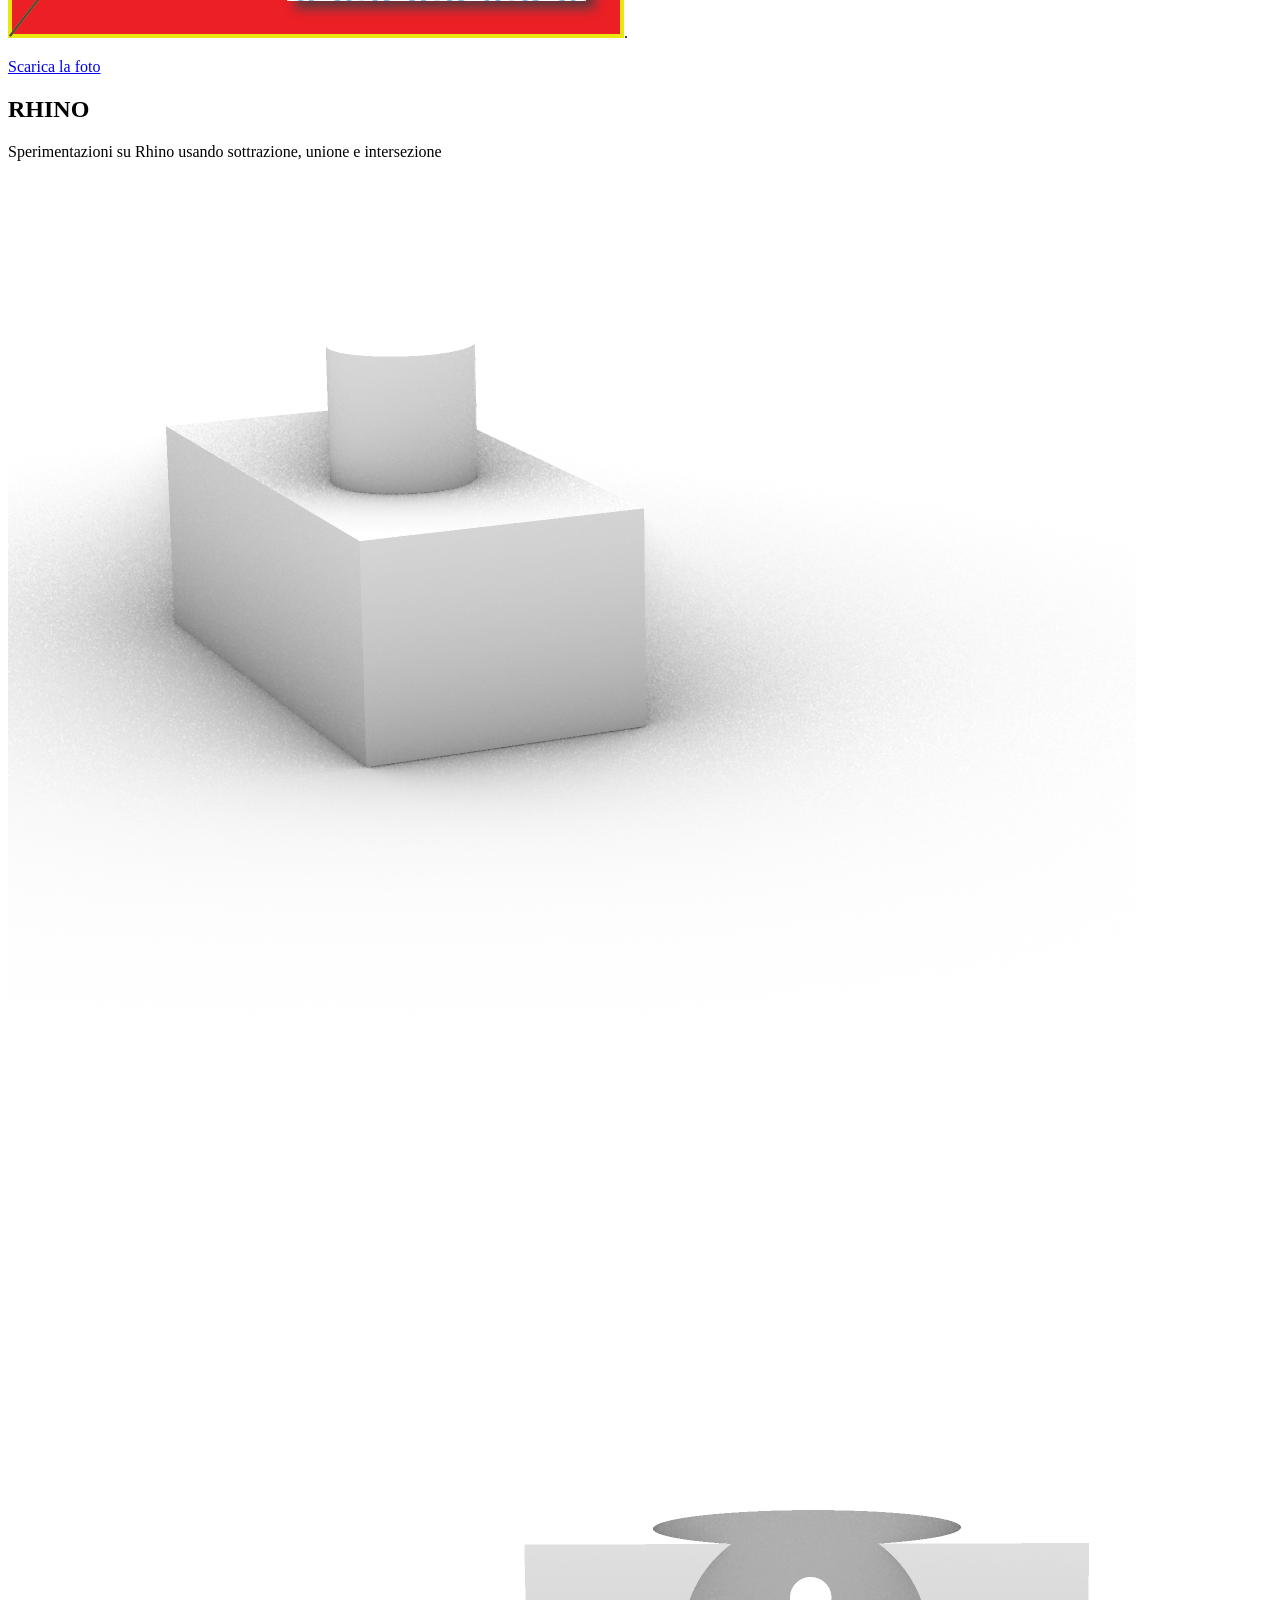
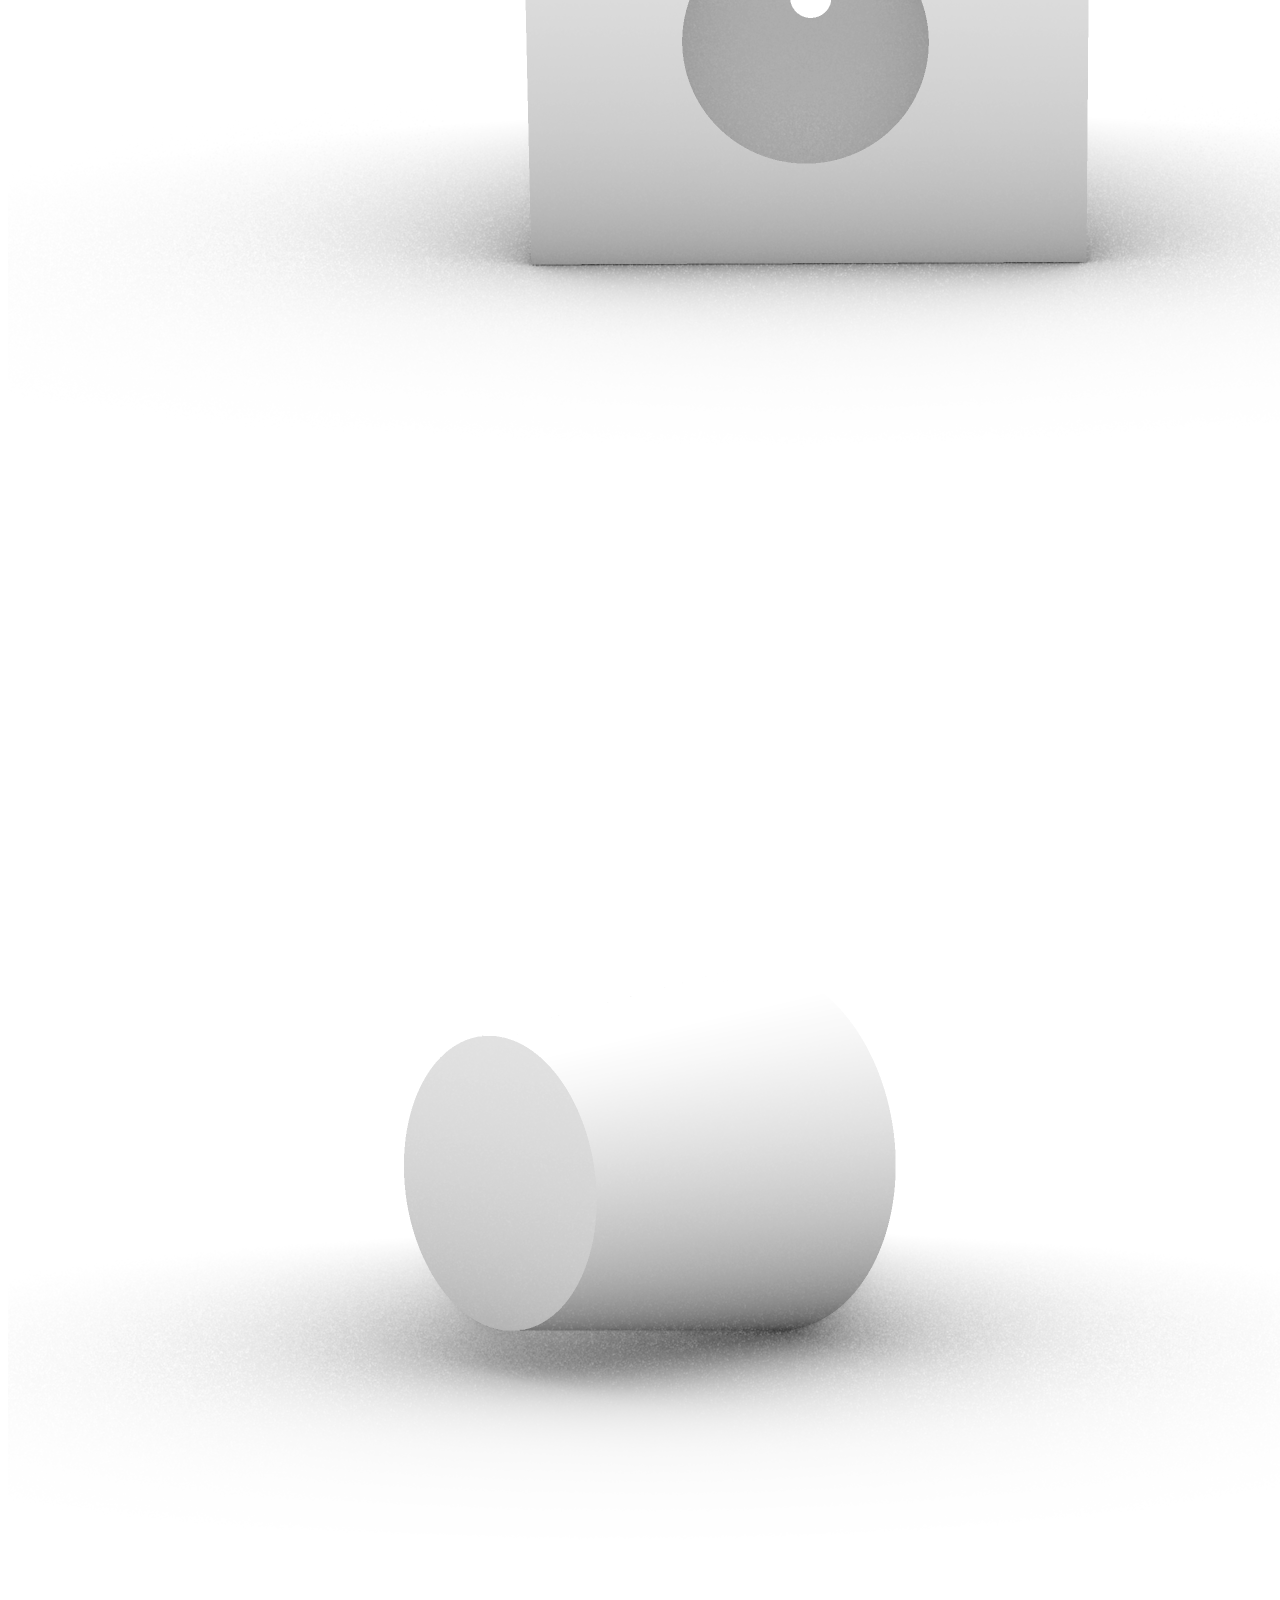
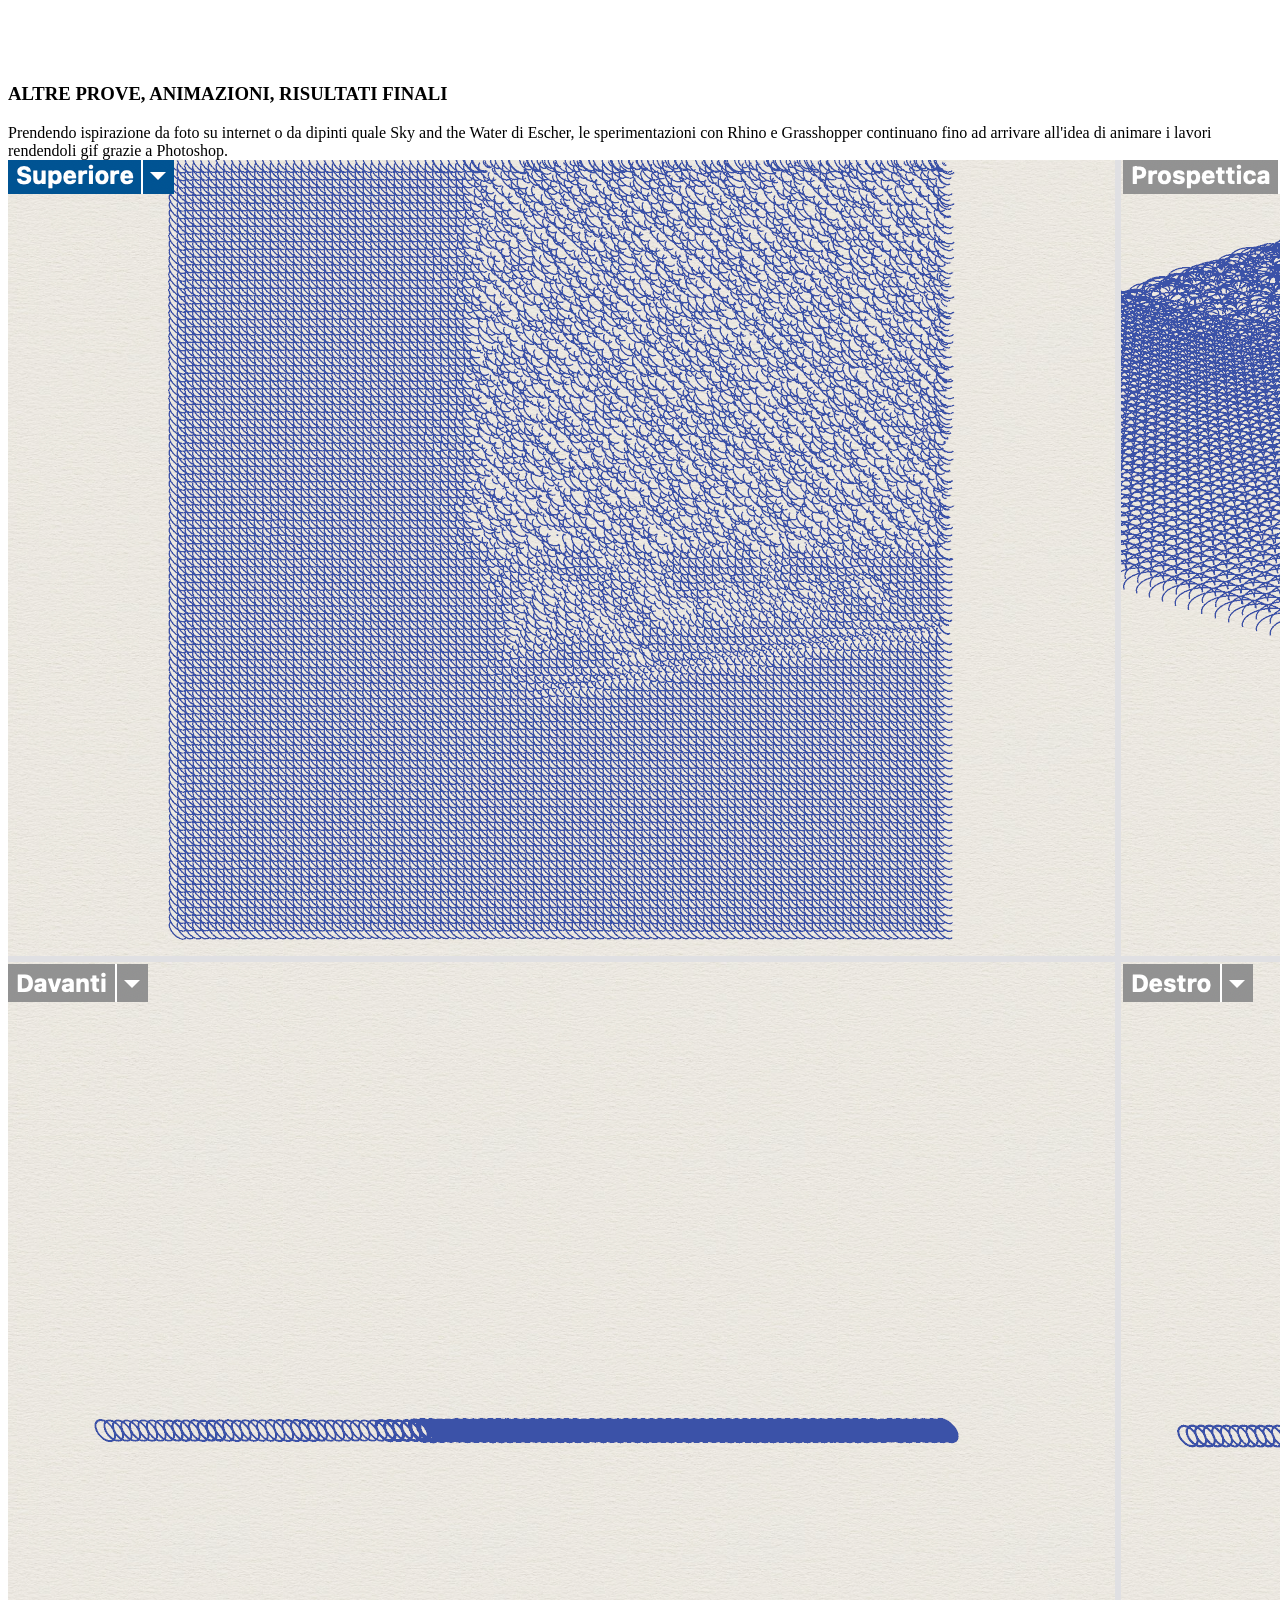
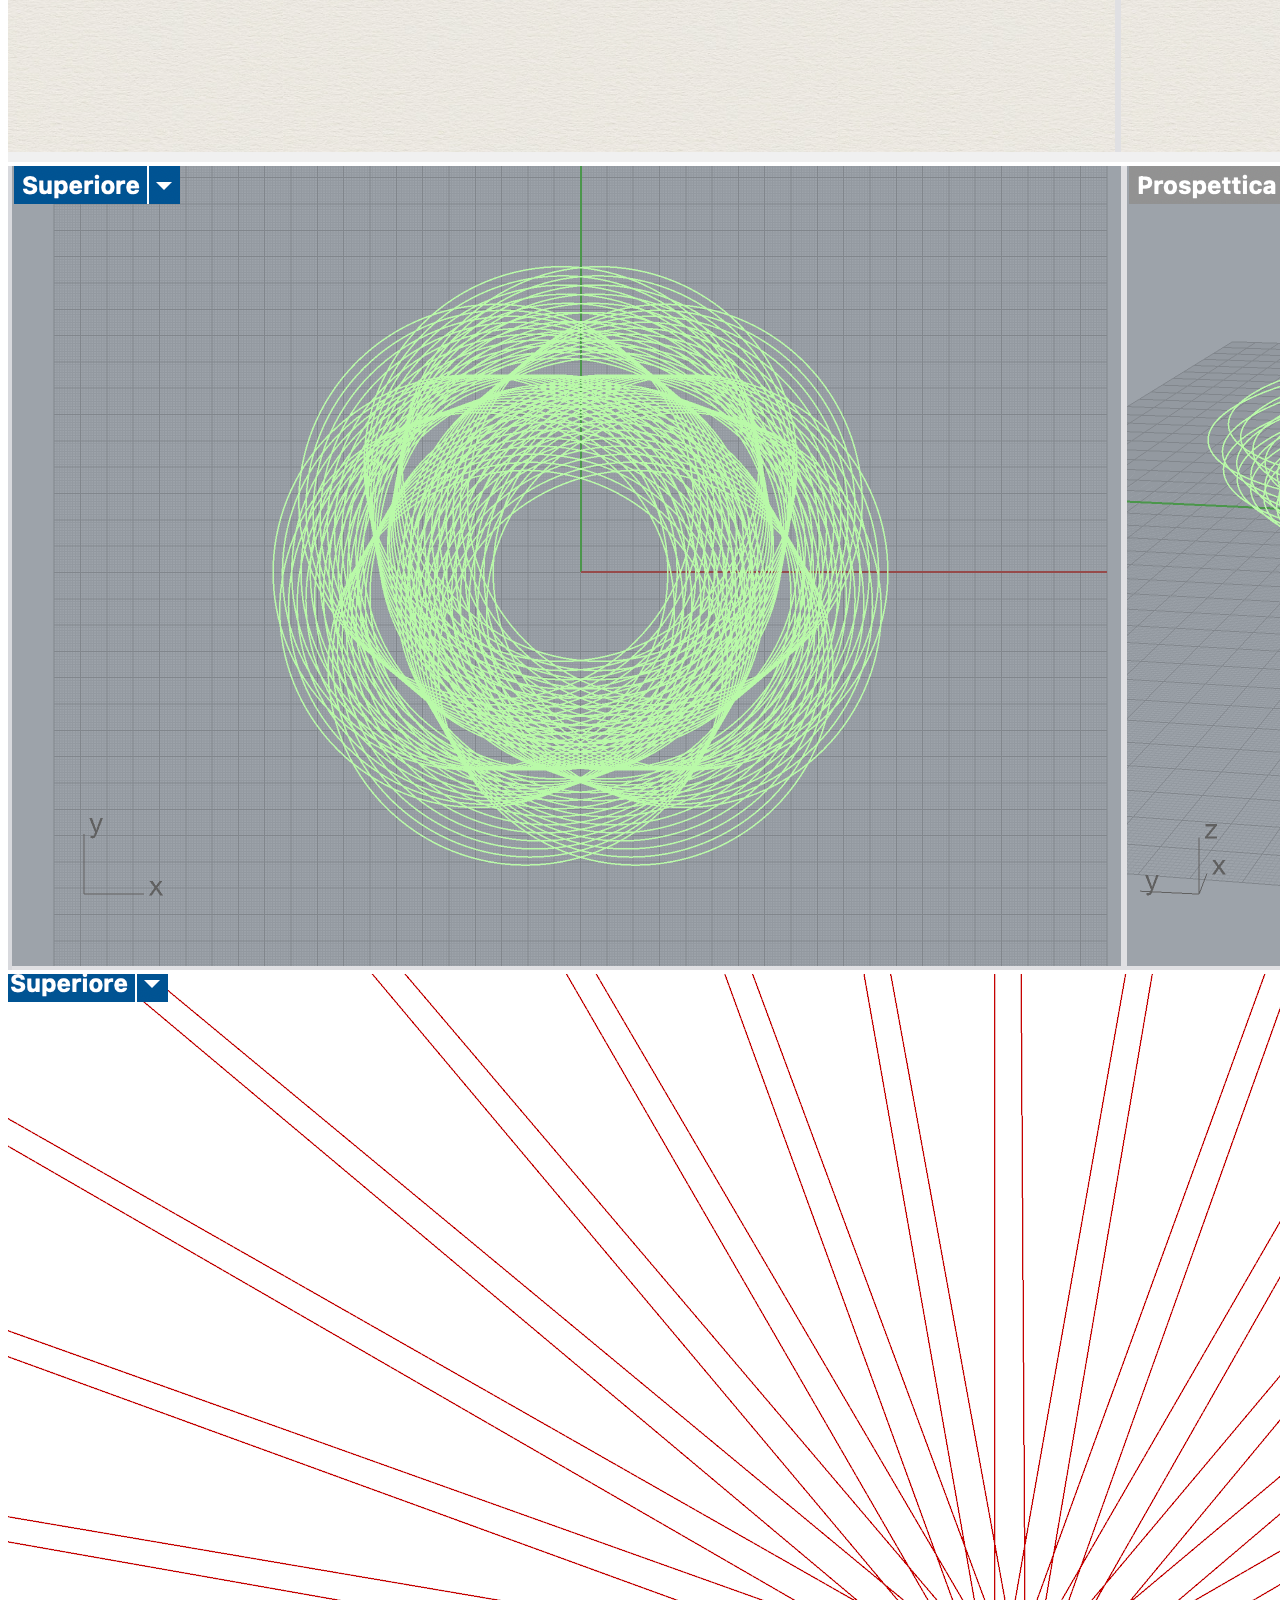
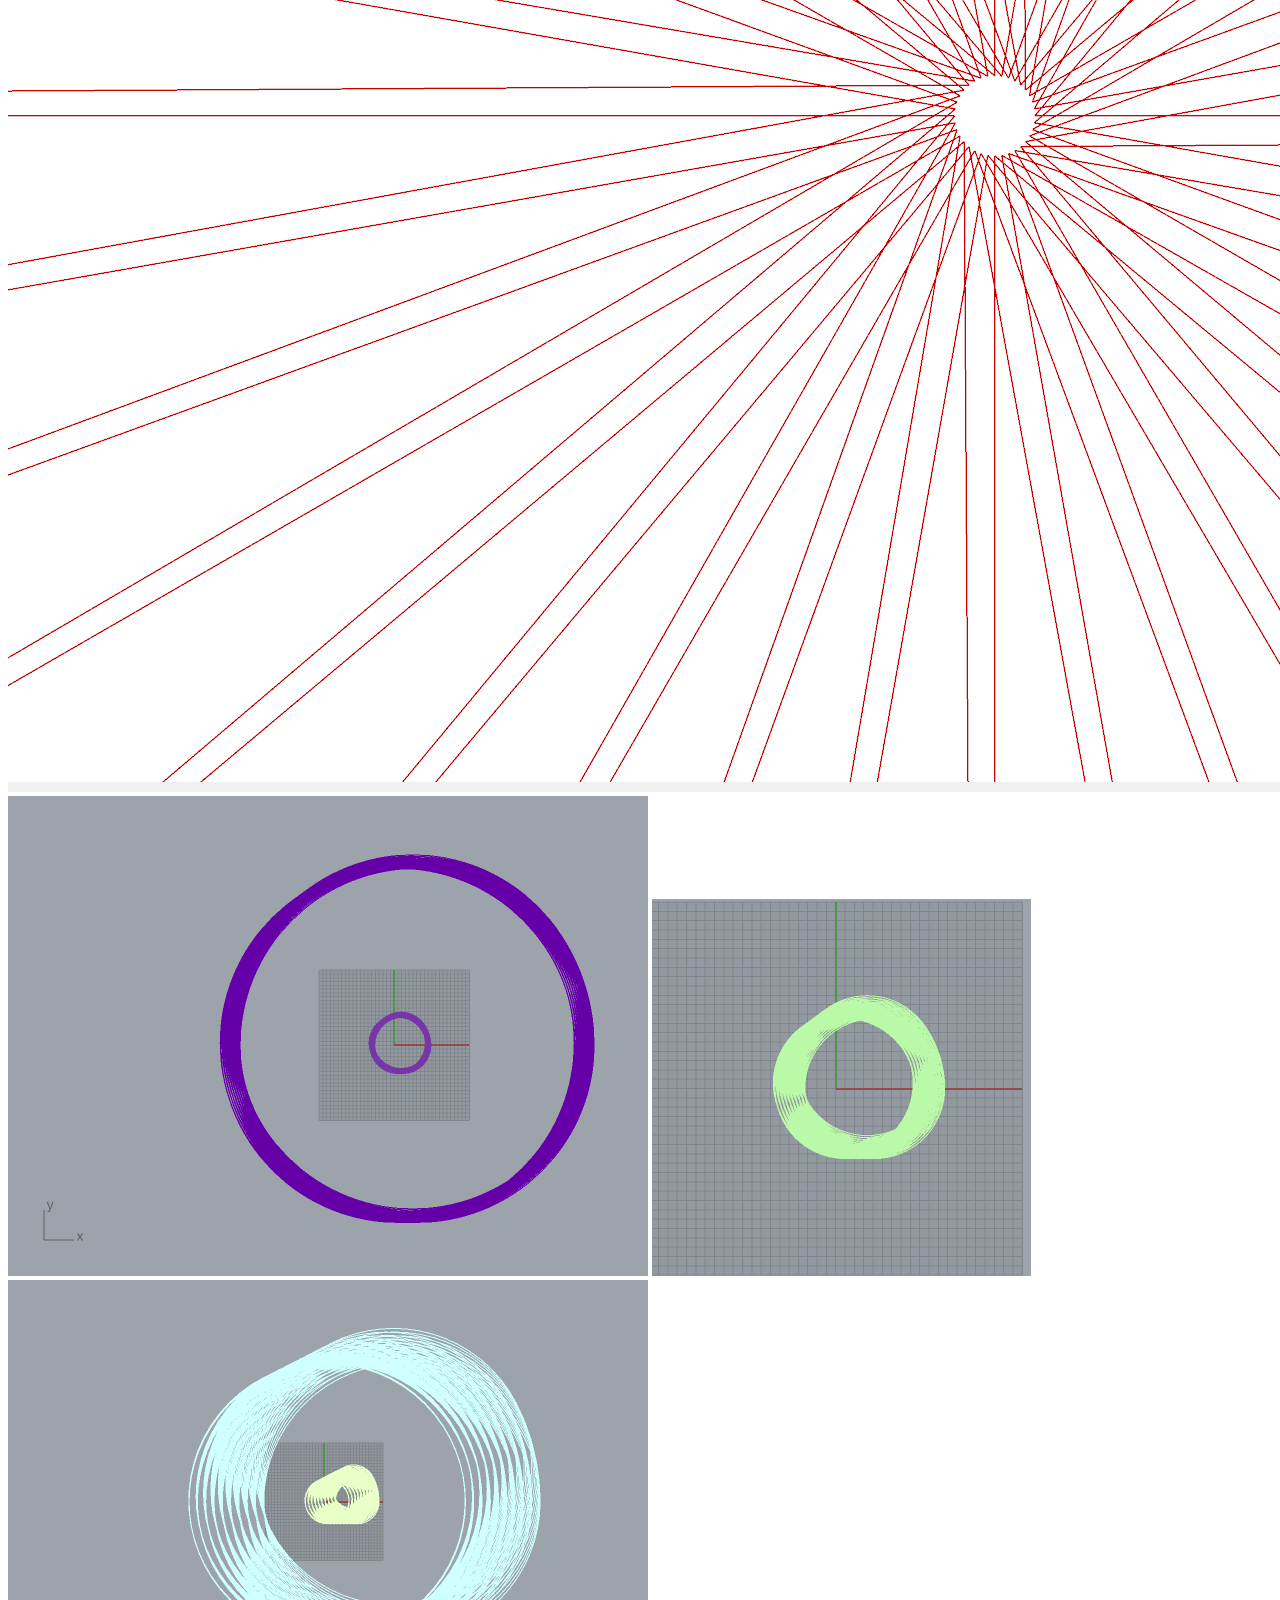
==== commit dc10057d: "Deployed 06b0e6c with MkDocs version: 1.6.1" ====
--- a/about/index.html
+++ b/about/index.html
@@ -445,6 +445,21 @@
     </span>
   </a>
   
+    <nav class="md-nav" aria-label="ALTRE PROVE, ANIMAZIONI, RISULTATI FINALI">
+      <ul class="md-nav__list">
+        
+          <li class="md-nav__item">
+  <a href="#risultato-finale" class="md-nav__link">
+    <span class="md-ellipsis">
+      RISULTATO FINALE
+    </span>
+  </a>
+  
+</li>
+        
+      </ul>
+    </nav>
+  
 </li>
         
       </ul>
@@ -550,6 +565,21 @@
       ALTRE PROVE, ANIMAZIONI, RISULTATI FINALI
     </span>
   </a>
+  
+    <nav class="md-nav" aria-label="ALTRE PROVE, ANIMAZIONI, RISULTATI FINALI">
+      <ul class="md-nav__list">
+        
+          <li class="md-nav__item">
+  <a href="#risultato-finale" class="md-nav__link">
+    <span class="md-ellipsis">
+      RISULTATO FINALE
+    </span>
+  </a>
+  
+</li>
+        
+      </ul>
+    </nav>
   
 </li>
         
@@ -593,9 +623,9 @@
 <img alt="gif" src="../gif2.gif" />
 <img alt="gif" src="../gif3.gif" />
 <img alt="gif" src="../gif4.gif" /></p>
-<p>#### RISULTATO FINALE</p>
+<h4 id="risultato-finale">RISULTATO FINALE</h4>
 <p>Il risultato finale è poi nato grazie all'idea di realizzare un sito in cui premendo determinati tasti si genera un pattern grazie a un codice molto elastico che permette di sentire suoni a ogni tasto premuto e di poter vedere una frase al completamento del pattern.
-[sito] (https://editor.p5js.org/pennacchiomatteo2/sketches/gEiAbkCX1)</p>
+[sito] (<a href="https://editor.p5js.org/pennacchiomatteo2/sketches/gEiAbkCX1">https://editor.p5js.org/pennacchiomatteo2/sketches/gEiAbkCX1</a>)</p>
 
 
 
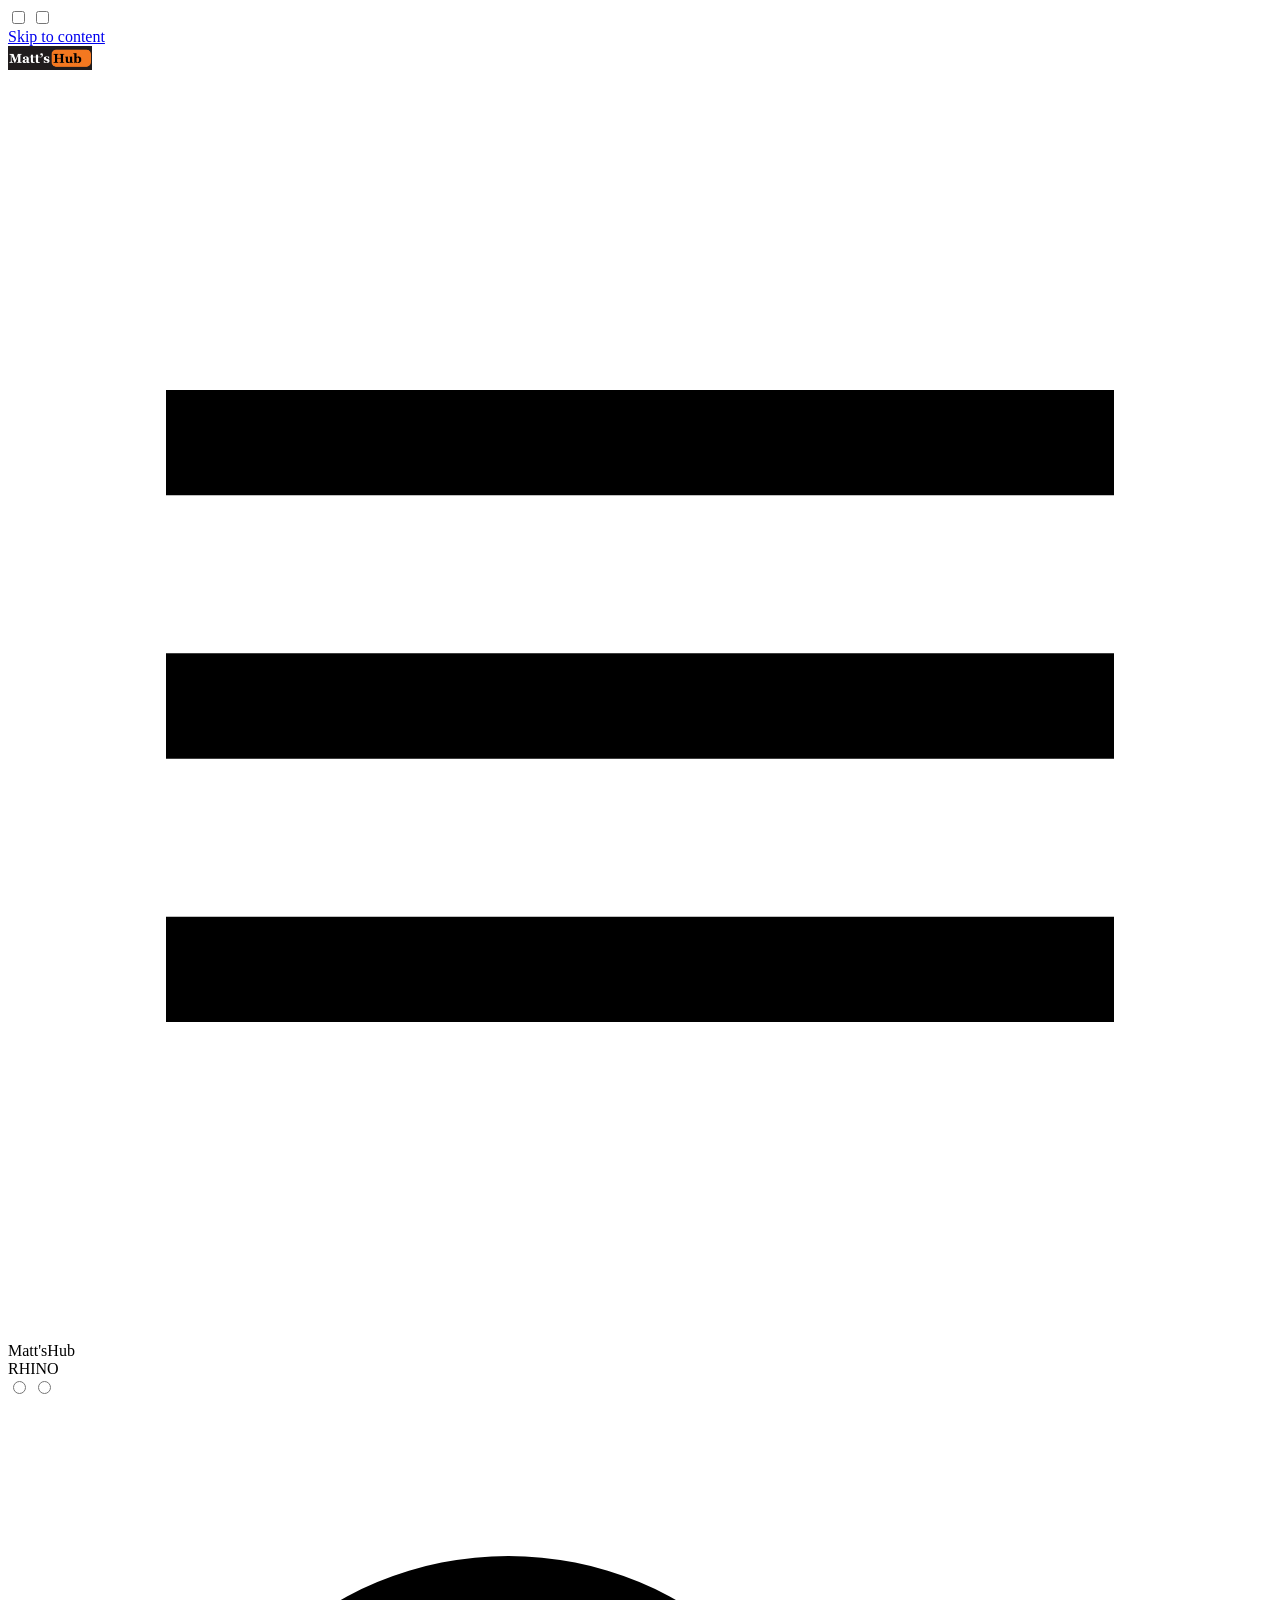
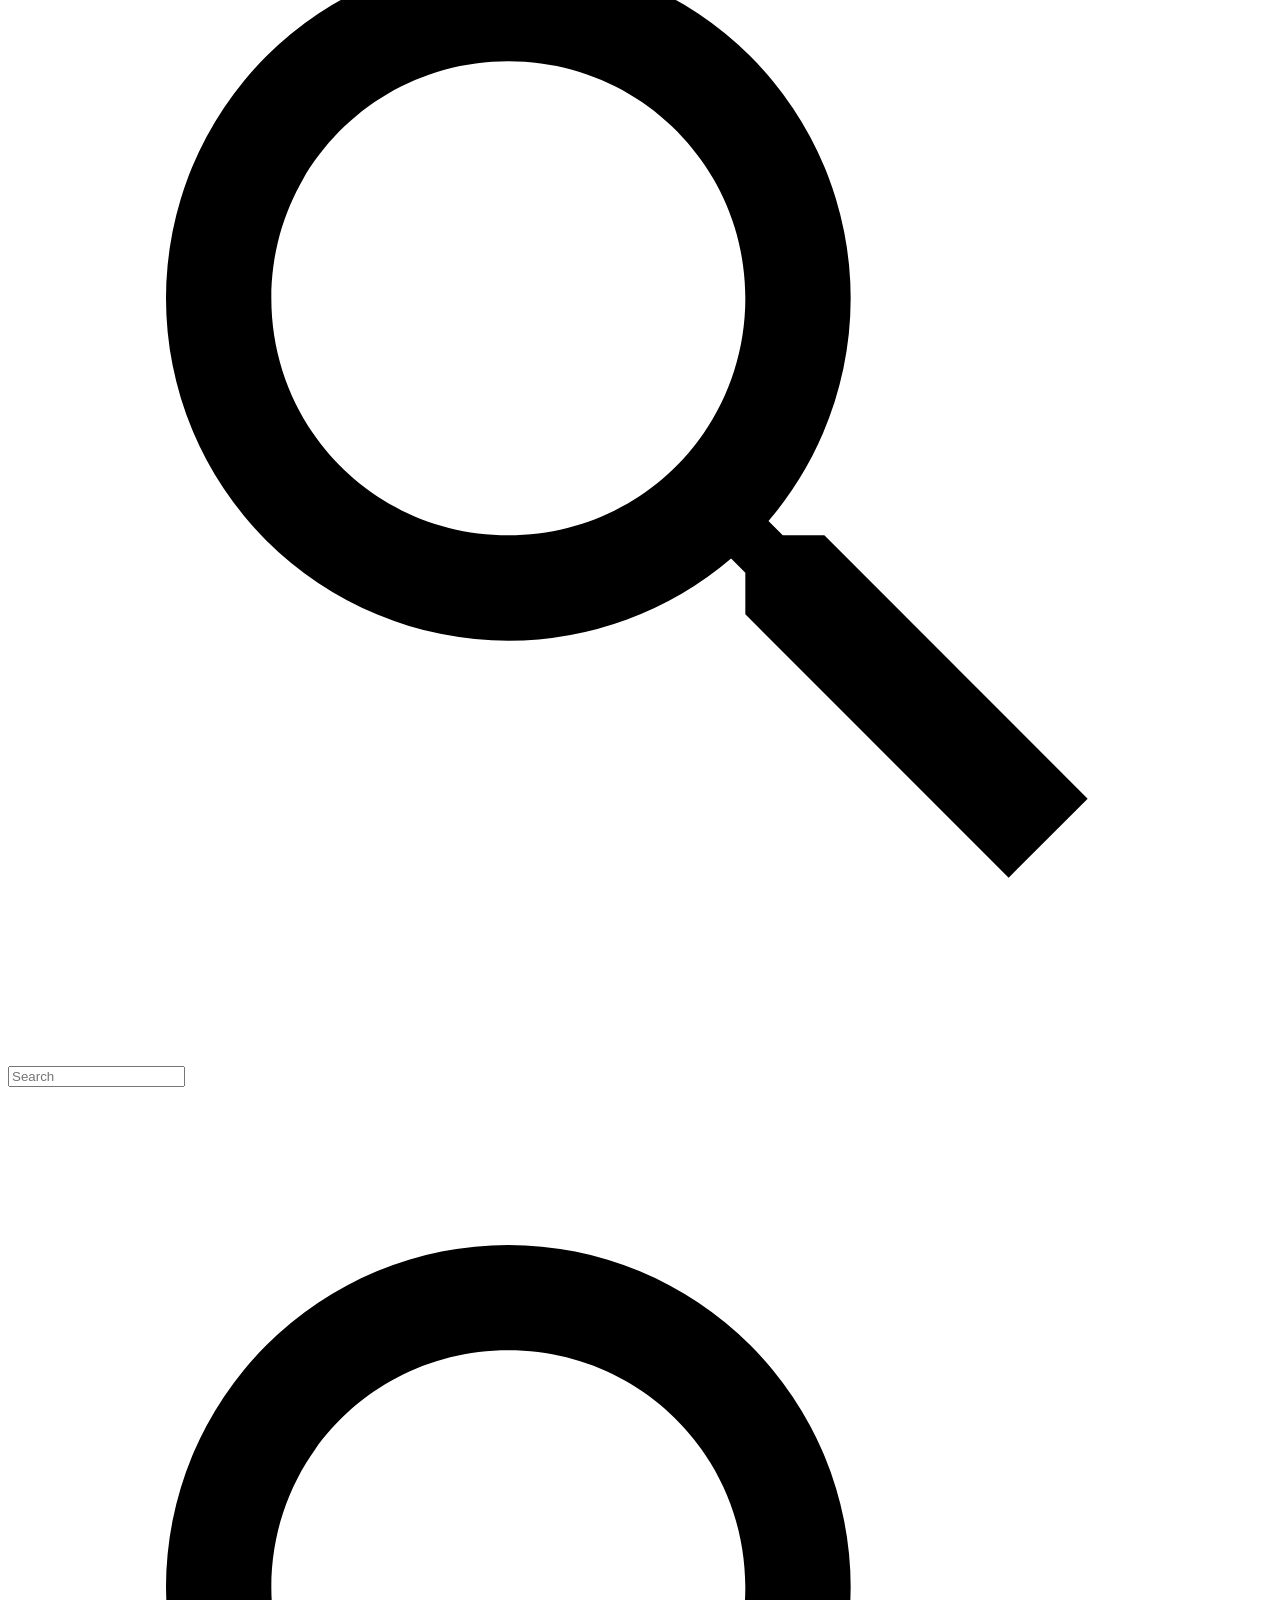
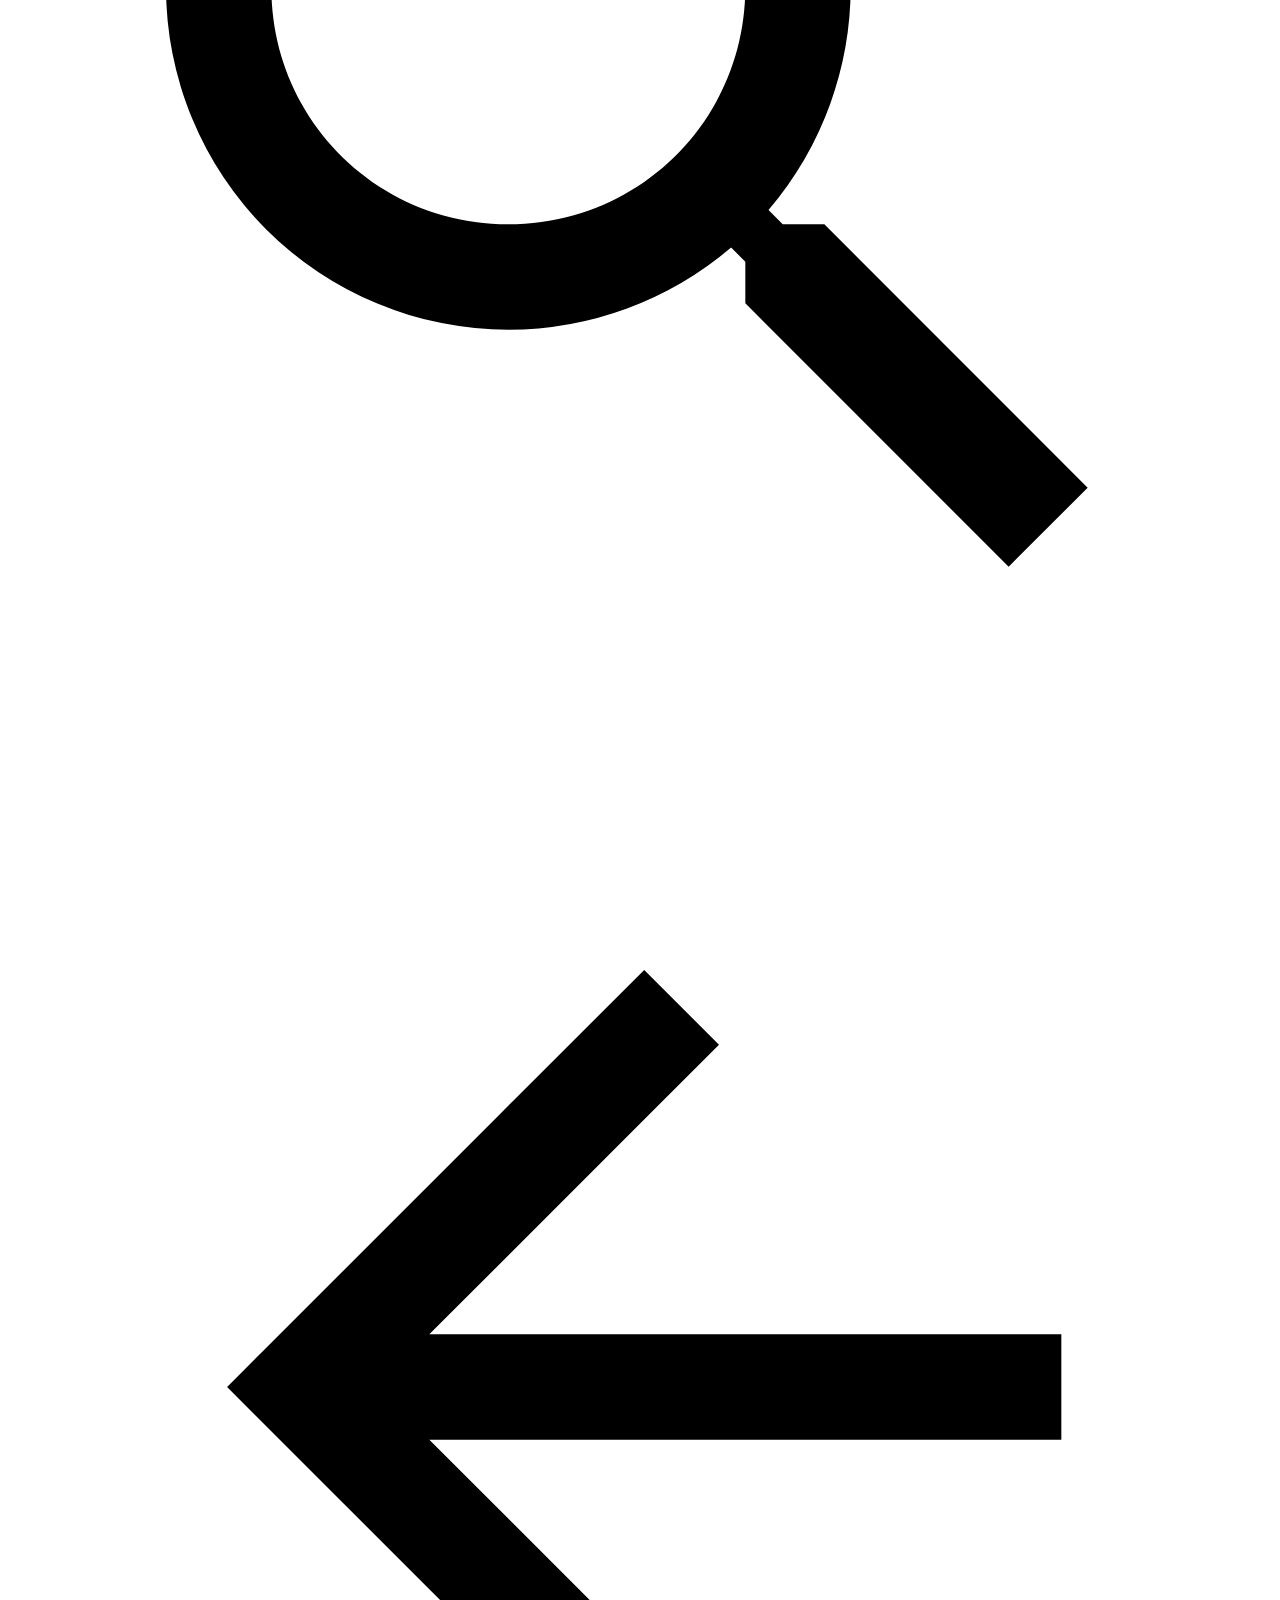
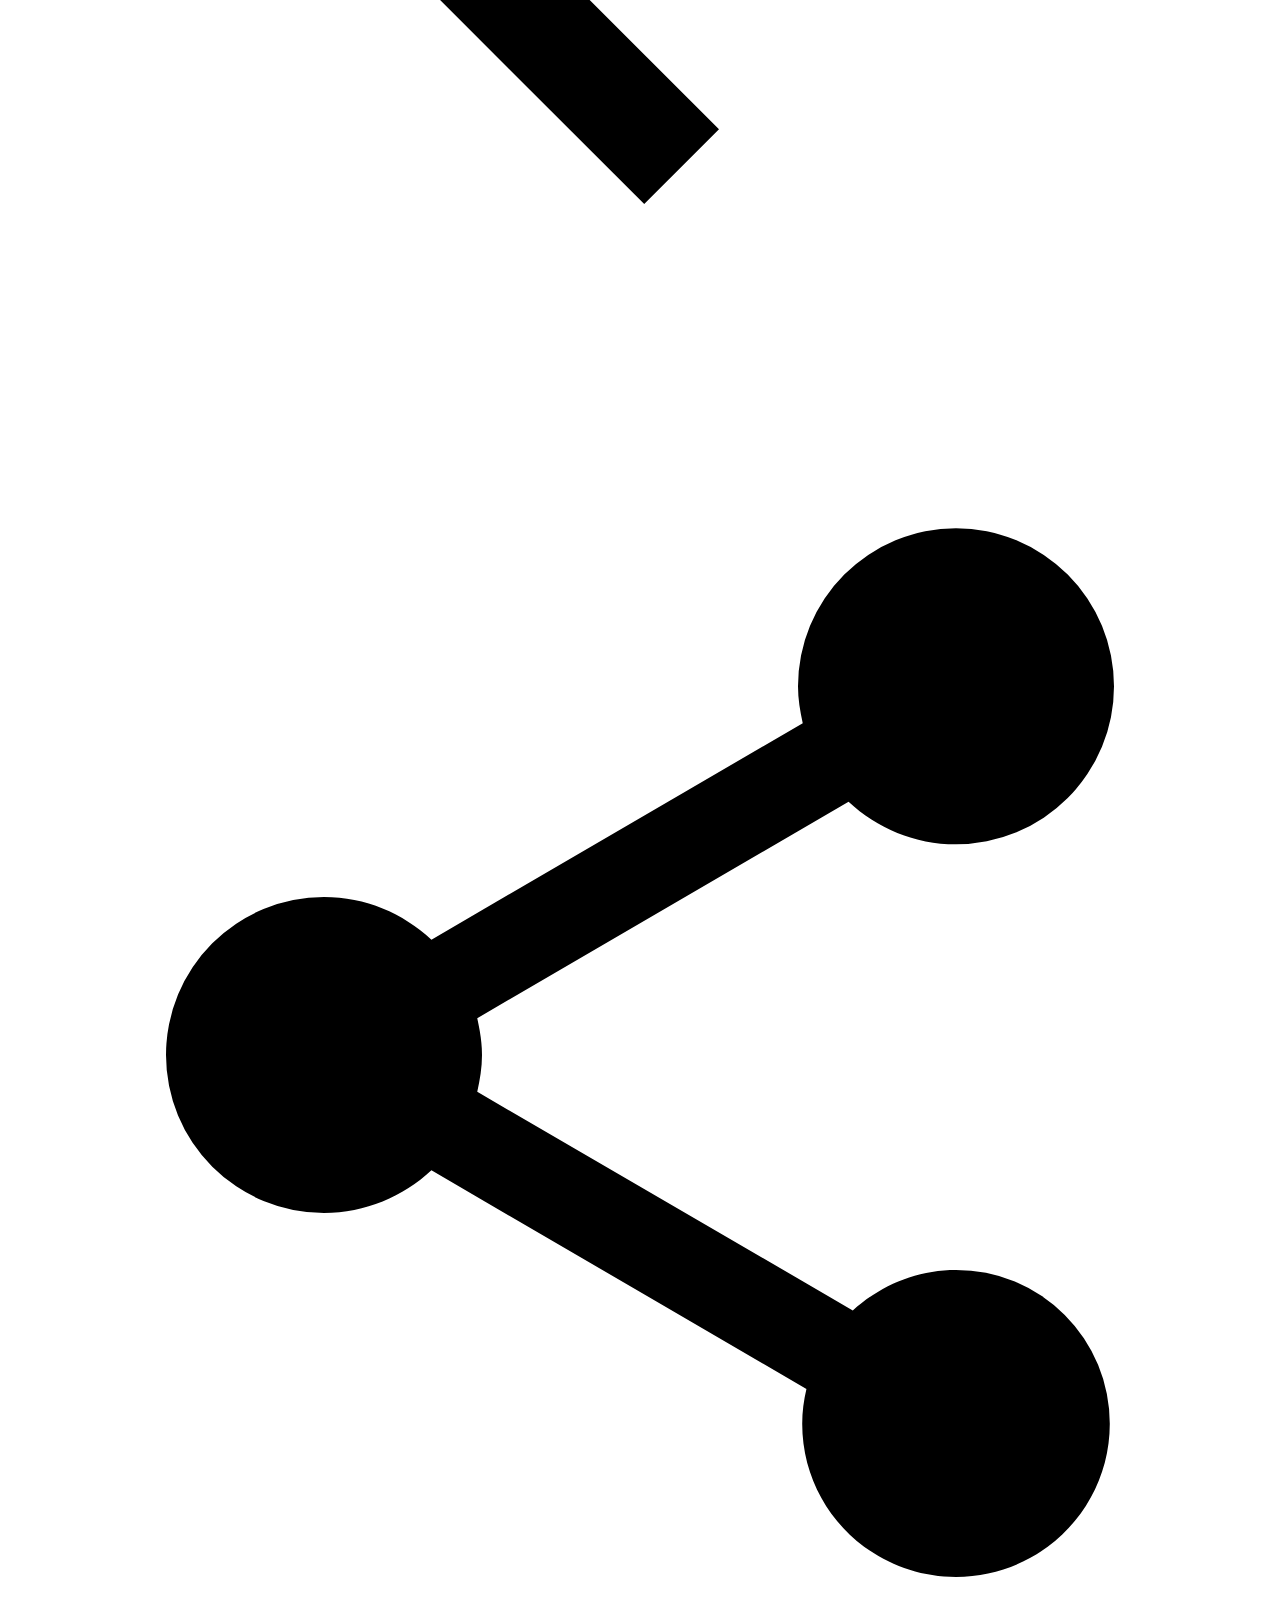
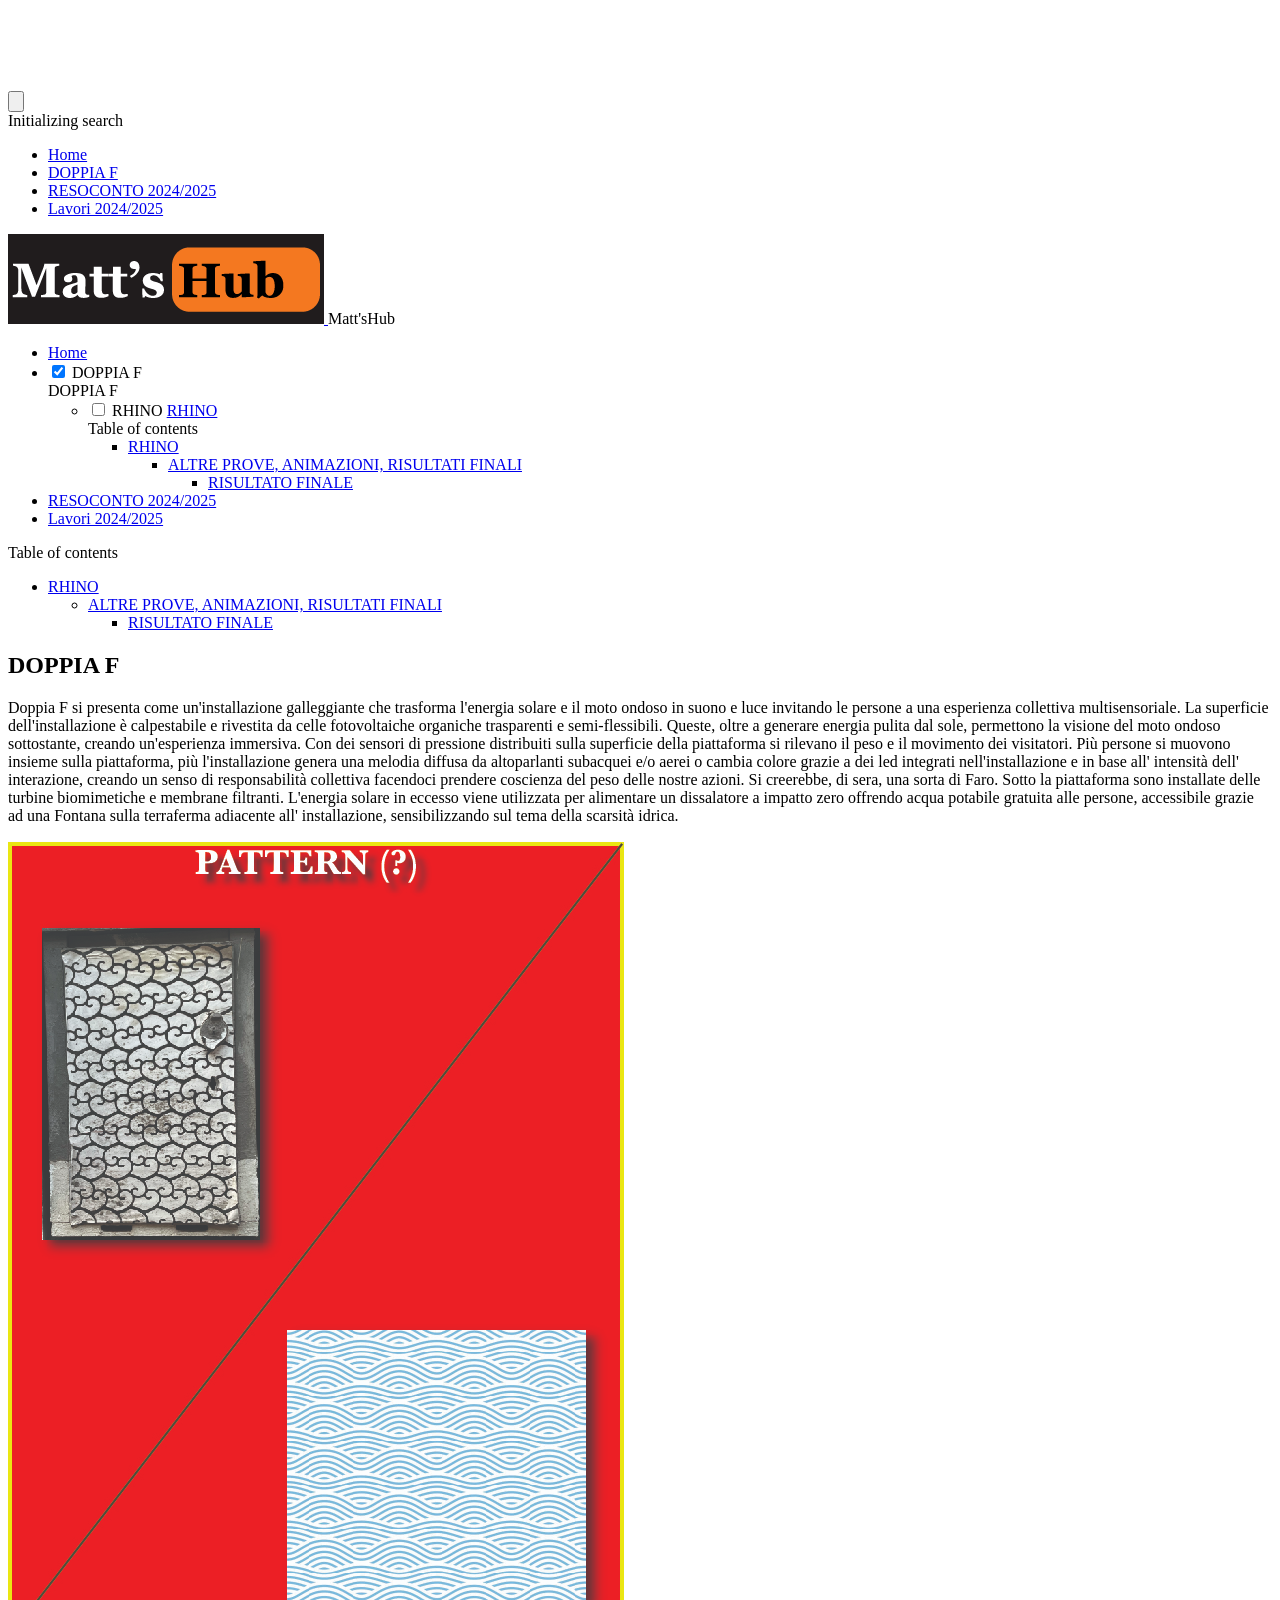
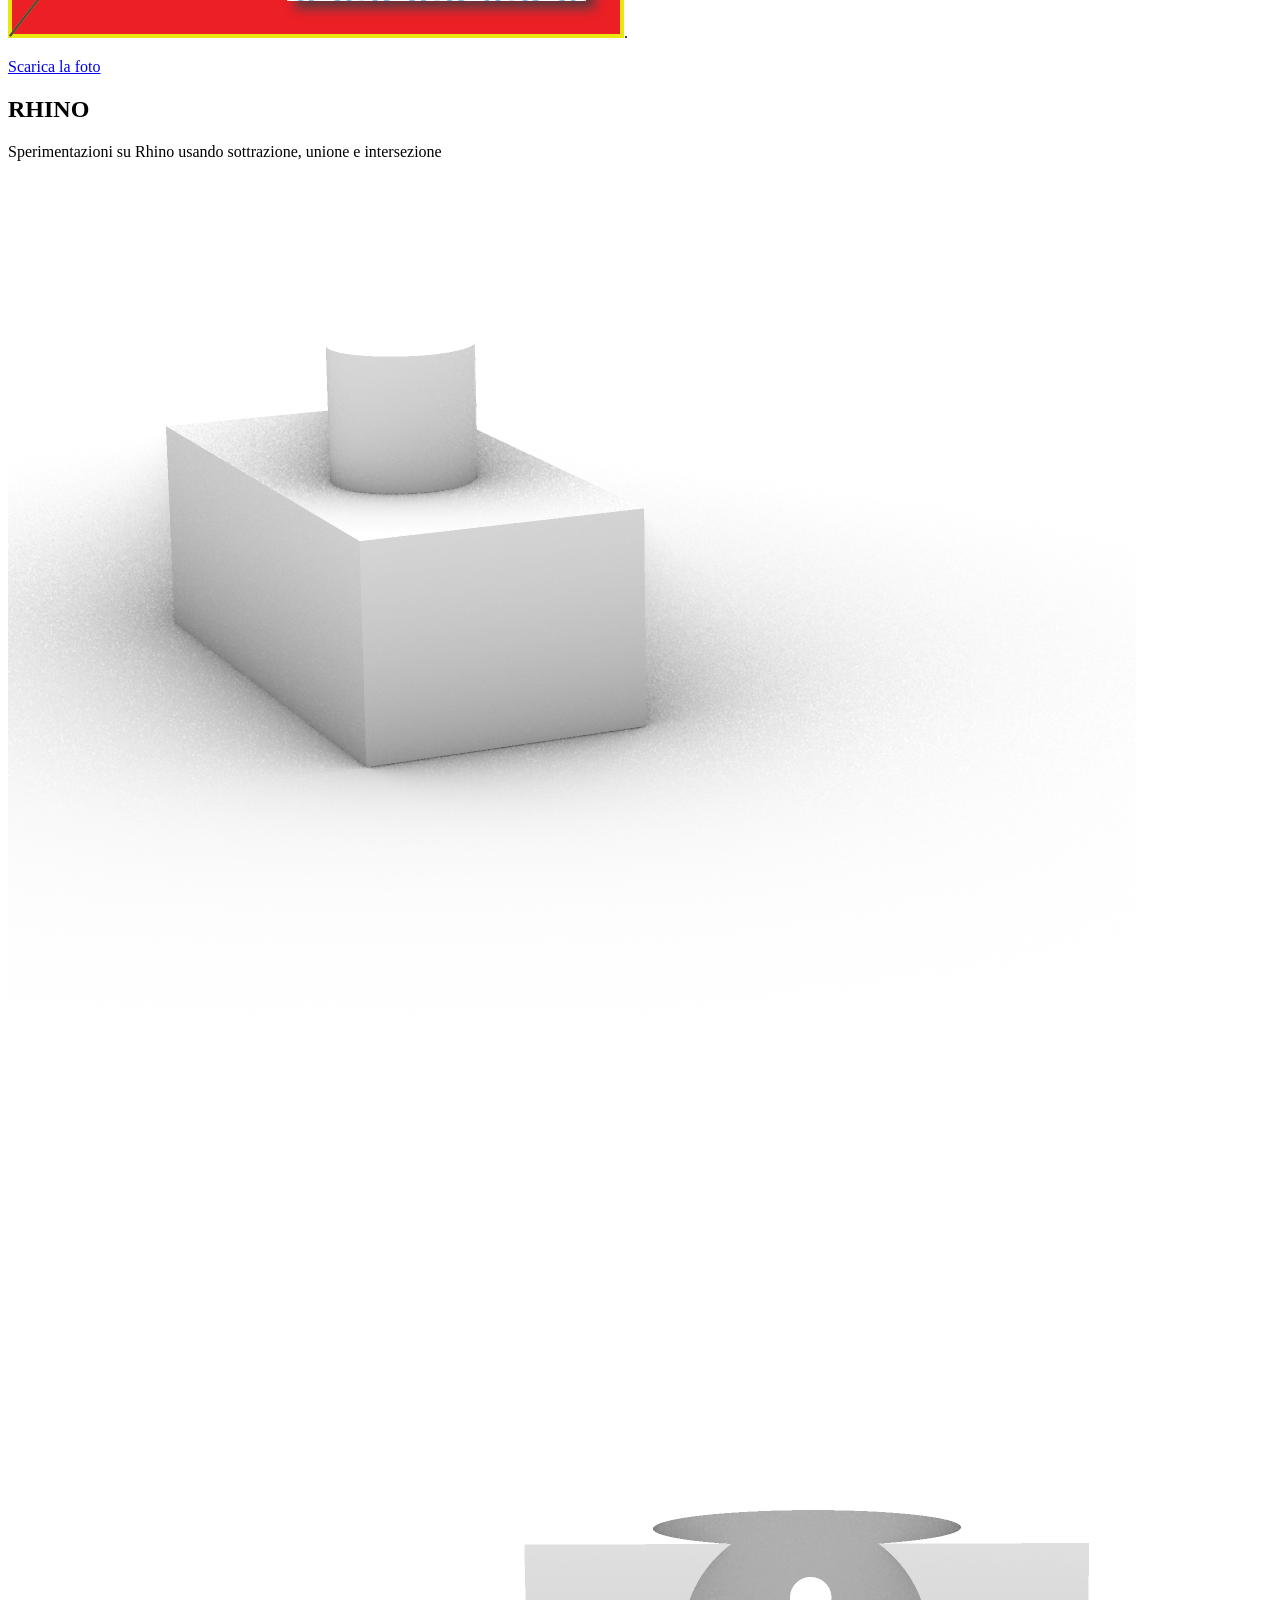
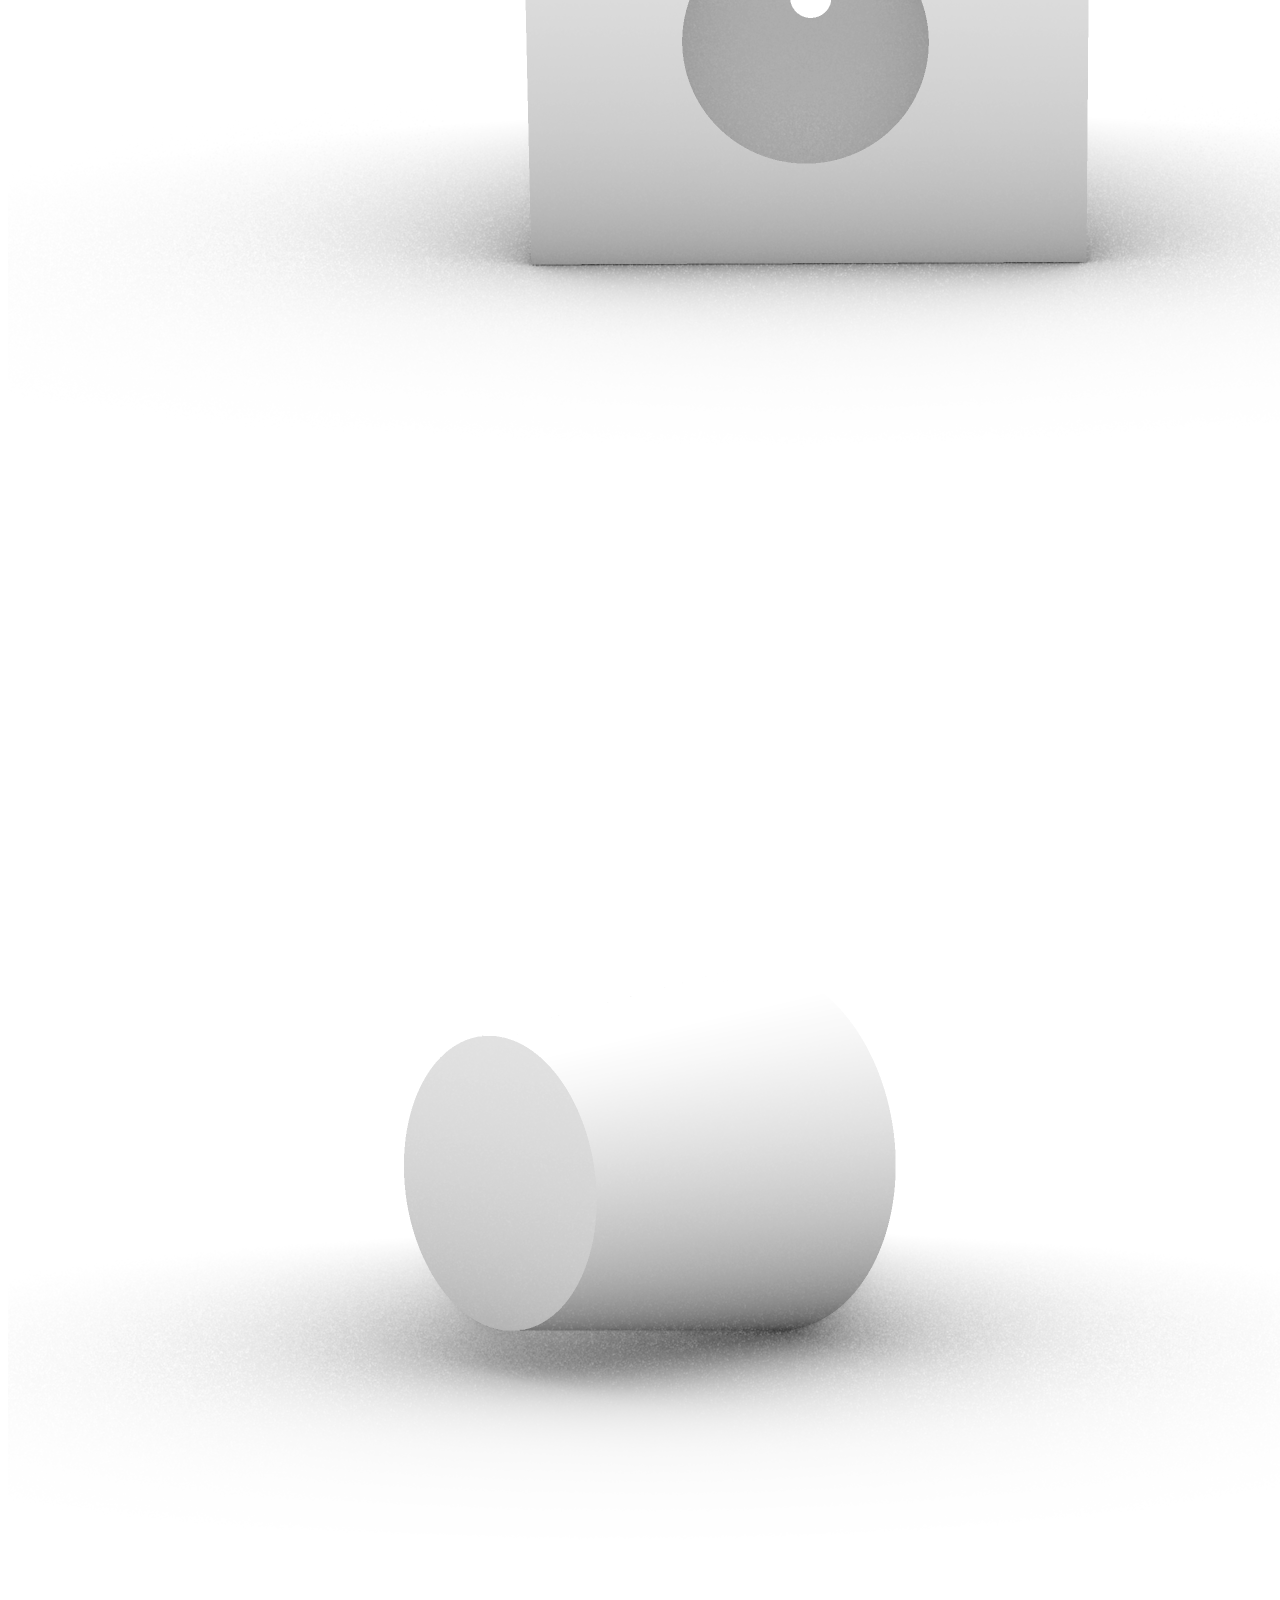
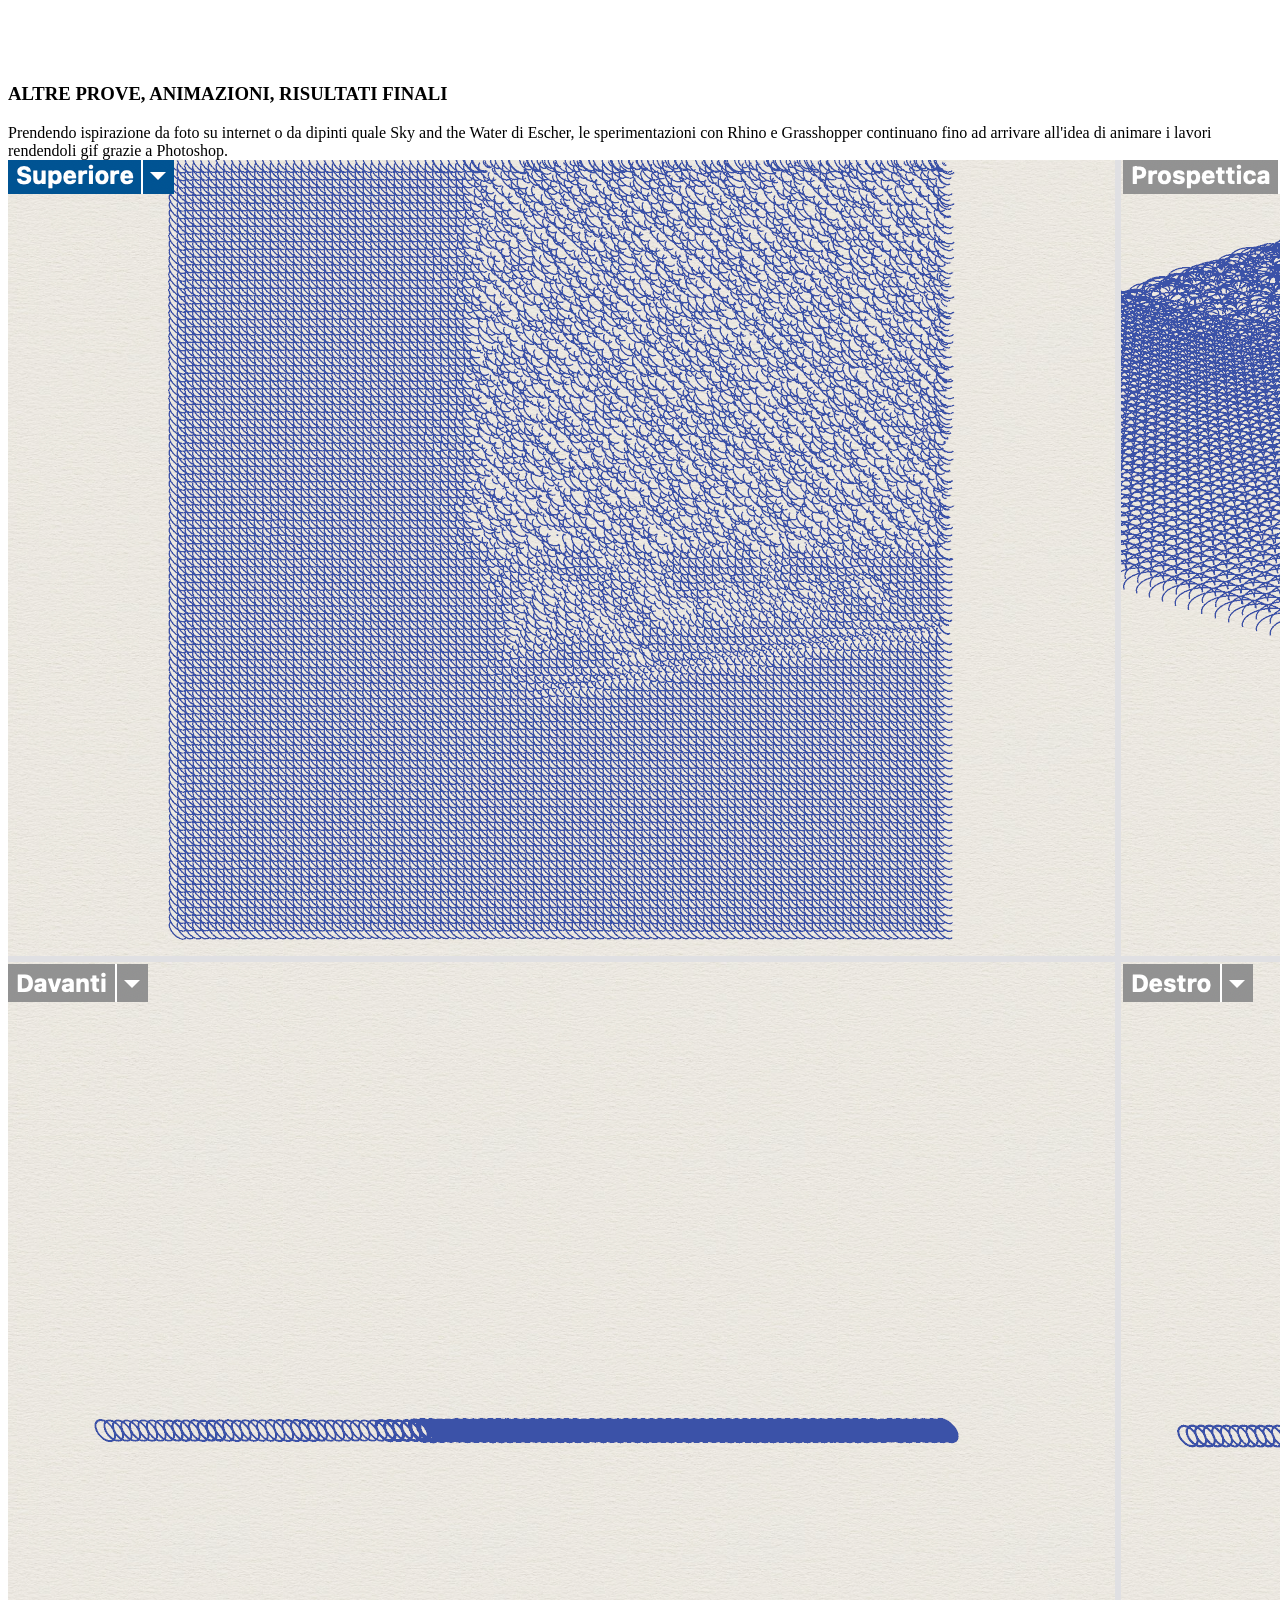
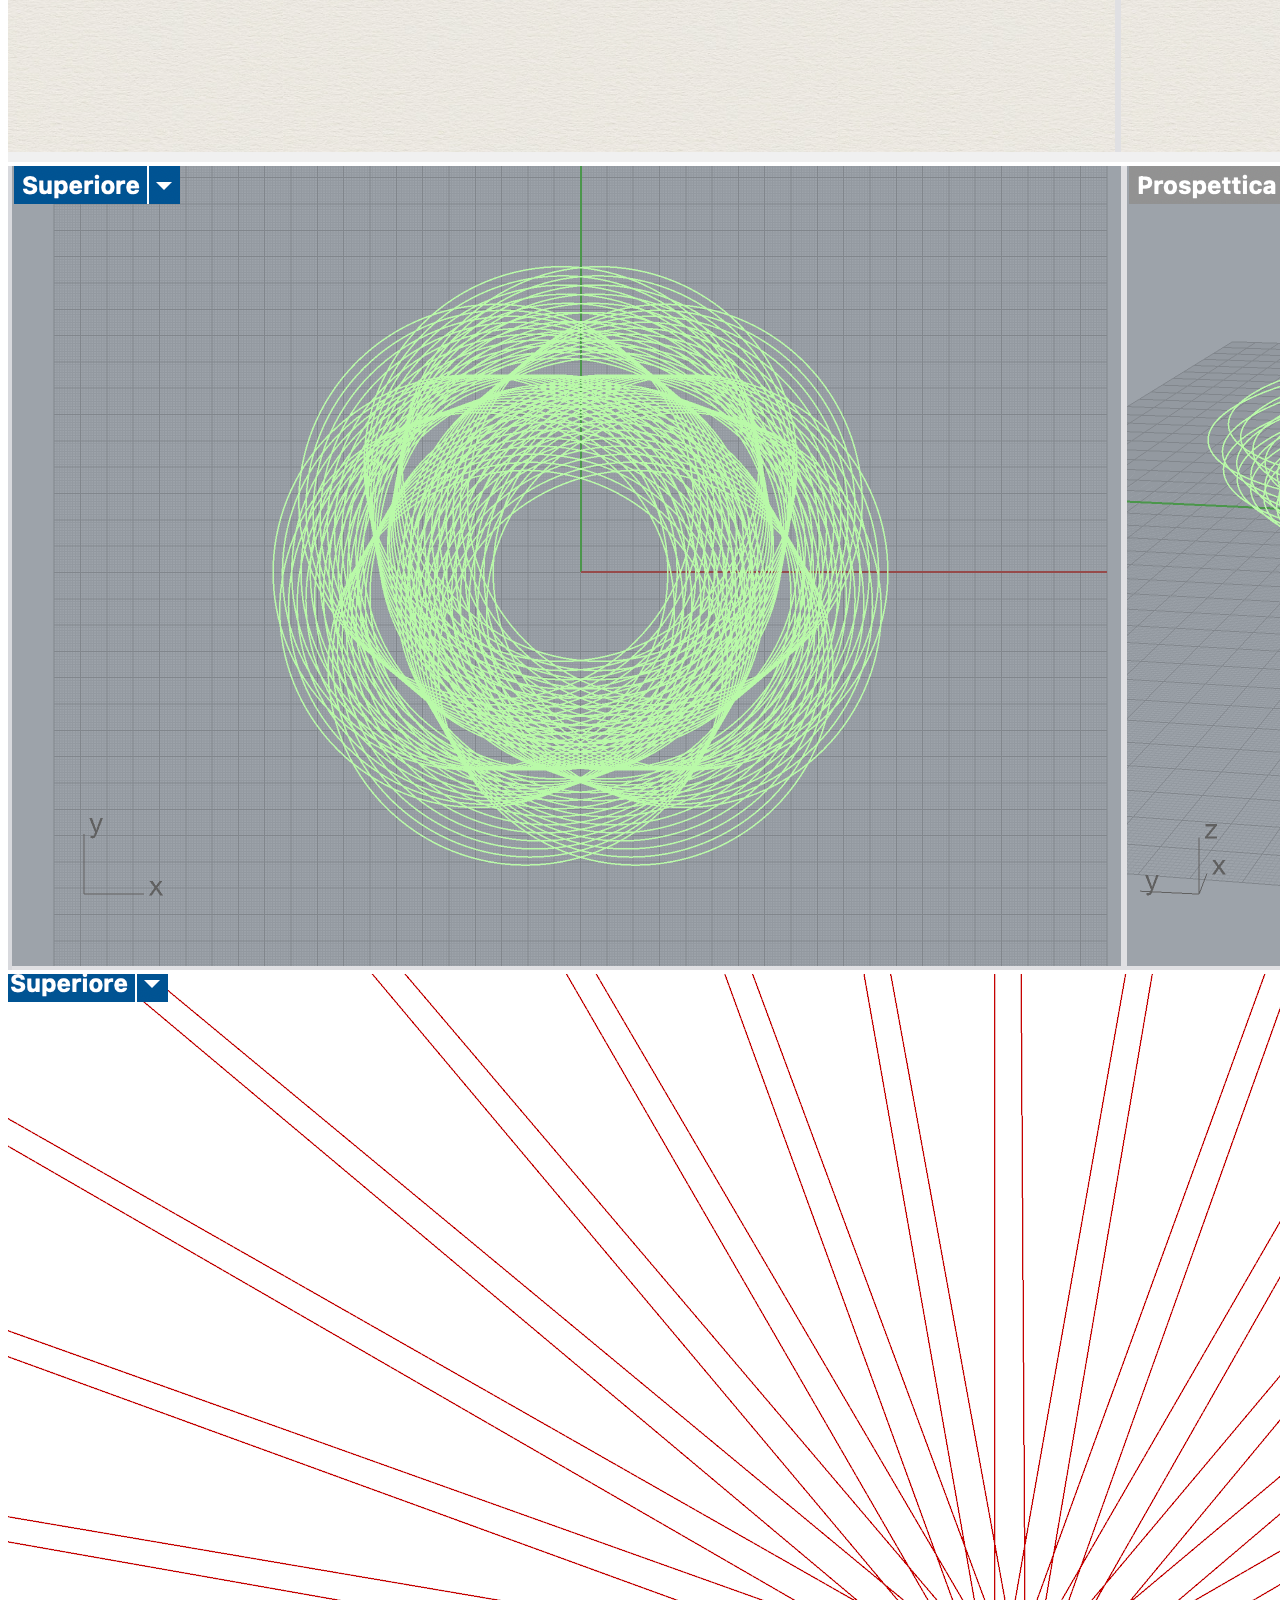
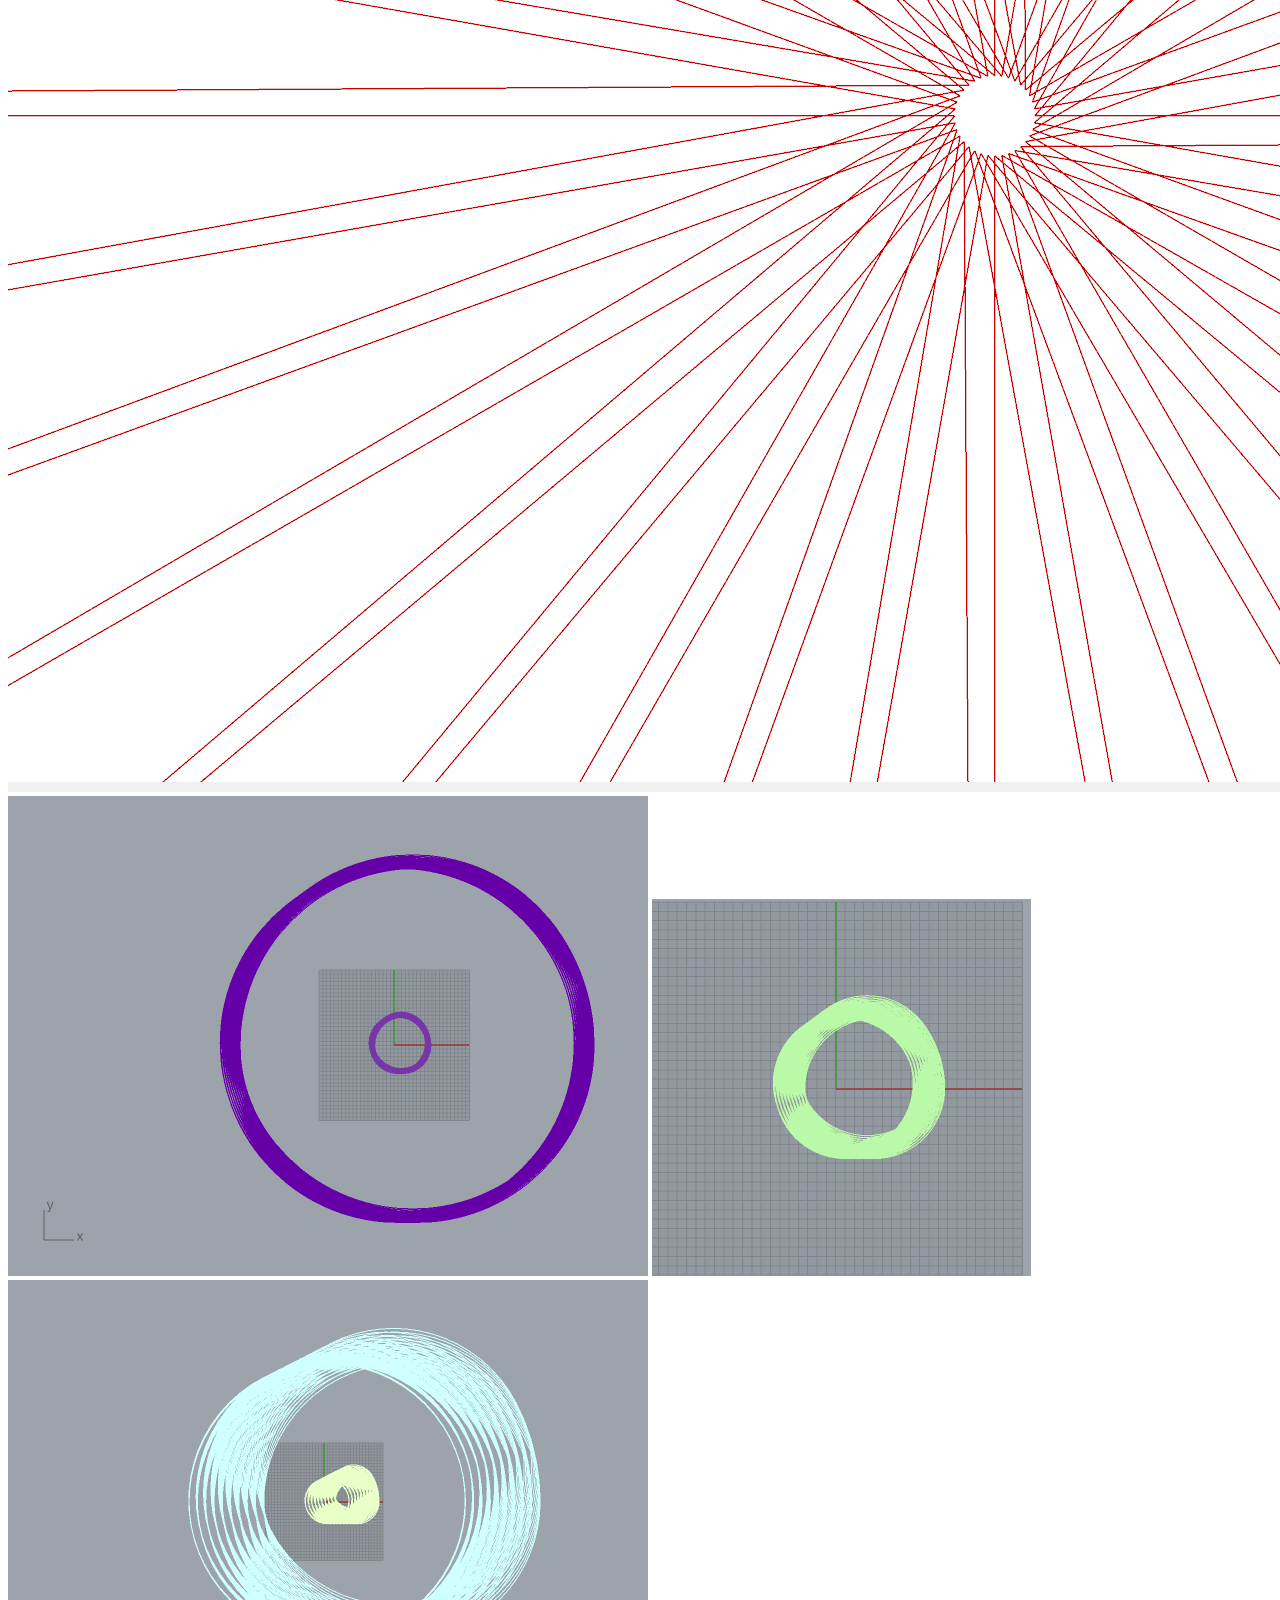
==== commit 978a3a4d: "Deployed 51fe6b8 with MkDocs version: 1.6.1" ====
--- a/about/index.html
+++ b/about/index.html
@@ -249,7 +249,7 @@
   
     
   
-  Aggiornamenti
+  RESOCONTO 2024/2025
 
       </a>
     </li>
@@ -266,7 +266,7 @@
   
     
   
-  Lavori
+  Lavori 2024/2025
 
       </a>
     </li>
@@ -494,7 +494,7 @@
         
   
   <span class="md-ellipsis">
-    Aggiornamenti
+    RESOCONTO 2024/2025
   </span>
   
 
@@ -514,7 +514,7 @@
         
   
   <span class="md-ellipsis">
-    Lavori
+    Lavori 2024/2025
   </span>
   
 
@@ -624,8 +624,8 @@
 <img alt="gif" src="../gif3.gif" />
 <img alt="gif" src="../gif4.gif" /></p>
 <h4 id="risultato-finale">RISULTATO FINALE</h4>
-<p>Il risultato finale è poi nato grazie all'idea di realizzare un sito in cui premendo determinati tasti si genera un pattern grazie a un codice molto elastico che permette di sentire suoni a ogni tasto premuto e di poter vedere una frase al completamento del pattern.
-[sito] (<a href="https://editor.p5js.org/pennacchiomatteo2/sketches/gEiAbkCX1">https://editor.p5js.org/pennacchiomatteo2/sketches/gEiAbkCX1</a>)</p>
+<p>Il risultato finale è poi nato grazie all'idea di realizzare un sito in cui premendo determinati tasti si genera un pattern grazie a un codice molto elastico che permette di sentire suoni a ogni tasto premuto e di poter vedere una frase al completamento del pattern.</p>
+<p><a href="https://editor.p5js.org/pennacchiomatteo2/sketches/gEiAbkCX1">Scopri il sito</a></p>
 
 
 
